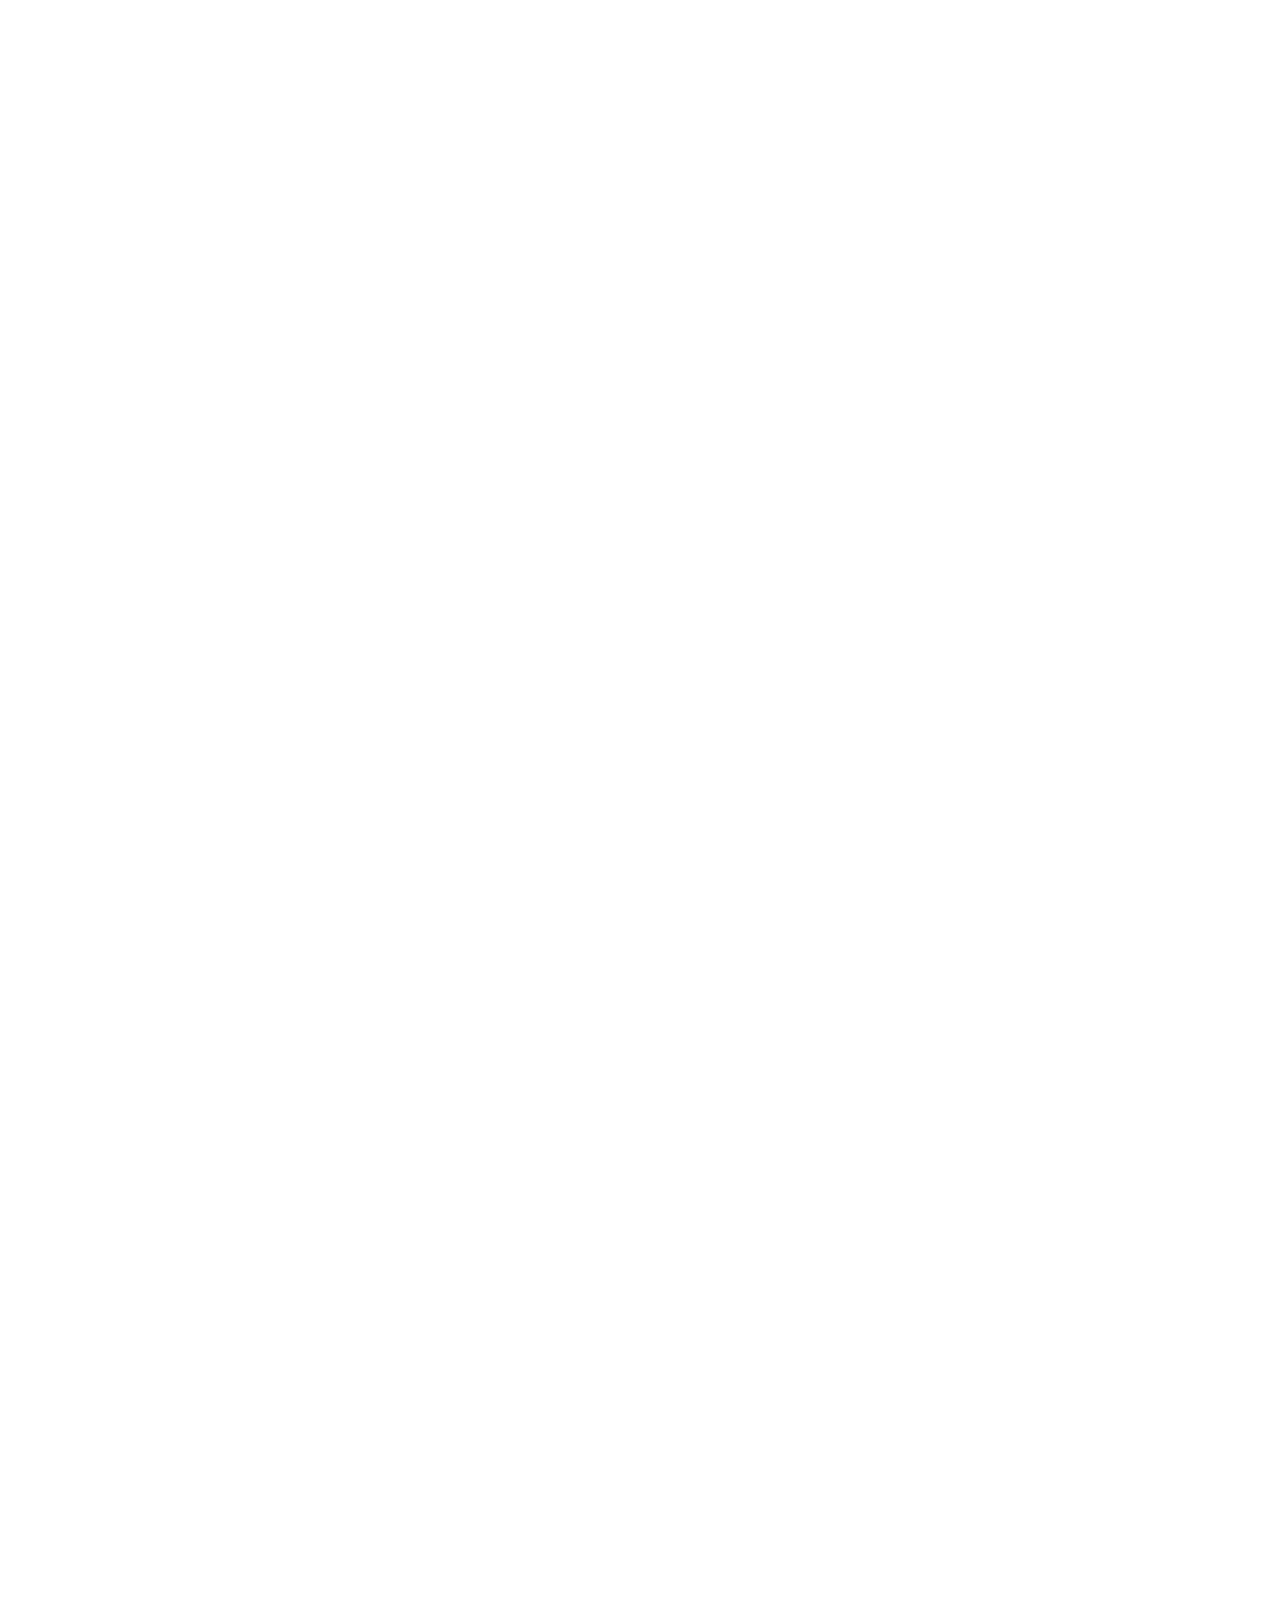
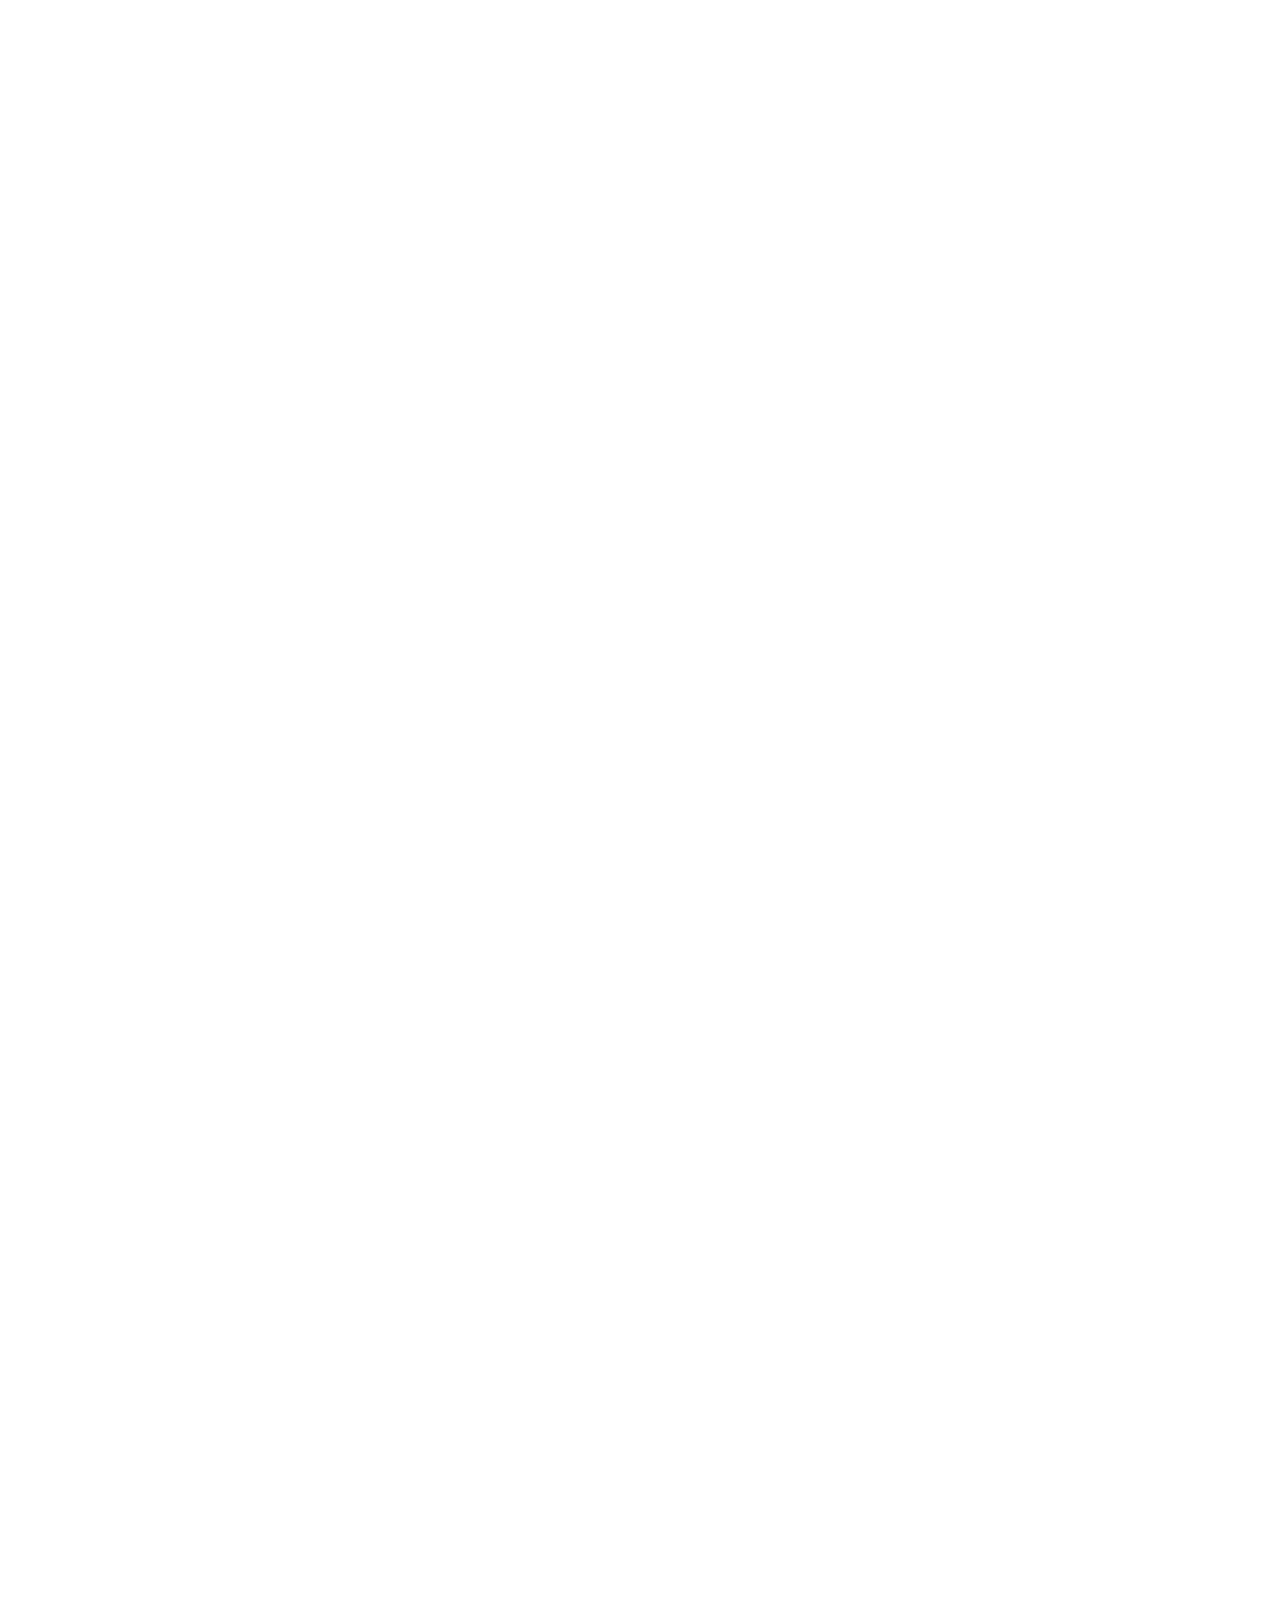
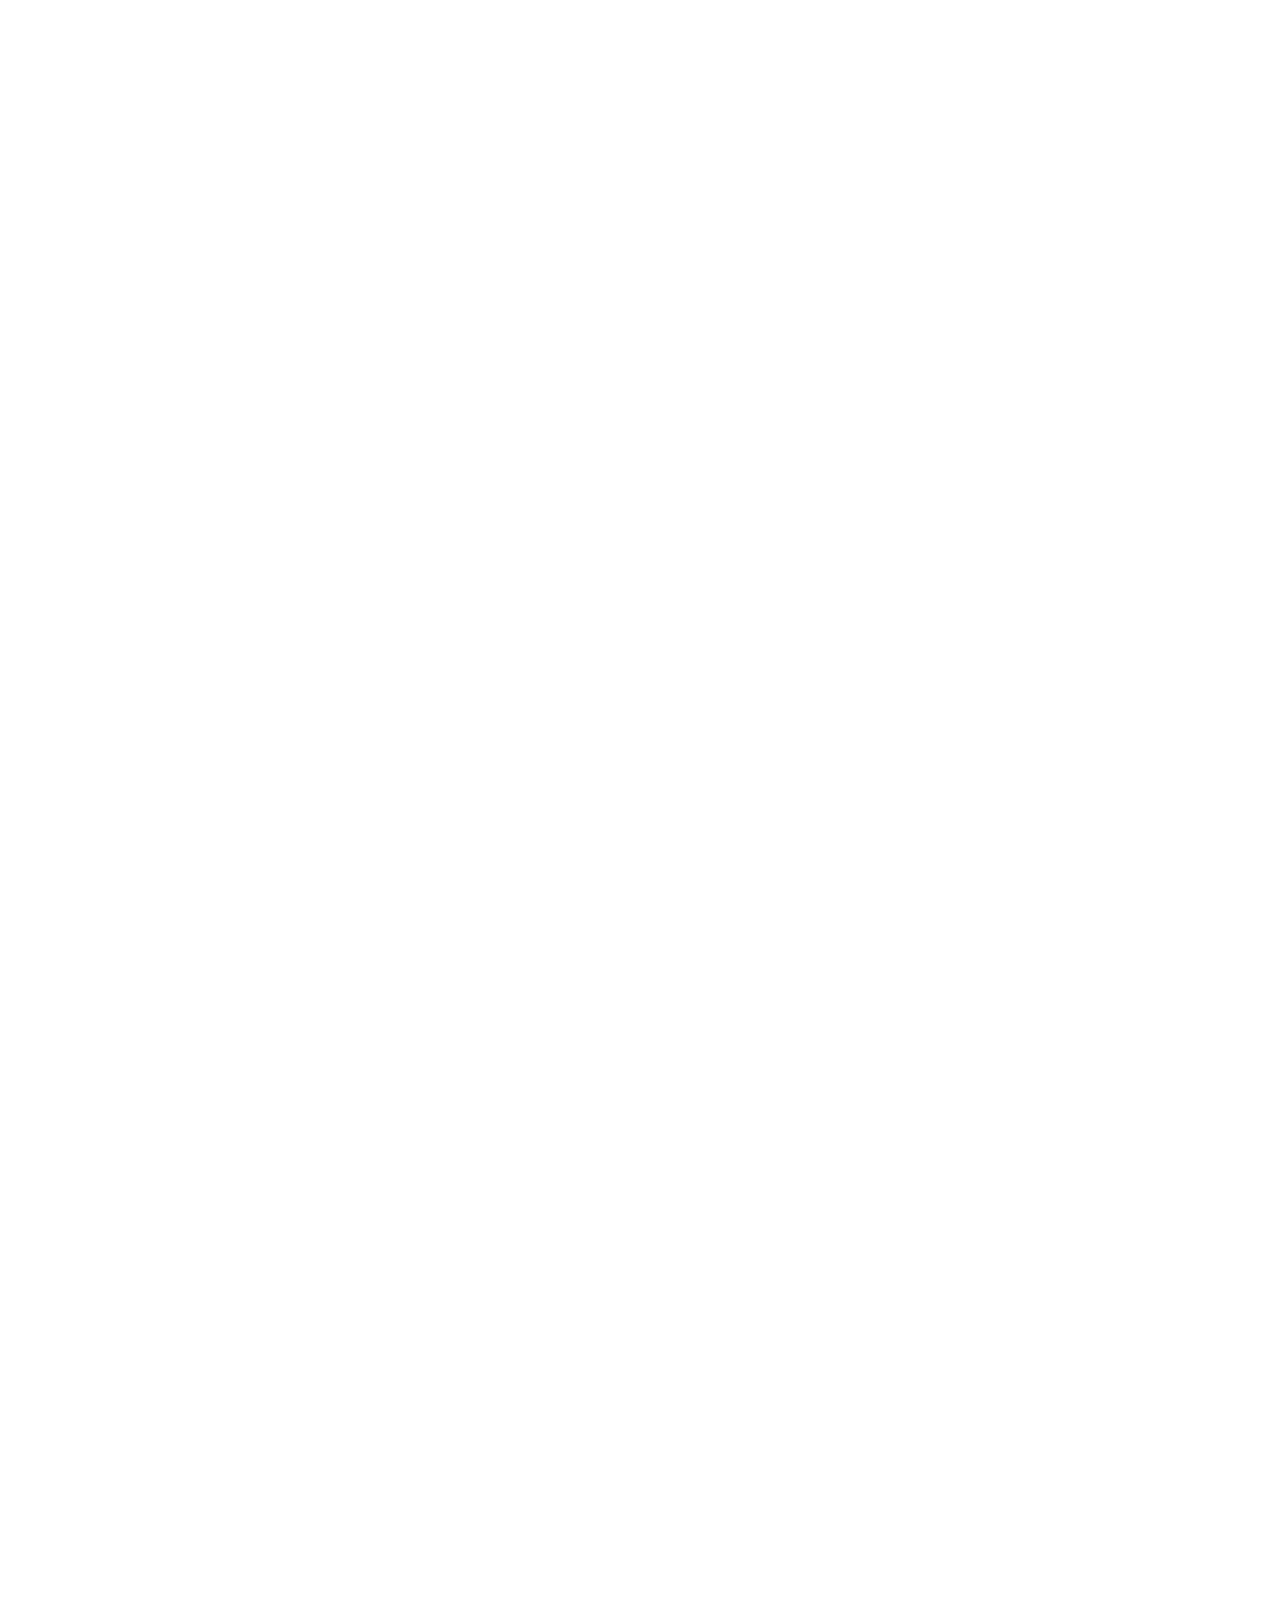
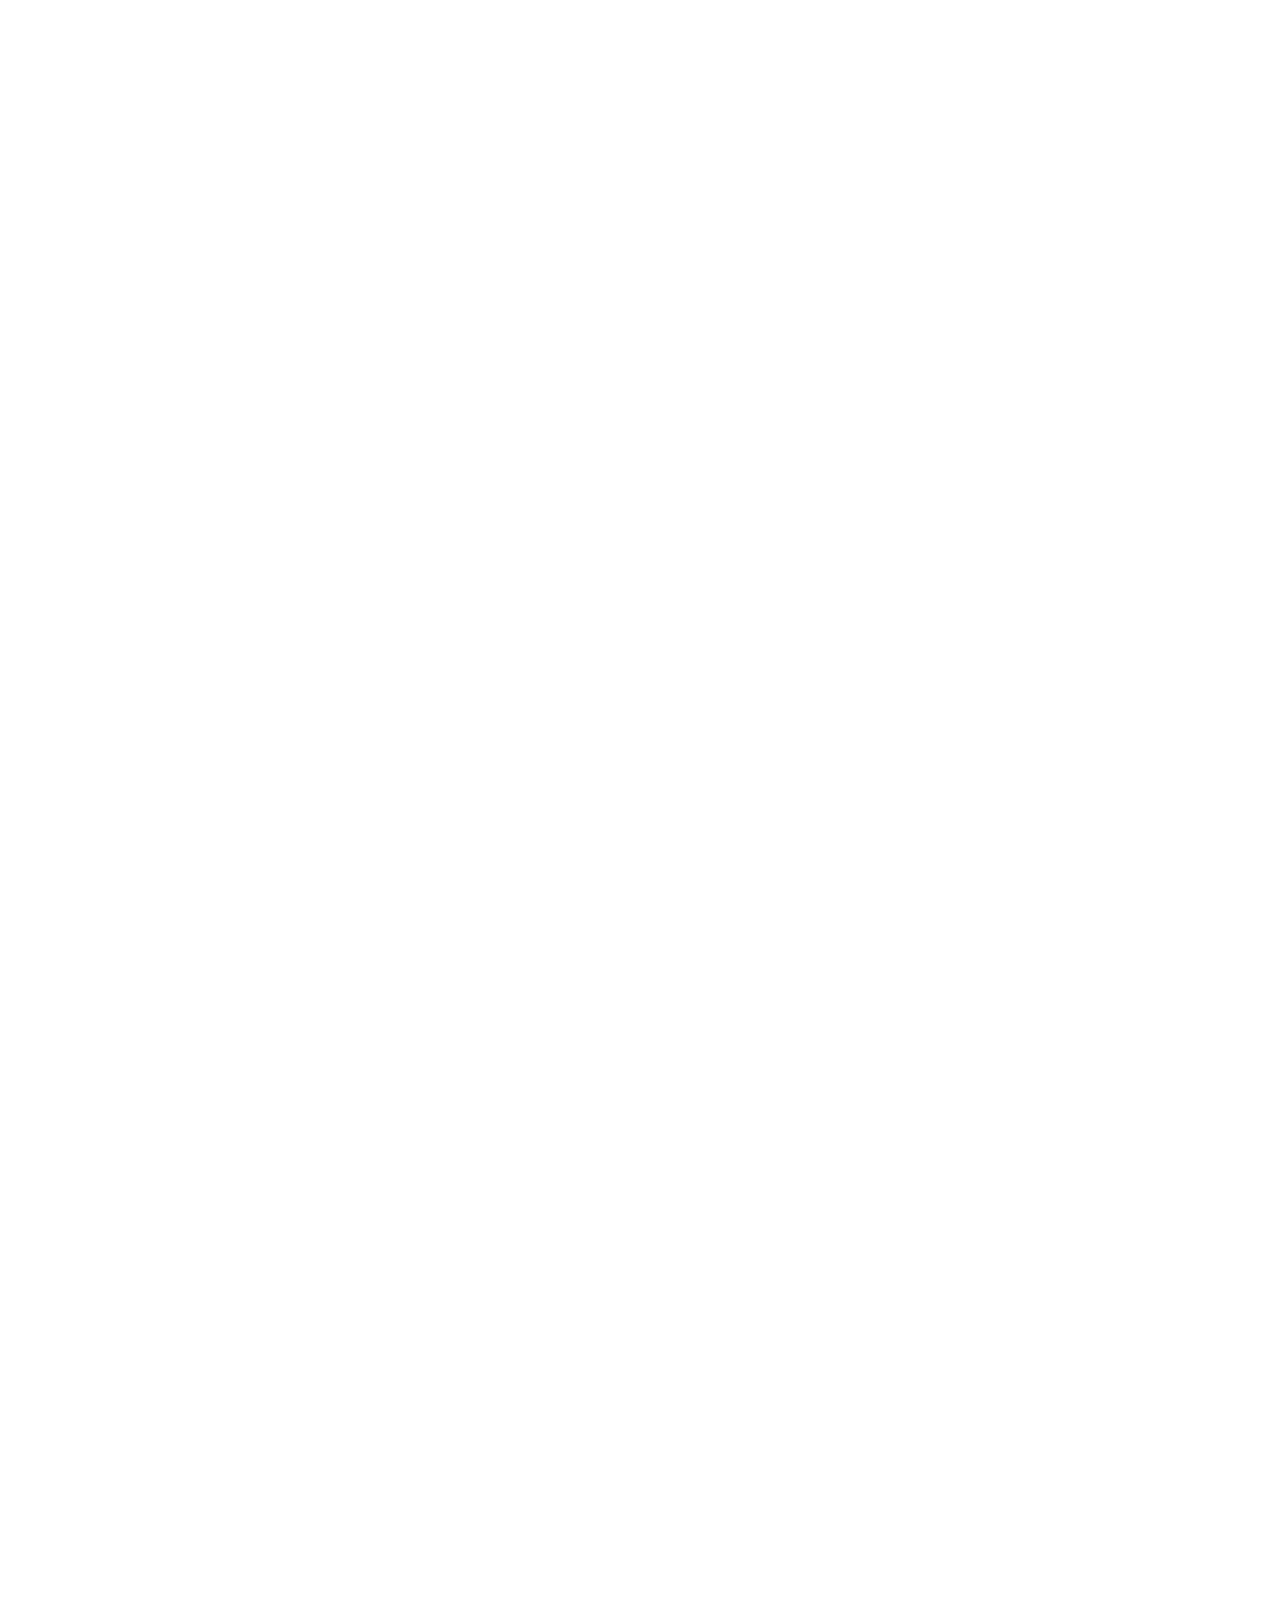
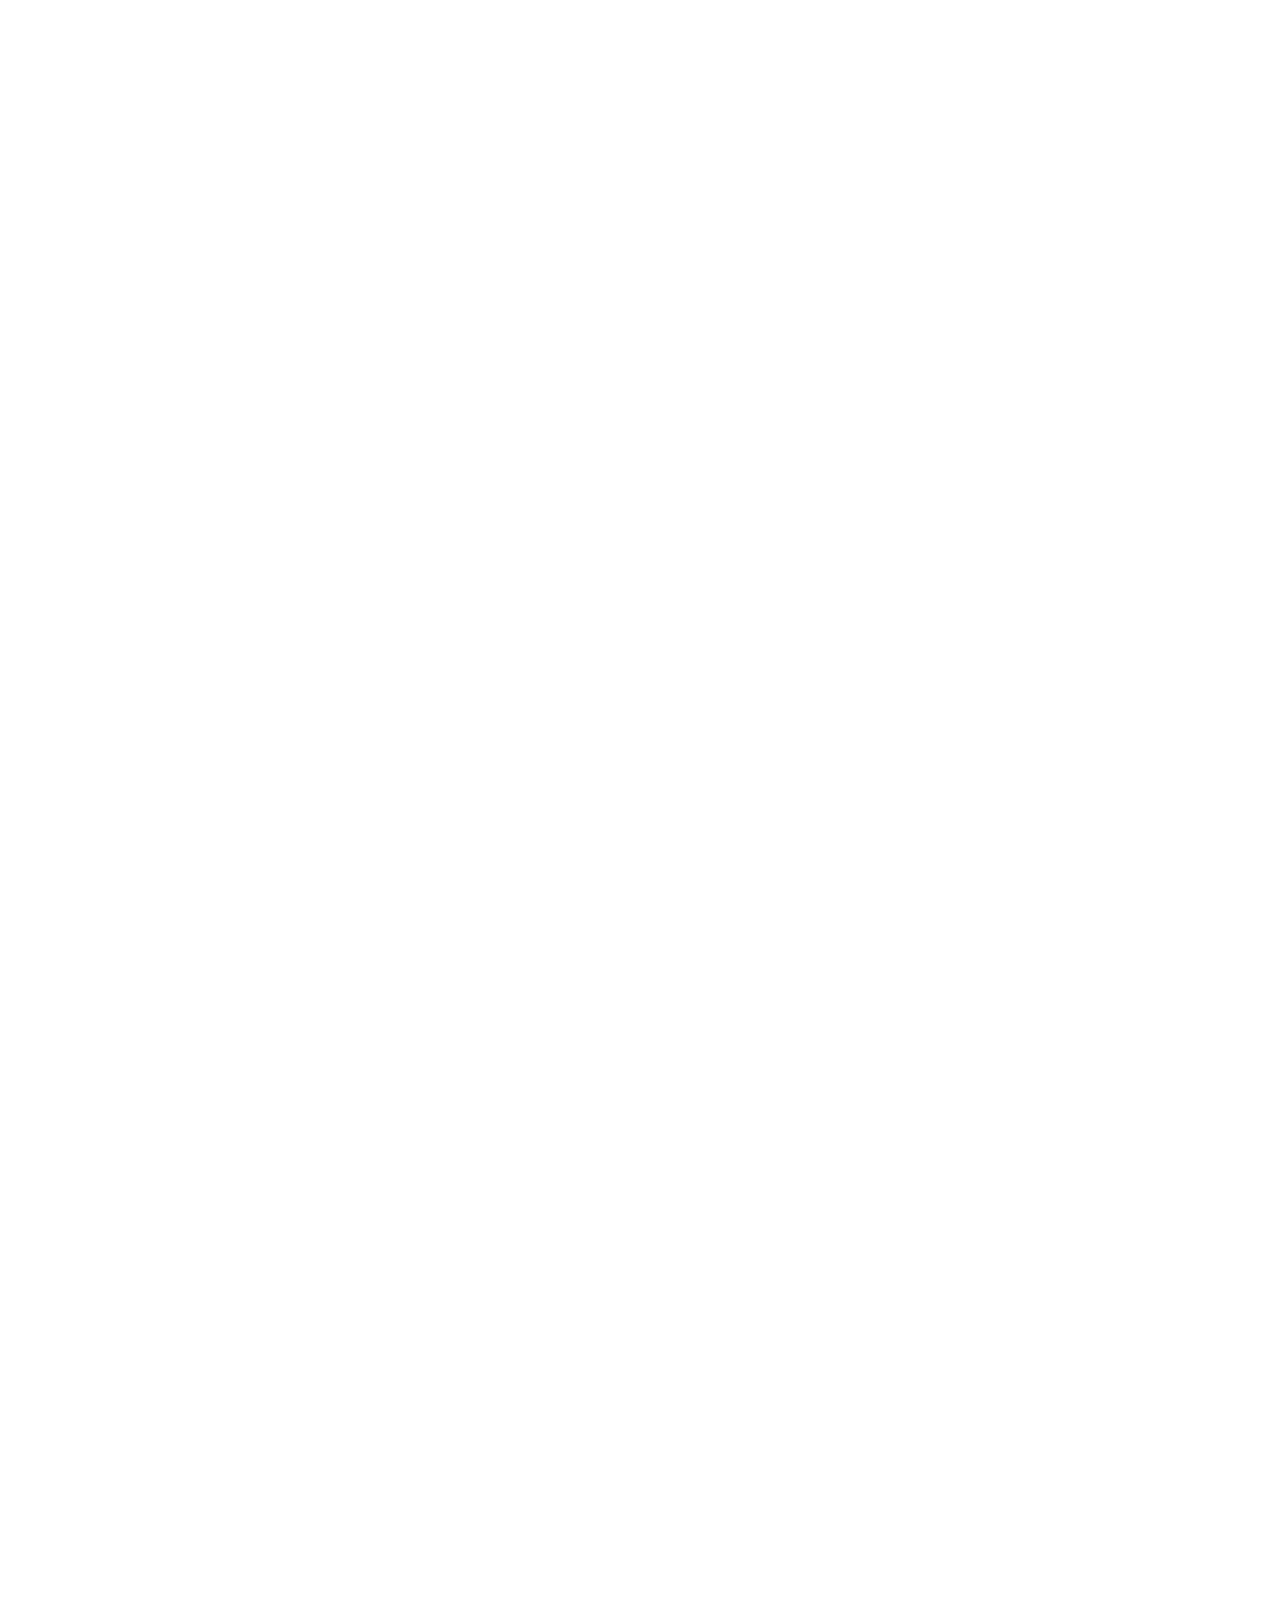
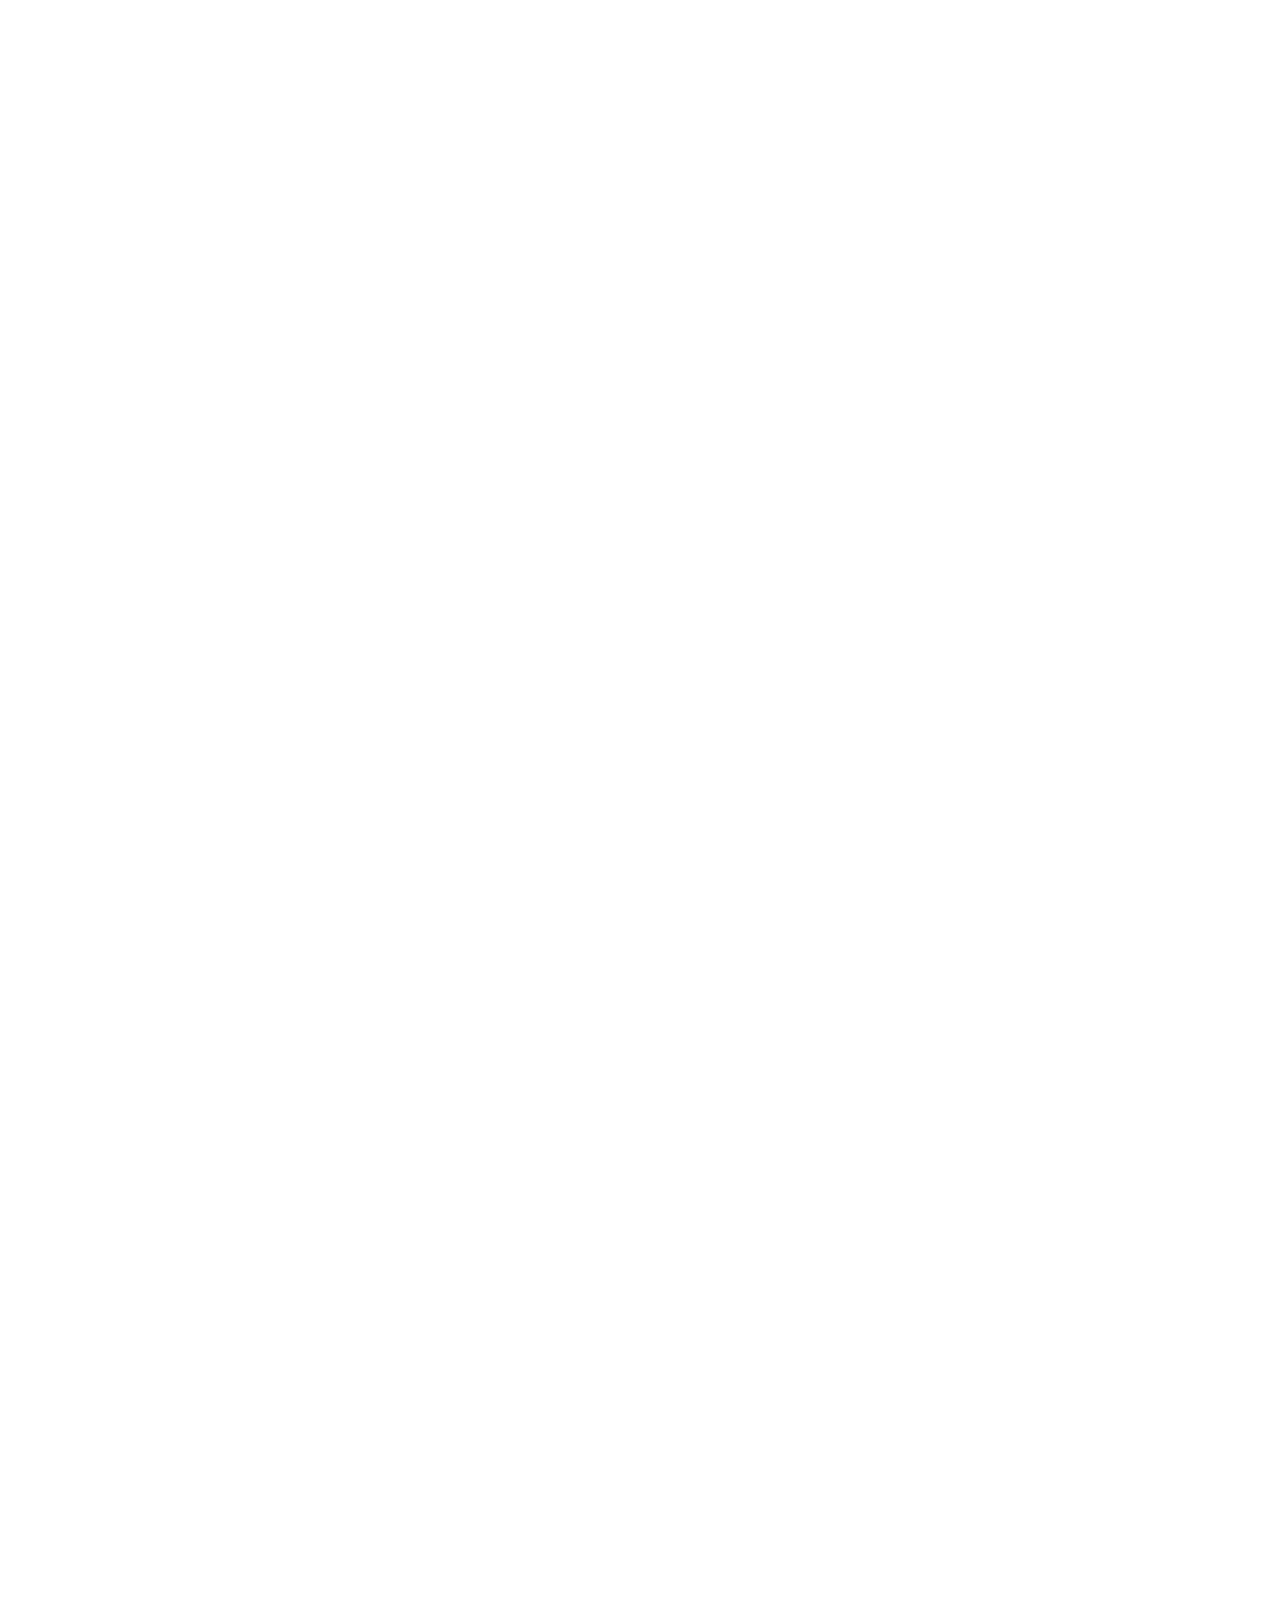
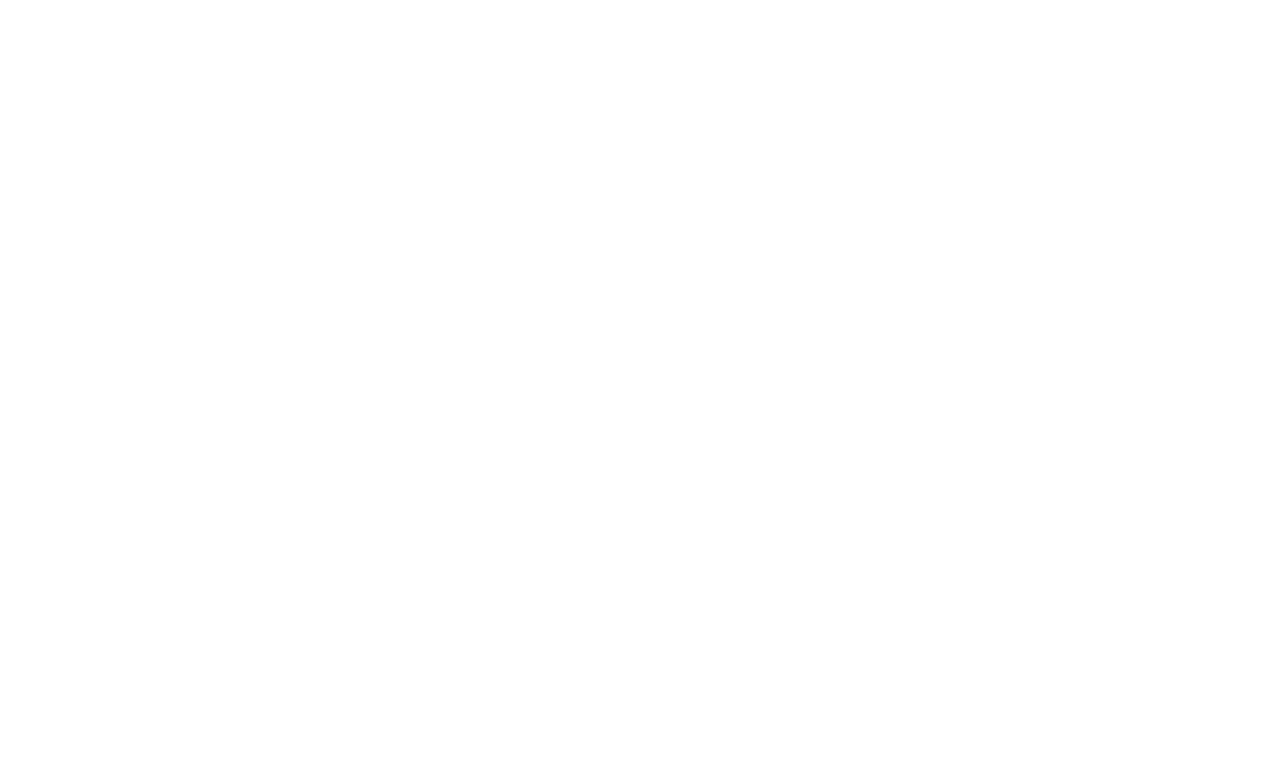
==== index.html @ 5a452958 "Update index.html" ====
<!DOCTYPE html>
<html lang="en">
<head>
	<title>Rommel D. Paras - Portfolio</title>
	<!-- META TAGS -->
	<meta charset="utf-8">
	<meta name="viewport" content="width=device-width, initial-scale=1, maximum-scale=1">
	<link rel="shortcut icon" type="image/x-icon" href="assets/img/favicon.ico">
	<meta name="author" content="Tanislav Robert">
	<meta name="description" content="Rommel D. Paras is a web developer, graphic artist and photographer. He is currently a college student at Holy Angel University pursuing to graduate and learn a lot when it comes in constructing a website. ">

	<!-- STYLES -->
	<link rel="stylesheet" href="assets/css/bootstrap.min.css">
	<link rel="stylesheet" href="assets/css/flexslider.css">
	<link rel="stylesheet" href="assets/css/animsition.min.css">
	<link rel="stylesheet" href="assets/css/style.css">
	<link rel="stylesheet" href="assets/css/owl.carousel.css">
	<link rel="stylesheet" href="assets/css/owl.theme.css">

	<!-- Fontawesome -->
	<link rel="stylesheet" href="https://maxcdn.bootstrapcdn.com/font-awesome/4.6.1/css/font-awesome.min.css">
	<link rel="stylesheet" href="https://cdn.linearicons.com/free/1.0.0/icon-font.min.css">
</head>

<body class="animsition">
	<!-- Border -->
	<span class="frame-line top-frame visible-lg"></span>
	<span class="frame-line right-frame visible-lg"></span>
	<span class="frame-line bottom-frame visible-lg"></span>
	<span class="frame-line left-frame visible-lg"></span>
	<!-- HEADER  -->
	<header class="main-header">
		<div class="container-fluid">
				<!-- box header -->
				<div class="box-header">
						<div class="box-logo">
								<a href="index.html"><img src="assets/img/LOGO.png" width="80" alt="Logo"></a>
						</div>
						<!-- box-nav -->
						<a class="box-primary-nav-trigger" href="#0">
								<span class="box-menu-icon"></span>
						</a>
						<!-- box-primary-nav-trigger -->
				</div>
				<!-- end box header -->

				<!-- nav -->
				<nav>
						<ul class="box-primary-nav">
								<li class="box-label">Rommel Paras - Portfolio</li>

								<li><a href="index.html">Home</a> <i class="lnr lnr-home"></i></li>
								<li><a href="about.html">About</a><i class="lnr lnr-user"></i></li>
							
		

								<li class="box-label">SOCIAL</li>

								<li class="box-social"><a href="https://www.facebook.com/me.rommel"><i class="fa fa-facebook" aria-hidden="true"></i></a></li>
								<li class="box-social"><a href="#0"><i class="fa fa-behance" aria-hidden="true"></i></a></li>
								<li class="box-social"><a href="https://twitter.com/juniorwebdvlpr"><i class="fa fa-twitter" aria-hidden="true"></i></a></li>
								<li class="box-social"><a href="#0"><i class="fa fa-dribbble" aria-hidden="true"></i></a></li>
						</ul>
				</nav>
				<!-- end nav -->

				<!-- box-intro -->
				<section class="box-intro bg-film">
						<div class="table-cell">

								<h3 class="box-headline letters rotate-2">
										<span class="box-words-wrapper">
												<b class="is-visible">CLEAN &nbsp;&amp;&nbsp; CREATIVE.</b>
												<b>&nbsp;SIMPLE &nbsp;&amp;&nbsp; POWERFUL.</b>
										</span>
								</h3><h1>ROMMEL PARAS</h1>

						</div>

						<div class="mouse">
								<div class="scroll"></div>
						</div>
				</section>
				<!-- end box-intro -->
		</div>
	</header>

	<!-- HISTORY OF AGENCY -->
	<section id="about" class="about mt-150 mb-50">
		<div class="container">
			<div class="row center">
				<div class="col-md-8 col-md-offset-2">
					<img src="assets/img/art2.png" alt="Khaki HTML Template" width="300">
					<div class="km-space"></div>
					<h4 class="lead">A student who is currently taking Bachelor of Science in Information and Communications Technology major in Web Development at Holy Angel University. Pursuing to graduate and to learn a lot when it comes in constructing a website. Possessing a good team spirit, deadline orientated and having the ability to organised and present complex solutions clearly. I have an excellent ability to remain good-humored and unflappable under pressure.</h4><br><br><br>
					  <p class="text-center"><a class="btn1 btn-primary" href="CV-Paras.pdf"><i class="fa fa-download" download></i> Download Resume</a></p>
				</div>
			</div><!-- description text -->
		</div>
	</section>

	<!-- FACTS  -->
	<div id="facts" class="facts mt-100 mbr-box mbr-section mbr-section--relative">
	<div class="first"><h1>WHAT I LOVE TO DO</h1></div><br>
		<div class="container">
			<div class="row text-center">
			    <div class="col-xs-12 col-lg-3 col-md-3">
                    <div class="count-item">
                        <i class="lnr lnr-book"></i>
                      
                        <div class="count-name-intro">Reading</div>
                    </div>
                </div>
                <div class="col-xs-12  col-lg-3 col-md-3">
                    <div class="count-item">
                        <i class="lnr lnr-screen"></i>
              
                        <div class="count-name-intro">Web Development</div>
                    </div>
                </div>
                <div class="col-xs-12  col-lg-3 col-md-3">
                    <div class="count-item">
                        <i class="lnr lnr-laptop"></i>
                 
                        <div class="count-name-intro">Graphics Design</div>
                    </div>
                </div>
                <div class="col-xs-12 col-lg-3 col-md-3">
                    <div class="count-item">
                        <i class="lnr lnr-camera"></i>
                     
                        <div class="count-name-intro">Photography</div>
                    </div>
                </div>
        	</div>
		</div>
	</div>

	<!-- TEAM -->
	<section id="team" class="team mbr-box mbr-section mbr-section--relative">
		<svg preserveAspectRatio="none" viewBox="0 0 100 102" height="100" width="100%" version="1.1" xmlns="http://www.w3.org/2000/svg">
			<path d="M0 0 L50 100 L100 0 Z" fill="#E07704" stroke="#E07704"></path>
		</svg>

		<br><br>

                <!-- single member -->
      	<div class="row center">
				<div class="col-md-8 col-md-offset-2 col-sm-12">
					<div class="section-title-parralax">
						<div class="process-numbers"><br></div>
						<h2>creative resume</h2>
					<center><img src="assets/img/team/member-2.jpg" height="1000px" width="500px" alt="Team Member" class="img-responsive"></center>	
					</div>
				</div>
			</div>


				
	<!-- FEATURES -->
	<div id="features" class="features mbr-box mbr-section mbr-section--relative">
	<div class="first"><h1 class="skill">SKILLS</h1></div><br><br><br>
		<div class="container">
						<div class="row center">
							<div class="feature-item">
								<div class="col-md-3 col-sm-6">
									<div class="item-head">
										<img src="assets/img/photoshop.png" height="100px" width="100px">
									</div>
									<h6>Photoshop</h6>
									<p></p>
								</div>
							</div>
							<!-- End features-item -->
							<div class="feature-item">
								<div class="col-md-3 col-sm-6">
									<div class="item-head">
										<img src="assets/img/Premiere_Pro-512.png" height="100px" width="100px">
									</div>
									<h6>Premiere Pro</h6>
									<p></p>
								</div>
							</div>
							<!-- End features-item -->

							<div class="feature-item">
								<div class="col-md-3 col-sm-6">
									<div class="item-head">
										<img src="assets/img/Adobe_After_Effects_CS6_Icon.png" height="100px" width="100px">
									</div>
									<h6>Adobe After Effects</h6>
									<p></p>
								</div>
							</div>
							<!-- End features-item -->

							<div class="feature-item">
								<div class="col-md-3 col-sm-6">
									<div class="item-head">
										<img src="assets/img/Adobe_Dreamweaver_CS6_Icon.png" height="100px" width="100px">
									</div>
									<h6>Adobe Dreamweaver</h6>
									<p></p>
								</div>
							</div>
							<!-- End features-item -->
							<!-- End features-item -->

							<div class="feature-item">
								<div class="col-md-3 col-sm-6">
									<div class="item-head">
										<img src="assets/img/Adobe_Illustrator_Icon_CS6.png" height="100px" width="100px">
									</div>
									<h6>Adobe Illustrator</h6>
									<p></p>
								</div>
							</div>
							<!-- End features-item -->
						</div>
					</div>
	</div>


				<div id="features" class="features mbr-box mbr-section mbr-section--relative">
								<div class="container">
										<div class="row center">
											<div class="feature-item">
											<div class="col-md-30 col-sm-6">
									<div class="item-head">
										<img src="assets/img/java.png" height="200px" width="200px">
									</div>
									<h6>Javascript</h6>
									
								</div>
							</div>
							<!-- End features-item -->
							<div class="feature-item">
								<div class="col-md-30 col-sm-6">
									<div class="item-head">
										<img src="assets/img/html.png" height="200px" width="200px">
									</div>
									<h6>Hyper Text Mark-up Language</h6>
									
								</div>
							</div>
							<!-- End features-item -->

							<div class="feature-item">
								<div class="col-md-30 col-sm-6">
									<div class="item-head">
										<img src="assets/img/css.png" height="200px" width="200px">
									</div>
									<h6>Cascading Style Sheet</h6>
									
								</div>
							</div>
							<!-- End features-item -->

							<div class="feature-item">
								<div class="col-md-30 col-sm-6">
									<div class="item-head">
										<img src="assets/img/angular-js.png" height="200px" width="200px">
									</div>
									<h6>Angular JS</h6>
									
								</div>
							</div>
							<!-- End features-item -->
							

							
							<!-- End features-item -->
						</div>
					</div>
	</div>
	<!-- SERVICES PARALAX -->
	<section id="services" class="services mbr-box mbr-section mbr-section--relative mbr-section--fixed-size mbr-section--full-height mbr-section--bg-adapted mbr-parallax-background"  style="background-image: url(assets/img/services.jpg);">
		<div class="section-overlay"></div>
		<div class="container">
			<div class="row center">
				<div class="col-md-8 col-md-offset-2 col-sm-12">
					<div class="section-title-parralax">
						<div class="process-numbers"><br></div>
						<h2>Transcripts</h2>
						<p class="module-subtitle"> 

						</p>
					</div>
				</div>
			</div>
			<div class="row">
				<div class="col-lg-21 left">
					<img src="assets/img/first.png"  >
					<h6>1st Year &amp; 1st Semester</h6>
					<p>Transcript 
						<br>1st Year College
					</p>
				</div>
				<div class="col-lg-21 right col-full left-0">
					<img src="assets/img/second.png"  >
					<h6>1st Year &amp; 2nd Semester</h6>
					<p>Transcript 
						<br>1st Year College
					</p>
				</div>
			</div>
			<div class="row">
				<div class="col-lg-23 left">
					<img src="assets/img/third.png"  >
					<h6>2nd Year &amp; 1st Sem</h6>
					<p>Transcript
						<br>2nd Year College
					</p>
				</div>
				<div class="col-lg-23 right col-full left-0">
					<img src="assets/img/fourth.png"  >
					<h6>2nd Year &amp; 2nd Sem</h6>
					<p>Transcript
						<br>2nd Year College
					</p>
				</div>
			</div>
		</div>
	</section>

	<!-- PORTFOLIO -->
	<section class="portfolio">
		<div class="top-right-separator hidden-xs"></div>
		<div class="container">
			<div class="col-md-8 col-md-offset-2 col-sm-12">
				<div class="row center">
					<div class="section-title mb-100">
						<div class="process-numbers"><br></div>
						<h2>portfolio</h2>
						<p class="module-subtitle">Here are my sample works.</p>
					</div>
				</div>
			</div>
			<!-- categories  -->
			<div class="col-md-3">
				<div class="row categories-grid">
					<nav class="categories">
						<ul class="portfolio_filter">
							<li><a href="" class="active" data-filter="*">all</a></li>
							<li><a href="" data-filter=".photography">photography</a></li>
							<li><a href="" data-filter=".web">webdesign</a></li>
							<li><a href="" data-filter=".logo">logo</a></li>
							<li><a href="" data-filter=".graphics">graphics</a></li>
							<li><a href="" data-filter=".ads">advertising</a></li>
							<li><a href="" data-filter=".fashion">fashion</a></li>
						</ul>
					</nav>
				</div>
			</div>

			<!-- all works -->
			<div class="col-md-9">
				<div class="row portfolio_container">
					<!-- single work -->
					<div class="col-md-4 logo">
						<a  href="assets/img/work-1.png" class="portfolio_item work-grid">
							<img src="assets/img/work-1.png" alt="image">
							<div class="portfolio_item_hover" >
								<div class="item_info">
									<span>Logo</span>
									<em>Design</em>
								</div>
							</div>
						</a>
					</div>
					<!-- end single work -->

					<!-- single work -->
					<div class="col-md-4  logo">
						<a href="assets/img/work9.jpg" class="portfolio_item work-grid">
							<img src="assets/img/work9.jpg" alt="image">
							<div class="portfolio_item_hover">
								<div class="item_info">
									<span>Logo</span>
									<em>Design</em>
								</div>
							</div>
						</a>
					</div>
					<!-- end single work -->
 
					<!-- single work -->
					<div class="col-md-4 photography">
						<a href="assets/img/work-5.jpg" class="portfolio_item work-grid">
							<img src="assets/img/work-5.jpg" alt="image">
							<div class="portfolio_item_hover">
								<div class="item_info">
									<span>Photography</span>
									<em>Design</em>
								</div>
							</div>
						</a>
					</div>
					<!-- end single work -->

					<!-- single work -->
					<div class="col-md-4 graphics ads">
						<a href="assets/img/work-4.jpg" class="portfolio_item work-grid">
							<img src="assets/img/work-4.jpg" alt="image">
							<div class="portfolio_item_hover">
								<div class="item_info">
									<span>Graphics</span>
									<em>Design</em>
								</div>
							</div>
						</a>
					</div>
					<!-- end single work -->

					<!-- single work -->
					<div class="col-md-4 photography fashion">
						<a href="assets/img/work-3.jpg" class="portfolio_item work-grid">
							<img src="assets/img/work-3.jpg" alt="image">
							<div class="portfolio_item_hover">
								<div class="item_info">
									<span>Portrait</span>
									<em>Photography</em>
								</div>
							</div>
						</a>
					</div>
					<!-- end single work -->

					<!-- single work -->
					<div class="col-md-4 graphic ads">
						<a href="assets/img/work-6.jpg" class="portfolio_item work-grid">
							<img src="assets/img/work-6.jpg" alt="image">
							<div class="portfolio_item_hover">
								<div class="item_info">
									<span>Graphics</span>
									<em>Design</em>
								</div>
							</div>
						</a>
					</div>
					<!-- end single work -->

					<!-- single work -->
					<div class="col-md-4 logo graphics">
						<a href="assets/img/work-2.png" class="portfolio_item work-grid">
							<img src="assets/img/work-2.jpg" alt="image">
							<div class="portfolio_item_hover">
								<div class="item_info">
									<span>Logo</span>
									<em>Design</em>
								</div>
							</div>
						</a>
					</div>
					<!-- end single work -->

					<!-- single work -->
					<div class="col-md-4 graphic">
						<a href="assets/img/resume.jpg" class="portfolio_item work-grid">
							<img src="assets/img/resume.jpg" alt="image">
							<div class="portfolio_item_hover">
								<div class="item_info">
									<span>Graphics</span>
									<em>Design</em>
								</div>
							</div>
						</a>
					</div>
					<!-- end single work -->

					<!-- single work -->
					<div class="col-md-4 photography">
						<a href="assets/img/land.jpg" class="portfolio_item work-grid">
							<img src="assets/img/land.jpg" alt="image">
							<div class="portfolio_item_hover">
								<div class="item_info">
									<span>Photography</span>
									<em>Design</em>
								</div>
							</div>
						</a>
					</div>
					<!-- end single work -->
				</div>
				<!-- end row -->
			</div>
			<!-- all works end -->
		</div>
		<!-- end container -->
	</section>
	<!-- portfolio -->

	<!-- CLIENTS -->
	<div id="clients" class="clients mt-100 mbr-box mbr-section mbr-section--relative">
		
		<div class="container">
			<div class="row">
						<div class="col-md-12">
						</div>
				<!--
						<div id="owl-demo">
								<div class="item"><img src="assets/img/clients/1.png" alt="Owl Image"></div>
								<div class="item"><img src="assets/img/clients/2.png" alt="Owl Image"></div>
								<div class="item"><img src="assets/img/clients/3.png" alt="Owl Image"></div>
								<div class="item"><img src="assets/img/clients/1.png" alt="Owl Image"></div>
								<div class="item"><img src="assets/img/clients/2.png" alt="Owl Image"></div>
								<div class="item"><img src="assets/img/clients/3.png" alt="Owl Image"></div>

						</div>-->
				</div>
		</div>
	</div>
	

	<!-- PRICING -->
	<section id="pricing" class="pricing mbr-box mbr-section mbr-section--relative mbr-section--full-height mbr-section--bg-adapted">
		<div class="container">
			<div class="row">
				<div class="col-md-8 col-md-offset-2 col-sm-12">
					<div class="row center">
						<div class="section-title mb-100">
							<div class="process-numbers"><br></div>
							<h2>Affiliations</h2>
							<h3 class="module-subtitle">School and Organizations</h3>
						</div>
					</div>
				</div>
			</div>

			<div class="row center">
				<div class="col-md-4 col-sm-6 col-xs-12">
					<div class="pricing_plan">
						<div class="plan_title"><h6>Rotaract</h6></div>
						<img src="assets/img/9.png" height="200px" width="200px">
						<div class="plan_price">
							
            
            </div>
						<ul class="list">
								<li><strong>Member</strong></li>
							<li><strong>Business</strong>Organization</li>
						</ul>
						<a href="http://www.hau.edu.ph/student_organizations/accreditedwideorganization.php#13" class="default-btn"> See More <i class="fa fa-angle-double-right" aria-hidden="true"></i></a>
					</div>
				</div>

				<div class="col-md-4 col-sm-6 col-xs-12">
					<div class="pricing_plan" style="background-color:rgba(243, 239, 135, 0.58)";>
						<div class="plan_title"><h6>HAU</h6></div>




                     <img src="assets/img/90.png" height="250px" width="200px">
						<div class="plan_price">
							
                
            </div>
						<ul class="list">
							<li><strong>Student</strong></li>
							<li><strong>2017</strong>Present</li>
						</ul>
						<a href="http://hau.edu.ph/" class="default-btn"> See More <i class="fa fa-angle-double-right" aria-hidden="true"></i></a>
					</div>
				</div>

				<div class="col-md-4 col-sm-6 col-xs-12">
					<div class="pricing_plan">
						<div class="plan_title"><h6>Codegeeks</h6></div>



					<img src="assets/img/6.png" height="200px" width="200px">
						<div class="plan_price">
							
            </div>
						<ul class="list">
							<li><strong>Member</strong></li>
							<li><strong>Staff</strong>Year 2015-2016</li>
						</ul>
						<a href="http://thecodegeeks.com/" class="default-btn"> See More <i class="fa fa-angle-double-right" aria-hidden="true"></i></a>
					</div>
				</div>
			</div>
		</div>
	</section>

	<!-- Testimonials -->
	<section id="testimonials" class="testimonials mt-100 mb-100 mbr-box mbr-section mbr-section--relative mbr-section--fixed-size mbr-section--bg-adapted mbr-parallax-background" style="background-image: url(assets/img/testimonials.jpg ); ">
        <div class="container">
        	<div class="row">
                <div class="col-md-12">
                    <div class="flexslider">
                        <ul class="slides">
                            <li>
                                <div class="avatar"><img src="assets/img/testimonial4.jpg" alt="Web Developer"></div>
                                <h5 >"Do IT with PASSION."</h5>
                                <p>Quotation.</p>
                            </li>
                           
                        </ul>
                    </div>
                </div>
            </div>
        </div>
	</section>

	<!-- Contact -->
	<section id="contact" class="contact mbr-box mbr-section mbr-section--relative mbr-section--bg-adapted">
		<div class="container">
			<div class="col-md-6 col-sm-12">
				<div class="row">
					<h4> let's work together</h4>
						<p class="libre-text mt-50">
							My mission is to offer the  highest level of  photography, web and graphics design services that are affordable, accessible and streamlined. I will focus on providing best in class services that are exclusively catered to fit the needs and resources of small business and individuals, and therefore make a positive impact on our customers businesses. With a level of professionalism and trust, I will exceed customer's expectations, and be respected and admired by our peers.
						</p>

					<a href="contact.html" class="default-btn"> Get in touch <i class="fa fa-angle-double-right" aria-hidden="true"></i></a>
				</div>
			</div>

			<!-- Subscribe block -->
			<div class=" col-md-offset-1 col-md-5 col-sm-12">
				<div class="row center">
					<div class="newsletter">
						<h4>SUBSCRIBE</h4>
						<p class="libre-text mb-50">
							Stay informed with our newsletter
						</p>
						<form action="#" method="post">
							<div class="input_1">
								<input type="text" name="email">
								<span>Enter your email adress</span>
							</div>
							<button id="submit_btn" class="default-btn"> Send <i class="fa fa-angle-double-right" aria-hidden="true"></i></button>

						</form>
					</div>
				</div>
			</div>
		</div>
	</section>

	<!-- Footer -->
<footer class="main-footer">

            <div class="container">
                <div class="row mt-100 mb-50 footer-widgets">
                    <!-- Start Contact Widget -->
                    <div class="col-md-6 col-xs-12">
                        <div class="footer-widget contact-widget">
                            <img src="assets/img/footerlogo.png" class="logo-footer img-responsive" height="100px" width="100px" alt="Footer Logo" />
                           <h2 class="footerr">So what are you waiting for?</h2>
                            <p>Check out what we can do for you so you can start on the right foot.</p>
                            <ul class="social-icons">
                                <li>
                                    <a class="facebook" href="https://www.facebook.com/me.rommel"><i class="fa fa-facebook"></i></a>
                                </li>
                                <li>
                                    <a class="twitter" href="https://twitter.com/rommonster"><i class="fa fa-twitter"></i></a>
                                </li>
                                  <li>
                                    <a class="instgram" href="https://www.instagram.com/rommonster/"><i class="fa fa-instagram"></i></a>
                                </li>
                                <li>
                                    <a class="google" href="https://mail.google.com/mail/u/0/#inbox"><i class="fa fa-google-plus"></i></a>
                                </li>
                                <li>
                                    <a class="dribbble" href="#"><i class="fa fa-dribbble"></i></a>
                                </li>
                                <li>
                                    <a class="linkdin" href="#"><i class="fa fa-linkedin"></i></a>
                                </li>
                                <li>
                                    <a class="flickr" href="#"><i class="fa fa-flickr"></i></a>
                                </li>
                                <li>
                                    <a class="tumblr" href="#"><i class="fa fa-tumblr"></i></a>
                                </li>
                                <li>
                                    <a class="vimeo" href="#"><i class="fa fa-vimeo-square"></i></a>
                                </li>
                                <li>
                                    <a class="skype" href="#"><i class="fa fa-skype"></i></a>
                                </li>
                            </ul>
                        </div>
                    </div><!-- .col-md-3 -->
                    <!-- End Contact Widget -->

                    <!-- Start Twitter Widget -->
                    <div class="col-md-3 col-xs-12">
                        <div class="footer-widget twitter-widget">
                            <h4>Twitter</h4>
														Email: clipper.deleon@gmail.com <br>
														Phone: +69 975 844 6040
                        </div>
                    </div><!-- .col-md-3 -->
                    <!-- End Twitter Widget -->

                    <!-- Start Flickr Widget -->
                    <div class="col-md-3 col-xs-12">
                        <div class="footer-widget company-links">
                            <h4>Company</h4>
							<ul class="footer-links">
								<li><a href="index.html">Home</a></li>
								<li><a href="about.html">About</a></li>
								
							</ul>
                        </div>
                    </div><!-- .col-md-3 -->
                    <!-- End Flickr Widget -->
                </div><!-- .row -->
         
		    <!-- Start Copyright -->
                <div class="copyright-section">
                    <div class="row">
                        <div class="col-md-6">
                            <p>&copy; 2018 rommelparas.github.io -  All Rights Reserved <a href="#">Rommel  D. Paras</a> </p>
                        </div><!-- .col-md-6 -->
                    </div><!-- .row -->
                </div>
                <!-- End Copyright -->
            </div>


	</footer>
	<!-- SCRIPTS -->
	<script type="text/javascript" src="assets/js/jquery-2.2.3.min.js"></script>
	<script type="text/javascript" src="assets/js/animated-headline.js"></script>
	<script type="text/javascript" src="assets/js/menu.js"></script>
	<script type="text/javascript" src="assets/js/modernizr.js"></script>
	<script type="text/javascript" src="assets/js/isotope.pkgd.min.js"></script>
	<script type="text/javascript" src="assets/js/jquery.flexslider-min.js"></script>
	<script type="text/javascript" src="assets/js/jquery.animsition.min.js"></script>
	<script type="text/javascript" src="assets/js/init.js"></script>
	<script type="text/javascript" src="assets/js/main.js"></script>
	<script type="text/javascript" src="assets/js/smooth-scroll.js"></script>
	<script type="text/javascript" src="assets/js/numscroller.js"></script>
	<script type="text/javascript" src="assets/js/wow.min.js"></script>
	<script type="text/javascript" src="assets/js/owl.carousel.min.js"></script>

	<script type="text/javascript">
		$(window).load(function() {
			new WOW().init();

			// initialise flexslider
			$('.flexslider').flexslider({
				animation: "fade",
				directionNav: true,
				controlNav: false,
				keyboardNav: true,
				slideToStart: 0,
				animationLoop: true,
				pauseOnHover: false,
				slideshowSpeed: 4000,
			});

			smoothScroll.init();

			// initialize isotope
			var $container = $('.portfolio_container');
			$container.isotope({
				filter: '*',
			});

			$('.portfolio_filter a').click(function(){
				$('.portfolio_filter .active').removeClass('active');
				$(this).addClass('active');

				var selector = $(this).attr('data-filter');
				$container.isotope({
					filter: selector,
					animationOptions: {
						duration: 500,
						animationEngine : "jquery"
					}
				});
				return false;
			});
		});	
		
	</script>
</body>
</html>
---- assets/css/style.css ----
/*

@Author: Tanislav Robert Marian.
@URL: http://www.woctech.ro

This file contains the styling for the actual theme, this
is the file you need to edit to change the look of the
theme.


// Table of contents //

		Body
	00.  General
	01.  Header & footer
	02.  Homepage slider
	03.  About us
	04.  Facts
	05.  Services
	06.  Portfolio
	07.  Team
	08.  Pricing
	09.  Testimonials
	10. Blog
	11. Contact & Subscribe
	12. Single Project
	13. Services page
	14. Contact page

*/
@import url(https://fonts.googleapis.com/css?family=Lato:400,900,300);
@import 'https://fonts.googleapis.com/css?family=Cantarell:400,700';



/* --------------------------------

00.GENERAL STYLES

-------------------------------- */


*{
	outline:0;padding: 0;margin:0;
	-webkit-box-sizing:border-box;
	        box-sizing:border-box;
}

body{

		background: #fff;
		color:#777;
    font:400 14px/1.8 'Cantarell', sans-serif;
		-webkit-font-smoothing: antialiased;
    -moz-osx-font-smoothing: grayscale;
    overflow-x: hidden;
}

/* #####  text  ##### */

h1,h2,h3,h4,h5,h6{
	color:white;
	font-family: 'Cantarell', sans-serif;
    text-align: center;
}

a:hover:after {
    width: 50%;
}
a:hover, a:focus {
    color: #000;
    text-decoration: none;
}

ol, ul {
    list-style: none;
}

p{
    color: #777;
    font-size: 15px;
    font-weight: 300;
}

.lead{
	color: #000;
	font-size: 20px;
        margin-bottom: -50px;
    margin-top: -30px;
}
}

.libre-text{
	font-family: "Cantarell", "Times New Roman",
	sans-serif; font-size: 15px;
}

@media only screen and (max-width : 480px){
	.libre-text{ font-size: 14px;
		}
	}

.white-color{
	color:white;
}

.green-text{
	color:#7beec7;
}

.gray-text{
	color:#ccc !important;
}

.white{
	color:#fff;
}

.yellow{
	color: #ffeedb !important;
}

.bolder {
    font-weight: 900;
    color:#ffeedb;
}

.uppercase{
	text-transform: uppercase;
}

ul.social-icons li a:hover{
	color:#7beec7;
}


/* #####  diagram skills  ##### */

.skills {
	float:left;
	clear:both;
	width:100%;
}

.skills ul,
.skills li {
	display:block;
	list-style:none;
	margin:0;
	padding:0;
}

.skills li {
	float:right;
	clear:both;
	padding:0 15px;
	height:35px;
	line-height:35px;
	color:#fff;
	margin-bottom:1px;
	font-size:17px;
	letter-spacing: 1px;
	text-transform: uppercase;
}

#diagram {
	float:right;
	width:600px;
	height:600px;
}

.get {
	display:none;
}

@media only screen and (max-width : 992px){

	#diagram {

	float:left;
	width:700px;
	height:600px;

	}

}

@media only screen and (min-width : 992px){

	#diagram {

	float:right;
	width:450px;
	height:450px;

	}

}

@media only screen and (min-width : 1200px){

 	#diagram {

	float:right;
	width:600px;
	height:600px;
	margin-top: -50px !important;

	}
}


/* #####  sections  ##### */


.section-overlay ~ .container {
    position: relative;
    z-index: 5;
}

section{
	position: relative;
}

.section-overlay {
	position: absolute;
    width: 100%;
    top: 0;
    left: 0;
    height: 100%;
    z-index: 1;
    background-image: url(../img/dot.gif);
    opacity: 0.06;
}

.center {
    text-align: center;
}

.right{
	text-align: right;
}

.left{
	text-align: left;
}

.mt-50{
	margin-top: 50px;
}
.mt-100{
	margin-top: 100px;
}

.mt-150{
	margin-top: 150px;
}

.mb-50{
	margin-bottom: 50px;
}

.mb-100{
	margin-bottom: 100px;
}

.mb-150{
	margin-bottom: 150px;
}

.mbr-box {
    display: table;
    width: 100%;
}

.mbr-section--bg-adapted {
    background-attachment: scroll;
    background-position: 50% 0;
    background-repeat: no-repeat;
    background-size: cover;
}

.mbr-section--full-height {
    height: 100vh;
}
.mbr-section--fixed-size {
    overflow: hidden;
}
.mbr-section--relative {
    position: relative;
}
.mbr-section {
    padding: 0 20px;
}
.mbr-parallax-background, .mbr-background {
    background-attachment: fixed !important;
    background-position: 50% 0;
    background-repeat: no-repeat;
    background-size: cover !important;
}

.mbr-background {
  background-attachment: scroll !important;
}


/* #####  links, buttons  ##### */

a{
    text-decoration: none;
    font-weight: 400;
    color: #777;
    -webkit-transition: all .2s ease-in-out;
    transition: all .2s ease-in-out;
}

.btn-hero:hover:after {
    width: 100%;
 	background-color: #000;
}

.btn-hero-white:hover:after {
    width: 100%;
}

.default-btn {
	position: relative;
    display: inline-block;
    -webkit-transition: all .3s ease-in-out;
    transition: all .3s ease-in-out;
    padding: 0 0 50px 0;
    font-size: 14px;
    letter-spacing: 1px;
    margin-top: 70px;
    font-weight: 400;
}

.default-btn i {
    opacity: 0;
    position: absolute;
    font-size: 25px;
    -webkit-transition: all .3s ease-in-out;
    transition: all .3s ease-in-out;
    right: 30px;
    top: 0;
    color:#ccc;
}
.gray-btn{
		color: #777 !important;
    text-transform: uppercase;
    font-weight: 400;
    font-size: 12px !important;
}

.default-btn:hover i {
    opacity: 1;
    right: -30px;
}

.default-btn:hover:after {
    width: 100%;
}

.default-btn:after {
    content: "";
    position: absolute;
    top: 27px;
    left: 0;
    width: 50%;
    height: 2px;
    background-color: #ccc;
    -webkit-transition: all .3s ease-in-out;
    transition: all .3s ease-in-out;
}

.btn-hero-white:after {
    content: "";
    position: absolute;
    top: 27px;
    left: 0;
    width: 50%;
    height: 2px;
    background-color: #fff;
    -webkit-transition: all .3s ease-in-out;
    transition: all .3s ease-in-out;
}

.white:hover {
    color: #fff;
    text-decoration: none;
}


/*section's titles*/

.module-subtitle {
    text-transform: none !important;
    color: #000;
    font-family: "Cantarell", "Times New Roman", sans-serif;
    text-align: center;
    font-size: 20px;
    margin-bottom: 50px;
}

.module-title-large{
		font-size: 60px;
		font-weight: 400 !important;
		text-transform: uppercase;
    letter-spacing: 10px;
    text-align: center;
    margin-bottom: 35px;
}

@media only screen and (max-width : 480px){

 	.module-title-large{
    	font-size: 25px;
    	font-weight: 400 !important;
    	text-transform: uppercase;
    	text-align: center;
    	margin-bottom: 0px;
    	margin-top: 0px;
	}

	.module-subtitle {
    	text-align: center;
    	margin: 15px 0 15px;
    	font-size: 14px;
	}

	.module-description {
    text-align: left !important;
    margin-bottom: 0px !important;
    line-height: 1.4;
	}

	.up-title {
    letter-spacing: 2px !important;
    font-size: 13px !important;
	}
}

.module-description {
    text-align: center;
    margin-bottom: 70px;
}

.up-title {
    text-align: center;
    font-weight: 400 !important;
    letter-spacing: 5px;
    color: #ffeedb;
    font-size: 25px;
}

.black-font{
	color: #000;
}

.section-title h2{
	text-transform: uppercase;
	letter-spacing: 10px;
	color:#000;
	font-size: 25px;
	font-weight: 400;
}

.section-title-parralax h2{
		text-transform: uppercase;
		letter-spacing: 10px;
		color: #000;
		font-size: 40px;
		font-weight: 700;
		margin-top: -145px;
		margin-bottom: 100px;
}


@media (max-width: 992px) {
	.section-title{
		margin : 0 auto 50px;
	}

}


/* #####  lists  ##### */

ul.list li{
    list-style: none;
    position: relative;
    margin-bottom: 10px;
    padding: 0 20px;
}

ul.list li:last-child{
	margin-bottom: 0
}

ul.list_2 li{
	list-style: none;
	float: left;
	width: 100%;
}

ul.list_2 li a{
	display: inline-block;
	padding: 20px;
	border-bottom: solid 1px #bfbfbf;
	width: 100%;
	-webkit-transition:all .2s ease-in-out;
	transition:all .2s ease-in-out;
}

ul.list_2 li:first-child a{
	border-top:solid 1px #bfbfbf;
}

ul.list_2 li a > span{
	float: right;
}

ul.list_2 li a:hover{
	border-bottom: solid 1px #7beec7;
}

ul.tags{
	float: left;
}

ul.tags li{
	list-style: none;
	margin-right: 5px;
	margin-bottom: 5px;
	float: left;
}

ul.tags li a{
	display: inline-block;
	height: 30px;
	line-height: 30px;
	color:#999999;
	background-color: #e5e5e5;
	padding: 0 15px;
	font-size: 12px;
	text-transform: uppercase;
}
ul.tags li a:hover{
	background-color: #f2f2f2;
	color:#60606e;
}


/* #####  buttons  ##### */

.btn{
	height: 50px;
	line-height: 50px;
	min-width: 150px;
	text-align: center;
	font-weight: 700;
	text-transform: uppercase;
	border-radius:0;
	padding: 0;
	-webkit-transition:all .2s ease-in-out;
	transition:all .2s ease-in-out;
}

.btn:hover{
	-webkit-transform:scale(1.01);
	    -ms-transform:scale(1.01);
	        transform:scale(1.01);
	-webkit-box-shadow: 0 0 10px rgba(0,0,0,.2);
	        box-shadow: 0 0 10px rgba(0,0,0,.2);
}
.btn.green{
	background-color: #7beec7;
	color:#fff;
}
.btn.white{
	background-color: #fff;
	color:#7beec7;
}

@media (max-width: 992px) {
	.btn{
		margin: 20px 0;
	}
}


/*tab menu*/

.tab{
	overflow: hidden;
	float: left;
}

.tab nav{
	width: 100%;
	display: inline-block;
	float: left;
	border-bottom: solid 2px #e6e6e6;
	margin-bottom: 30px;
	position: relative;
}

.tab nav .bottom-line{
	height: 2px;
	background-color: #7beec7;
	position: absolute;
	bottom: -2px;
	left: 0;
	-webkit-transition:all .2s ease-in-out;
			transition:all .2s ease-in-out;
}

.tab nav a{
	font-size: 12px;
	font-weight: 700;
	text-transform: uppercase;
	padding: 0 10px 20px;
	color:#999999;
	display: inline-block;
	-webkit-transition:all .2s ease-in-out;
			transition:all .2s ease-in-out;
	position: relative;
}

.tab nav a.current{
	color:#60606e;
}

.tab .tab_single{
	display: none;
}

.tab .tab_single.shown{
	display: block;
}


/* --------------------------------

01.HEADER & FOOTER

-------------------------------- */

/* frames */
/*
.frame-line {
    position: fixed;
    left: 0;
    right: 0;
    display: block;
    background: #fff;
    z-index: 999999;
}

.frame-line.left-frame {
    width: 30px;
    left: 0;
    height: 100%;
    right: auto;
}

.frame-line.bottom-frame {
    height: 30px;
    bottom: 0;
}

.frame-line.right-frame {
    width: 30px;
    right: 0;
    height: 100%;
    left: auto;
}

.frame-line.top-frame {
    height: 30px;
    top: 0;
}

*/


/* header */

.box-header {
    position: absolute;
    top: 0;
    left: 0;
    height: 50px;
    width: 100%;
    z-index: 3;
    box-shadow: 0 1px 2px rgba(0, 0, 0, 0.3);
    -webkit-font-smoothing: antialiased;
    -moz-osx-font-smoothing: grayscale;
}

.box-header {
    height: 80px;
    background: transparent;
    box-shadow: none;
    top: 50px;
}

.box-header {
    -webkit-transition: background-color 0.3s;
    transition: background-color 0.3s;
    -webkit-transform: translate3d(0, 0, 0);
    transform: translate3d(0, 0, 0);
    -webkit-backface-visibility: hidden;
    backface-visibility: hidden;
}

.box-header.is-fixed {
    position: fixed;
    top: -50px;
    background-color: rgba(255, 255, 255, 0.96);
    -webkit-transition: -webkit-transform 0.3s;
    transition: -webkit-transform 0.3s;
    transition: transform 0.3s;
    transition: transform 0.3s, -webkit-transform 0.3s;
}

.box-header.is-visible {
    -webkit-transform: translate3d(0, 100%, 0);
    transform: translate3d(0, 100%, 0);
}

.box-header.menu-is-open {
    background-color: rgba(255, 255, 255, 0.96);
}

.box-logo {
    display: block;
    padding: 20px;
    margin-left: 50px;
}

.box-primary-nav-trigger {
    position: absolute;
    right: 0;
    top: 0;
    height: 100%;
    width: 50px;
    background-color: #fff;
}

.box-primary-nav-trigger .box-menu-icon {
    display: inline-block;
    position: absolute;
    left: 50%;
    top: 50%;
    bottom: auto;
    right: auto;
    -webkit-transform: translateX(-50%) translateY(-50%);
    transform: translateX(-50%) translateY(-50%);
    width: 35px;
    height: 2px;
    background-color: #000;
    -webkit-transition: background-color 0.3s;
    transition: background-color 0.3s;
    list-style: none;
}

.box-primary-nav-trigger .box-menu-icon::before,
.box-primary-nav-trigger .box-menu-icon:after {
    content: '';
    width: 80%;
    height: 100%;
    position: absolute;
    background-color: #000;
    right: 0;
    -webkit-transition: -webkit-transform .3s, top .3s, background-color 0s;
    -webkit-transition: top .3s, background-color 0s, -webkit-transform .3s;
    transition: top .3s, background-color 0s, -webkit-transform .3s;
    transition: transform .3s, top .3s, background-color 0s;
    transition: transform .3s, top .3s, background-color 0s, -webkit-transform .3s;
}

.box-primary-nav-trigger .box-menu-icon::before {
    top: -5px;
}

.box-primary-nav-trigger .box-menu-icon::after {
    top: 5px;
}

.box-primary-nav-trigger .box-menu-icon.is-clicked {
    background-color: rgba(255, 255, 255, 0);
}

.box-primary-nav-trigger .box-menu-icon.is-clicked::before {
    top: 0;
    -webkit-transform: rotate(135deg);
    transform: rotate(135deg);
}

.box-primary-nav-trigger .box-menu-icon.is-clicked::after {
    top: 0;
    -webkit-transform: rotate(225deg);
    transform: rotate(225deg);
}

.box-primary-nav-trigger {
    width: 100px;
    padding-left: 1em;
    background-color: transparent;
    height: 30px;
    line-height: 30px;
    right: 50px;
    top: 50%;
    bottom: auto;
    -webkit-transform: translateY(-50%);
    transform: translateY(-50%);
}

.box-primary-nav-trigger .box-menu-text {
    display: inline-block;
}

.box-primary-nav-trigger .box-menu-icon {
    left: auto;
    right: 1em;
    -webkit-transform: translateX(0) translateY(-50%);
    transform: translateX(0) translateY(-50%);
}

.box-primary-nav {
    position: fixed;
    left: 0;
    top: 0;
    height: 100%;
    width: 100%;
    background: rgba(0, 0, 0, 0.96);
    z-index: 2;
    text-align: center;
    padding: 50px 0;
    -webkit-backface-visibility: hidden;
    backface-visibility: hidden;
    overflow: auto;
    -webkit-overflow-scrolling: touch;
    -webkit-transform: translateY(-100%);
    transform: translateY(-100%);
    -webkit-transition-property: -webkit-transform;
    transition-property: -webkit-transform;
    transition-property: transform;
    transition-property: transform, -webkit-transform;
    -webkit-transition-duration: 0.4s;
    transition-duration: 0.4s;
    list-style: none;
}

.box-primary-nav li {
    font-size: 22px;
    font-size: 1.375rem;
    font-weight: 300;
    -webkit-font-smoothing: antialiased;
    -moz-osx-font-smoothing: grayscale;
    margin: .2em 0;
    text-transform: capitalize;
}

.box-primary-nav a {
    display: inline-block;
    padding: .4em 1em;
    border-radius: 0.25em;
    -webkit-transition: all 0.2s;
    transition: all 0.2s;
    color: #fff;
    text-decoration: none;
		letter-spacing: 2px;
}
.box-primary-nav a:focus {
    outline: none;
}

.no-touch .box-primary-nav a:hover {
    text-decoration: none;
    color: #ddd;
}

.box-primary-nav .box-label {
    color: #e8e0b0;
    text-transform: uppercase;
    font-weight: 700;
    font-size: 17px;
    margin: 2.4em 0 .8em;
}

.box-primary-nav .box-social {
    display: inline-block;
    margin: 10px .4em;
}

.box-primary-nav .box-social a {
    width: 30px;
    height: 30px;
    padding: 0;
    font-size: 20px
}

.box-primary-nav.is-visible {
    -webkit-transform: translateY(0);
    transform: translateY(0);
}

.box-primary-nav {
    padding: 150px 0 0;
}

.box-primary-nav li {
    font-size: 18px;
}


/* box-intro
==================================================*/

.box-intro {
    text-align: center;
    display: table;
    height: 100vh;
    width: 100%;
    background-image: url(../img/header.jpg);
	
    background-position: center center;
    -webkit-background-size: cover;
    -moz-background-size: cover;
    -o-background-size: cover;
    background-size: cover;
}

.bg-film:before {
    background: url(../img/dot.gif);
    opacity: 0.03;
    content: "";
    left: 0;
    top: 0;
		position: absolute;
		height: 100%;
		width: 100%;
		z-index: 1;
}

.box-intro .table-cell {
    display: table-cell;
    vertical-align: middle;
}

.box-intro em {
    font-style: normal;
    text-transform: uppercase
}

b{
	  font-weight: 300;
      color: white;

}

b i:last-child {
    color: white !important;
}

.box-intro h1{
		font-size: 40px;
	  margin-top: 35px;
	  color: white;
	  letter-spacing: 40px;
		font-weight: bolder;
}

.box-intro h3 {
		font-family: "Cantarell", sans-serif;
		font-size: 20px;
		letter-spacing: 10px;
		text-transform: uppercase;
		color: white;
		line-height: 4;
		font-weight: bolder;
}


/* mouse effect */

.mouse {
		position: absolute;
		width: 20px;
		height: 35px;
		bottom: 100px;
		left: 50%;
		margin-left: -12px;
		border-radius: 15px;
		border: 1px solid #888;
		-webkit-animation: intro 1s;
		animation: intro 1s;
}

.scroll {
		display: block;
	  width: 1px;
	  height: 5px;
	  margin: 6px auto;
	  border-radius: 4px;
	  background: #999;
	  -webkit-animation: finger 2s infinite;
	  animation: finger 2s infinite;
}

@keyframes intro {
    0% {
        opacity: 0;
        -webkit-transform: translateY(40px);
        transform: translateY(40px);
    }
    100% {
        opacity: 1;
        -webkit-transform: translateY(0);
        transform: translateY(0);
    }
}

@-webkit-keyframes finger {
    0% {
        opacity: 1;
    }
    100% {
        opacity: 0;
        -webkit-transform: translateY(20px);
        transform: translateY(20px);
    }
}

@keyframes finger {
    0% {
        opacity: 1;
    }
    100% {
        opacity: 0;
        -webkit-transform: translateY(20px);
        transform: translateY(20px);
    }
}


/* text rotate */

.box-headline {
    font-size: 130px;
    line-height: 1.0;
}

.box-words-wrapper {
    display: inline-block;
    position: relative;
}

.box-words-wrapper b {
    display: inline-block;
    position: absolute;
    white-space: nowrap;
    left: 0;
    top: 0;
}

.box-words-wrapper b.is-visible {
    position: relative;
}

.no-js .box-words-wrapper b {
    opacity: 0;
}

.no-js .box-words-wrapper b.is-visible {
    opacity: 1;
}

.box-headline.rotate-2 .box-words-wrapper {
    -webkit-perspective: 300px;
    perspective: 300px;
}

.box-headline.rotate-2 i,
.box-headline.rotate-2 em {
    display: inline-block;
    -webkit-backface-visibility: hidden;
    backface-visibility: hidden;
}

.box-headline.rotate-2 b {
    opacity: 0;
}

.box-headline.rotate-2 i {
    -webkit-transform-style: preserve-3d;
    transform-style: preserve-3d;
    -webkit-transform: translateZ(-20px) rotateX(90deg);
    transform: translateZ(-20px) rotateX(90deg);
    opacity: 0;
}

.is-visible .box-headline.rotate-2 i {
    opacity: 1;
}

.box-headline.rotate-2 i.in {
    -webkit-animation: box-rotate-2-in 0.4s forwards;
    animation: box-rotate-2-in 0.4s forwards;
}

.box-headline.rotate-2 i.out {
    -webkit-animation: box-rotate-2-out 0.4s forwards;
    animation: box-rotate-2-out 0.4s forwards;
}

.box-headline.rotate-2 em {
    -webkit-transform: translateZ(20px);
    transform: translateZ(20px);
}

.no-csstransitions .box-headline.rotate-2 i {
    -webkit-transform: rotateX(0deg);
    transform: rotateX(0deg);
    opacity: 0;
}

.no-csstransitions .box-headline.rotate-2 i em {
    -webkit-transform: scale(1);
    transform: scale(1);
}

.no-csstransitions .box-headline.rotate-2 .is-visible i {
    opacity: 1;
}

@-webkit-keyframes box-rotate-2-in {
    0% {
        opacity: 0;
        -webkit-transform: translateZ(-20px) rotateX(90deg);
    }
    60% {
        opacity: 1;
        -webkit-transform: translateZ(-20px) rotateX(-10deg);
    }
    100% {
        opacity: 1;
        -webkit-transform: translateZ(-20px) rotateX(0deg);
    }
}

@keyframes box-rotate-2-in {
    0% {
        opacity: 0;
        -webkit-transform: translateZ(-20px) rotateX(90deg);
        transform: translateZ(-20px) rotateX(90deg);
    }
    60% {
        opacity: 1;
        -webkit-transform: translateZ(-20px) rotateX(-10deg);
        transform: translateZ(-20px) rotateX(-10deg);
    }
    100% {
        opacity: 1;
        -webkit-transform: translateZ(-20px) rotateX(0deg);
        transform: translateZ(-20px) rotateX(0deg);
    }
}

@keyframes box-rotate-2-out {
    0% {
        opacity: 1;
        -webkit-transform: translateZ(-20px) rotateX(0);
        transform: translateZ(-20px) rotateX(0);
    }
    60% {
        opacity: 0;
        -webkit-transform: translateZ(-20px) rotateX(-100deg);
        transform: translateZ(-20px) rotateX(-100deg);
    }
    100% {
        opacity: 0;
        -webkit-transform: translateZ(-20px) rotateX(-90deg);
        transform: translateZ(-20px) rotateX(-90deg);
    }
}

@media (max-width: 992px) {

		.box-intro h1 {
	    font-size: 25px;
	    letter-spacing: 5px;
	}

	.box-intro h3 {
    font-size: 12px;
    letter-spacing: 8px;
	}
}


/* #####  Footer  ##### */

footer.main-footer{
		background-color:black;
		z-index: 0;
        margin-bottom: -50px;
}

footer p {
    color: white;
}

footer a {
    color: #fff;
    font-family: "Cantarell", "Times New Roman", sans-serif;
}

footer a:hover {
    color: #000;
    text-decoration: none;
}

.logo-footer{
		margin-bottom: 30px;
}

.footer-widget h4 {
		color: #777;
		text-transform: uppercase;
		margin-bottom: 30px;
		font-size: 15px;
		position: relative;
		z-index: 2;
}

.contact-widget ul.social-icons li {
    display: inline-block;
    margin-right: 4px;
    margin-bottom: 4px;
}

.contact-widget ul.social-icons li a i {
    font-size: 15px;
    width: 25px;
    height: 30px;
    color: #777;
    display: block;
    border-radius: 2px;
    -webkit-border-radius: 2px;
    -moz-border-radius: 2px;
    -o-border-radius: 2px;
    transition: all 0.2s ease-in-out;
    -moz-transition: all 0.2s ease-in-out;
    -webkit-transition: all 0.2s ease-in-out;
    -o-transition: all 0.2s ease-in-out;
}

.contact-widget ul.social-icons li a:hover {
    text-decoration: none;
}

.contact-widget ul.social-icons li a.facebook:hover i {
   	color: #507CBE;
}

.contact-widget ul.social-icons li a.twitter:hover i {
   	color: #63CDF1;
}

.contact-widget ul.social-icons li a.google:hover i {
   	color: #F16261;
}

.contact-widget ul.social-icons li a.dribbble:hover i {
   	color: #E46387;
}

.contact-widget ul.social-icons li a.linkdin:hover i {
   	color: #90CADD;
}

.contact-widget ul.social-icons li a.tumblr:hover i {
   	color: #4D7EA3;
}

.contact-widget ul.social-icons li a.flickr:hover i {
   	color: #E474AF;
}

.contact-widget ul.social-icons li a.instgram:hover i {
   	color: #4D4F54;
}

.contact-widget ul.social-icons li a.vimeo:hover i {
   	color: #87D3E0;
}

.contact-widget ul.social-icons li a.skype:hover i {
  	color: #36C4F3
}

.contact-widget span {
   	font-weight: 900;
}

.contact-widget ul li {
   	margin-bottom: 12px;
}

.contact-widget ul li p a {
   	color: #777;
}

.contact-widget p {
   padding-bottom: 20px;
}

.twitter-widget a:hover {
   	color: #000;
   	text-decoration: none;
}

.twitter-widget ul li {
   	margin-bottom: 20px;
}

.twitter-widget ul li span {
    color: #777;
}

.company-links a{
	color: #777;
    margin-left: 72px;
}

.company-links a:hover{
	color: #ccc;
}

.copyright-section {
    padding: 30px 0;
    font-size: 15px;
        border-top: 1px solid #131313;
}

.copyright-section p {
    font-size: 15px;
}


@media (max-width: 992px) {
	footer.main-footer *{
		text-align: center;
	}
	footer.main-footer ul.social-icons{float: left;width: 100%;text-align: center;}
	footer.main-footer nav.footer-nav ul li{
		text-align: center;
		width: 100%;
	}
	footer.main-footer nav.footer-nav ul li, footer.main-footer nav.footer-nav ul li:first-child{
		margin-left:0;
		margin-bottom: 20px;
	}
}


@media only screen and (max-width: 480px){

	footer.main-footer{
		padding: 0;
	}

	footer.main-footer *{
		text-align: left;
	}
}


/* --------------------------------

03.ABOUT US

-------------------------------- */
.km-space {
    height: 60px;
}

.about .bottom-right-separator{
	bottom:-230px !important;

}


/* --------------------------------

04.FACTS

-------------------------------- */

.facts {
		padding: 100px 0 50px 0;
		background-color: #E07704;
		border-top: 15px double #ffffff
}

@media only screen and (max-width : 480px) {
	.facts {
		padding: 50px 0 100px 0;
	}
}


#facts .bottom-separator {
    border-color: #f7f7f7 transparent transparent transparent;
}

.bottom-right-separator {
    width: 0;
    z-index: 3;
    position: absolute;
    bottom: -180px;
    right: 0;
    height: 0;
    border-style: solid;
    border-width: 180px 0 0 100vw;
    border-color: #fff transparent transparent transparent;
}

.numscroller{
	  font-size: 45px;
	  color: #000;
	  margin-top: -125px;
}

.count-name-intro{
		font-size: 20px;
		color: #000;
		letter-spacing: 2px;
}

.count-item i{
		font-size: 110px;
		color: #fff;
}

@media only screen and (max-width : 992px){

	.count-item{
		margin-top: 20px;
	}
}


/* --------------------------------

04.FEATURES

-------------------------------- */
.features {
	padding: 100px 0 100px 0;
	background-color: #dedbdb;
	border-top: 15px double #fff;
}

@media only screen and (max-width : 480px) {
	.features {
		padding: 50px 0 100px 0;
	}
}

.features .feature-item .item-head {
    position: relative;
    display: block;
}

.features .feature-item .item-head i {
    font-size: 50px;
		color:#000;
}

.features .feature-item h6 {
		text-transform: uppercase;
		margin-top: 15px;
		margin-bottom: 0;
		padding: 0;
		color: #000;
		font-weight: 700;
		letter-spacing: 1px;
}

.features .feature-item p {
    margin-top: 20px;
    margin-bottom: 0;
    padding: 0;
}

/* --------------------------------

05.SERVICES

-------------------------------- */

.services h2{
		text-transform: uppercase;
	  letter-spacing: 5px;
	  color: #000;
	  font-size: 40px;
	  font-weight: 700;
	  margin-top: -145px;
	  margin-bottom: 100px;
}

.services {
    padding: 0 0 200px;
}

.services h6 {
    text-transform: uppercase;
    font-weight: 700;
    font-size: 15px;
    line-height: 2;
    color: #000;
}

.services i {
    display: block;
    font-size: 50px;
    color: #000;
}

/* --------------------------------

06.PORTFOLIO

-------------------------------- */

.portfolio h2{
		text-transform: uppercase;
	  letter-spacing: 5px;
	  color: #000;
	  font-size: 40px;
	  font-weight: 700;
	  margin-top: -145px;
	  margin-bottom: 100px;
}

.top-right-separator {
    width: 0;
    position: absolute;
    top: -180px;
    right: 0;
    height: 0;
    border-style: solid;
    border-width: 0 0 180px 100vw;
    border-color: transparent transparent #fff transparent;
    z-index: 1;
}

#services .top-right-separator {
    border-color: transparent transparent #fff transparent;
}

.portfolio .categories-grid span{
		font-size: 30px;
		margin-bottom: 50px;
		display: inline-block;
}

.portfolio_container img{
		width: 100%;
}

.portfolio .categories-grid .categories ul li{
		list-style: none;
		margin: 20px 0;
}

.portfolio .categories-grid .categories ul li a{
    display: inline-block;
    text-transform: uppercase;
    color: #777;
    margin-left: 20px;
    font-size: 13px;
    font-weight: 400;
}

.portfolio .categories-grid .categories ul li a.active{
    margin-left: 0;
    padding: 0 10px;
    color: #000;
		font-weight: 700;
}


@media (max-width: 992px) {
	.portfolio .categories-grid span{margin-bottom: 0;text-align:center;width:100%;}
	.portfolio .categories-grid .categories ul li{
		text-align: center;
	}
	.portfolio .categories-grid .categories ul li a{
		margin-left: 0;
	}
}

.portfolio_item{
	position: relative;
	overflow: hidden;
	margin-bottom: 30px;
	display: inline-block;
}

.portfolio_item .portfolio_item_hover{
	cursor: url(../img/read.png), auto;
	position: absolute;
	top:0;
	left: 0;
	height: 100%;
	width: 100%;
	background-color: #fff;
	-webkit-transform:translateX(-100%);
	    -ms-transform:translateX(-100%);
	        transform:translateX(-100%);
	opacity: 0;
	-webkit-transition:all .2s ease-in-out;
			transition:all .2s ease-in-out;
}

.portfolio_item .portfolio_item_hover .item_info{
		text-align: center;
		position: absolute;
		top:50%;
		left: 50%;
	-webkit-transform:translate(-50%,-50%);
	    -ms-transform:translate(-50%,-50%);
	        transform:translate(-50%,-50%);
}

.portfolio_item .portfolio_item_hover .item_info span{
		display: inline-block;
		font-family: 'Cantarell', sans-serif;
		font-weight: 400;
		text-transform: uppercase;
		color:#000;
		font-size: 20px;
		-webkit-transform:translateY(20px);
	    -ms-transform:translateY(20px);
	        transform:translateY(20px);
					-webkit-transition:all .5s ease-in-out .3s;
		transition:all .5s ease-in-out .3s;
		opacity: 0;
}

.portfolio_item .portfolio_item_hover .item_info em{
	font-weight: 400;
	display: inline-block;
	background-color: #000;
	padding: 5px;
	color:#ffeedb;
	margin-top: 5px;
	-webkit-transform:translateY(20px);
	    -ms-transform:translateY(20px);
	        transform:translateY(20px);
	-webkit-transition:all .5s ease-in-out .5s;
			transition:all .5s ease-in-out .5s;
	opacity: 0;
}

.portfolio_item:hover .portfolio_item_hover{
	opacity: 1;
	-webkit-transform:translateY(0);
	    -ms-transform:translateY(0);
	        transform:translateY(0);
}

.portfolio_item:hover .item_info em,
.portfolio_item:hover .item_info span
{
	opacity: 1;
	-webkit-transform:translateY(0);
	    -ms-transform:translateY(0);
	        transform:translateY(0);
}
/* --------------------------------

07.TEAM

-------------------------------- */

.team {
		padding: 0 0 100px;
}


.process-numbers {
		color: #e07704;
		font-weight: 700;
		font-size: 150px;
		text-transform: uppercase;
		letter-spacing: 2px;
		z-index: 1;
}

.team h3{
		color: black;
    text-transform: uppercase;
    font-size: 40px;
    font-weight: 400;
    line-height: 2;
    letter-spacing: 10px;
}

@media (min-width: 1200px) {
	.top-separator {
    	top: -48px;
 	}
 	#facts .bottom-separator{
 		bottom: -48px;
 	}
}

.member-thumb {
    overflow: hidden;
    position: relative;
}

.team-member span {
    font-size: 13px;
    color: #fff;
    font-weight: 400;
    letter-spacing: 1px;
    opacity: .5;
}

.member-thumb .overlay h6 {
		font-size: 15px;
		line-height: 24px;
		margin-top: 50%;
		text-transform: uppercase;
		color: #333;
		font-weight: 700;
}

.member-thumb .overlay p {
    font-size: 15px;
    color: #777;
    opacity: .5;
    font-weight: 400;
}

.member-thumb .overlay {
    padding: 100px 0;
    line-height: 24px;
}

.team-member h6 {
		font-size: 15px;
		font-family: "Cantarell", "Times New Roman", sans-serif;
		line-height: 10px;
		margin: 30px 0 15px;
		color: #333;
		text-transform: uppercase;
		font-weight: 700;
}

.member-thumb:hover .overlay {
    cursor: url(../img/eye.png), auto;
    opacity: 0.8;
    -webkit-transform: rotateY(0deg) scale(1,1);
    -moz-transform: rotateY(0deg) scale(1,1);
    -ms-transform: rotateY(0deg) scale(1,1);
    -o-transform: rotateY(0deg) scale(1,1);
    transform: rotateY(0deg) scale(1,1);
}

.team-member:hover h6 {
    color: #333;
}

.social-links {
    font-size: 13px;
    cursor: pointer;
}

.social-links a {
    display: inline-block;
    padding: 3px 7px;
    color: #333;
}

.social-links a:hover {
    text-decoration: none;
    color: #000;
}

.cover {
    position: absolute;
    width: 100%;
    height: 100%;
    left: 0;
    top: 0;
    padding: 15px;
}

.overlay {
    background-color: rgb(255, 255, 255);
    text-align: center;
    position: absolute;
    left: 0;
    top: 0;
    width: 100%;
    height: 100%;
    padding: 7px;
    opacity: 0;
    transition: all 0.5s ease 0s;
    -webkit-transition: all 850ms ease-in-out;
    -moz-transition: all 850ms ease-in-out;
    -o-transition: all 850ms ease-in-out;
    transition: all 850ms ease-in-out;

}

/* --------------------------------

08.PRICING

-------------------------------- */

.pricing {
	padding: 100px 0 50px 0;
}

.pricing h2{
		text-transform: uppercase;
	  letter-spacing: 5px;
	  color: #000;
	  font-size: 40px;
	  font-weight: 700;
	  margin-top: -145px;
	  margin-bottom: 100px;
}

.plan_price .numscroller{
	color: #000;
}

.pricing_plan {
    border:1px solid #ddd;
}

.plan_title h6{
	font-size: 30px;
	font-family: "Cantarell", "Times New Roman", sans-serif;
	padding: 40px;
    color: black;
}

.plan_price .numscroller {
    letter-spacing: 1px;
    font-size: 50px;
    color: #000;
	padding: 35px;
}

.list li {
    padding: 15px 20px;
    color: #777;
    font-size: 15px;
    font-weight: 400;
}

 

.list strong{
	margin-right: 5px;
	color:#000;
}

@media only screen and (max-width : 480px){

	.pricing_plan {
		margin-top: 5px;
	}


}


/* --------------------------------

09.CLIENTS

-------------------------------- */
 #clients{
	 background-color: #dedbdb;
	 padding: 0 0 50px;
	 border-bottom: 15px double #fff;
 }

 .svgcolor-light, .svgcolor-dark {
    position: relative;
    top: -2px;
    z-index: 3;
}

#owl-demo{
	  padding-top: 30px;
}

#owl-demo .item{
  	margin: 3px;
}

#owl-demo .item img{
  	display: block;
  	height: auto;
		margin: 0 auto;
}
/* --------------------------------

09.BTN

-------------------------------- */
.btn-primary {
    color: #fff;
    background-color: #121d1f;
    padding: 10px 20px;
    border-color: #121d1f;
    border-radius: 0;
}
/*.btn-primary {
    color: #fff;
   background-color: black;
border-color: #E07704;}*/

 .btn {
    display: inline-block;
    padding: 12px 12px;
    margin-bottom: 0;
    font-size: 14px;
    font-weight: normal;
    line-height: 1.42857143;
    text-align: center;
    white-space: nowrap;
    vertical-align: middle;
    -ms-touch-action: manipulation;
    touch-action: manipulation;
    cursor: pointer;
    -webkit-user-select: none;
    -moz-user-select: none;
    -ms-user-select: none;
    user-select: none;
    background-image: none;
    border: 1px solid transparent;
    border-radius: 4px;
}


/* --------------------------------

09.TESTIMONIALS

-------------------------------- */

.testimonials {
    padding: 100px 0 100px;
    color: #fff;
}

.flexslider .avatar {
    width: 82px;
    height: 82px;
    margin: 0 auto;
    vertical-align: middle;
    overflow: hidden;
    border-radius: 50%;
    border: double 3px #777;
    background-color: #fff;
}

.flexslider .avatar img {
    width: 82px;
    height: auto;
}

.flexslider h5 {
    font-size: 30px;
    font-family: "Cantarell", "Times New Roman", sans-serif;
    margin: 30px 0;
    text-align: center;
}

.flexslider p {
    color: white;
    letter-spacing: 2px;
    text-align: center;
}

.flex-direction-nav a:before {
    font-size: 40px !important;
    color: #000 !important;
}

@media only screen and (max-width : 768px){
 	#testimonials {
    padding: 200px 0 200px;
    color: #fff;
}
	}



/* --------------------------------

11.SUBSCRIBE & CONTACT

-------------------------------- */

.contact {
		background-color: #fff;
    padding: 100px 0 50px 0;
    color: #000;
}

.contact .bottom-right-separator{
		border-color: #fff transparent transparent transparent;
		bottom: -180px;
}

.contact h4{
		color: #000;
    text-transform: uppercase;
    font-size: 20px;
    letter-spacing: 10px;
    line-height: 1.5;
}

.contact a:hover{
		color: #777;
}

.contact a{
		margin-top: 40px !important;
		color: #777;
}

.newsletter{
		border-left: 1px dashed #e0e0e1;
    padding-left: 50px;
}

#submit_btn {
    color: #777;
    background-color: transparent;
    border: none;
    margin-top: 30px;
    outline: none;
}

#submit_btn:hover{
		color:#777;
}

@media only screen and (max-width : 480px){
	.contact{
			padding: 50px 0 50px;
	}

	.newsletter{
			border-left: none;
    	padding: 0;
    	text-align: left;
    	border-top: 3px double #0C0C0C;
	}

	.input_1 {
    	border: 1px dashed #e0e0e1;
	}

	.input_1 > span{
			left: 0px !important;
	}
}

/* --------------------------------

12.SINGLE PROJECT

-------------------------------- */

.site-hero_2 {
    background: url("../img/site-hero2.jpg") no-repeat;
    background-size: cover;
    height: 600px;
    width: 100%;
    position: relative
}

.site-hero_2 .page-title {
    position: absolute;
    top: 50%;
    left: 50%;
    -webkit-transform: translate(-50%, -50%);
    -ms-transform: translate(-50%, -50%);
    transform: translate(-50%, -50%);
    text-align: center;
}

.site-hero_2 h2{
		color: #777;
    text-transform: uppercase;
    font-size: 25px;
    line-height: 2;
    letter-spacing: 10px
}

.small-title{
		color: white;
    font-weight: 700;
    letter-spacing: 1px;
    font-size: 12px;
}

.project_descr .bottom-right-separator{
		bottom: -180px;
}

#facts h2{
		text-transform: uppercase;
		letter-spacing: 10px;
		color: #000;
		font-size: 25px;
		font-weight: 400;
}

.slide {
    background-repeat: no-repeat;
    position: absolute;
    width: 100%;
    height: 600px;
    z-index: -1 !important;
    top: 0;
    left: 0;
    background-position: 0;
    -webkit-background-size: cover;
    -moz-background-size: cover;
    -o-background-size: cover;
    background-size: cover;
}

.green-section .top-right-separator{
	top: -180px;
}

ul.project_list li{
	list-style: none;
    position: relative;
    padding-left: 20px;
    margin-bottom: 10px;
}

ul.project_list li:before{
		font-family: "Linearicons-Free";
		content: '\e870';
    position: absolute;
    left: 0;
    color: #777;
}

ul.social-icons li {
    list-style: none;
    float: left;
    margin: 0 10px;
}

ul.social-icons li i{
	color: #ccc
}

.share-title {
	margin-top: 30px;
    letter-spacing: 2px;
    font-weight: 400;
    font-size: 13px;
    border-bottom: 1px solid rgba(204, 204, 204, 0.55);
    padding: 10px;
    text-transform: uppercase;
}

.project_slider .flex-direction-nav a{
	top:65%;
}

.pages_pagination{
	width: 100%;
	height: 50px;
	line-height: 50px;
	float: left;
	text-align: right;
	font-size: 24px;
	margin: 50px 0;
}

.pages_pagination .all{
	float: left;
}

.pages_pagination > a{
	display: inline-block;
	height: 100%;
	width: 50px;
	text-align: center;
}

.pages_pagination > a:hover{
	color:#000;
}


/* #####  INPUTS & TEXTAREAS STYLES  ##### */

.input_1{
    height: 50px;
    width: 100%;
    border-bottom: 1px dashed #e0e0e1;
    position: relative;
}

.input_1 input[type="text"]{
		height: 100%;
		width: 100%;
		border:0;
		padding: 0 20px;
		float: left;
		position: relative;
		background-color: transparent;
		z-index: 2;
		font-size: 14px;
		color:#9a9a9a;
}

.input_1 > span{
    position: absolute;
    top: 50%;
    left: 20px;
    -webkit-transform: translateY(-52%);
    -ms-transform: translateY(-52%);
    transform: translateY(-52%);
    font-weight: 300;
    font-size: 13px;
    color: #777;
    -webkit-transition: all .2s ease-in-out;
    transition: all .2s ease-in-out;
    z-index: 1;
}

.input_1 > span.active,.textarea_1 > span.active{
	color:#000;
	font-size: 10px;
	top:0px;
	left: 5px;
	padding: 5px
}


/* ##### BENEFITS STYLES  ##### */

.benefits_single{margin-bottom: 30px;}
.benefits_single:nth-last-child(-n+3){margin-bottom: 30px;}
.benefits_single > i{
	display: inline-block;
	background-color: #7beec7;
	height: 40px;
	width: 40px;
	line-height: 40px;
	text-align: center;
	color:white;
	font-size: 30px;
	margin-right: 20px;
}
.benefits_single > .title{
	display: inline-block;
	height: 40px;
	line-height: 40px;
	color:#60606e;
}



/* --------------------------------

13.SERVICES PAGE

-------------------------------- */

ul.services-list li:before {
    font-family: "Linearicons-Free";
    content: '\e870';
    position: absolute;
    left: 0;
    color: #777;
		font-weight: bold;
}

ul.services-list li{
		list-style: none;
		position: relative;
		margin-bottom: 15px;
		padding: 0 25px;
		color: #777;
		text-transform: uppercase;
		font-size: 12px;
		letter-spacing: 1px;
}


.benefits_1_single > i:after{
		font-family: "Linearicons-Free";
	  content: '\e870';
	  position: absolute;
	  bottom: -22px;
	  left: -22px;
	  z-index: -1;
	  color: #ffeedb;
	  font-weight: bold;
	  font-size: 90px;
}

.benefits_1_single{
		width: 100%;
		text-align: center;
}

.benefits_1_single p{
		font-size: 14px;
}

.benefits_1_single > i{
		display: inline-block;
		font-size: 50px;
		position: relative;
		color: #000;
}

.benefits_1_single h6{
    font-size: 14px;
    font-weight: 400;
    color: #777;
    letter-spacing: 1px;
    margin-bottom: 10px;
    text-transform: uppercase;
}

.srv_pricing {
		padding: 0 0 100px;
		background: #ffeedb;
		border-bottom: 15px double #fff;
}


/* --------------------------------

14.CONTACT PAGE

-------------------------------- */

.site-hero-contact {
    background: url("../img/site-hero-contact.jpg") no-repeat;
    background-size: cover;
    height: 600px;
    width: 100%;
    position: relative
}

.site-hero-contact .page-title {
    position: absolute;
    top: 50%;
    left: 50%;
    -webkit-transform: translate(-50%, -50%);
    -ms-transform: translate(-50%, -50%);
    transform: translate(-50%, -50%);
    text-align: center;
}

.site-hero-contact h2{
		color: #777;
    text-transform: uppercase;
    font-size: 25px;
    line-height: 2;
    letter-spacing: 10px
}

.form-group {
    margin-bottom: 20px !important;
}

.detail h3 {
    color: #000;
    font-weight: 700;
    font-size: 15px;
    text-transform: uppercase;
}


.detail h4 {
    letter-spacing: 1px;
    color: #777;
    font-weight: 300;
    font-size: 15px;
}

.detail p {
    color: #777;
    font-size: 12px;
    font-weight: 300;
    line-height: 2;
}

.detail i {
    color: black;
    font-size: 50px;
}

.contact-form{
    margin-top: 50px;
}

#message.form-control{
    width: 100%;
    height: 190px;
    padding: 10px;
    padding-bottom: 0;
    border: 0 ;
    box-shadow: none;
    background: transparent;
    border-bottom: 1px solid #ddd;
    color: #000;
    font-size: 12px;
    letter-spacing: 1px;
    font-weight: 300;
    border-radius: 0px;
}

#email.form-control{
    width: 100%;
    height: 50px;
    padding: 10px;
    padding-bottom: 0;
    border: 0;
    border-radius: 0px;
    box-shadow: none;
    background: transparent;
    border-bottom: 1px solid #ddd;
    color: #000;
    font-size: 12px;
    letter-spacing: 1px;
    font-weight: 300;
}

#name.form-control{
    width: 100%;
    height: 50px;
    padding: 10px;
    padding-bottom: 0;
    border: 0;
    border-radius: 0px;
    box-shadow: none;
    background: transparent;
    border-bottom: 1px solid #ddd;
    color: #000;
    font-size: 12px;
    letter-spacing: 1px;
    font-weight: 300
}

#company.form-control{
    width: 100%;
    height: 50px;
    padding: 10px;
    padding-bottom: 0;
    border: 0;
    border-radius: 0px;
    box-shadow: none;
    background: transparent;
    border-bottom: 1px solid #ddd;
    color: #000;
    font-size: 12px;
    letter-spacing: 1px;
    font-weight: 300;
}
.footerr{    color: white;
    font-family: 'Cantarell', sans-serif;
    text-align: center;
    margin-left: -150px;
}
.skill{
    color: black;
}
.em{
    margin-left: -124px;
}
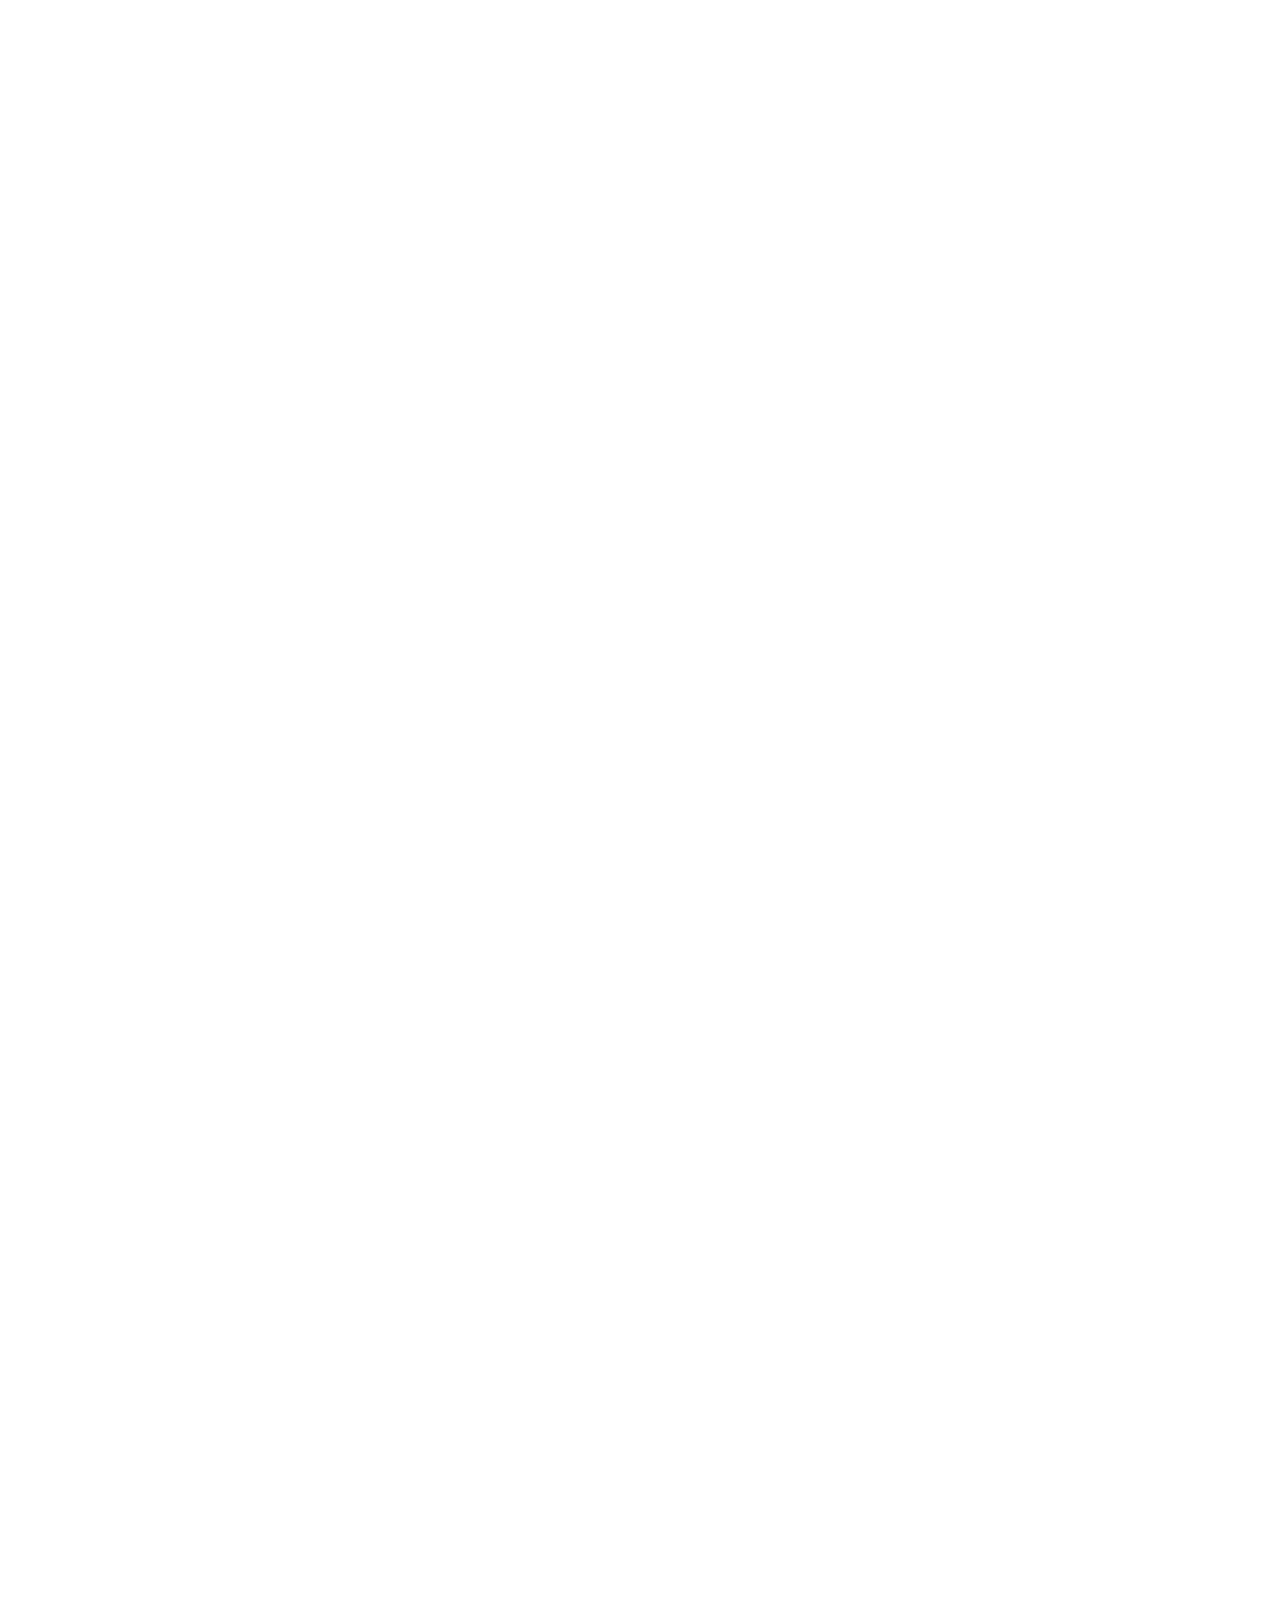
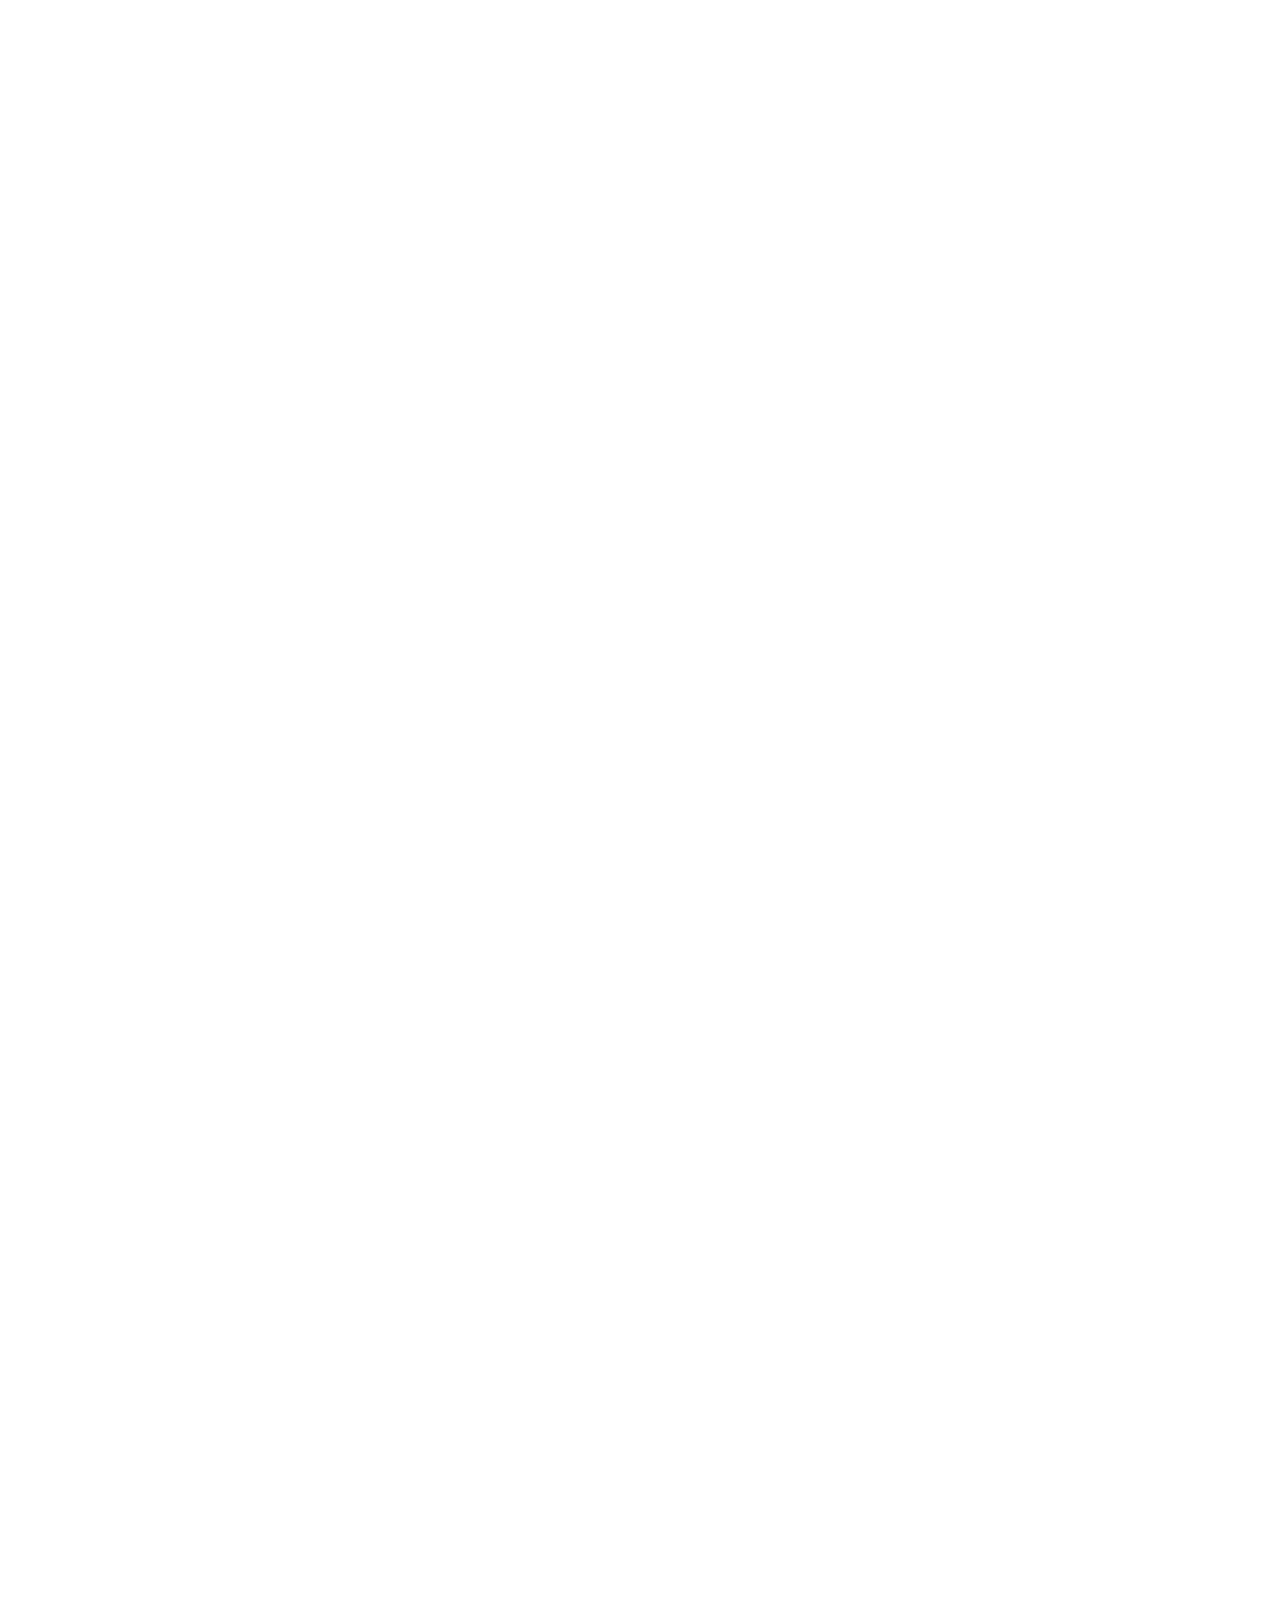
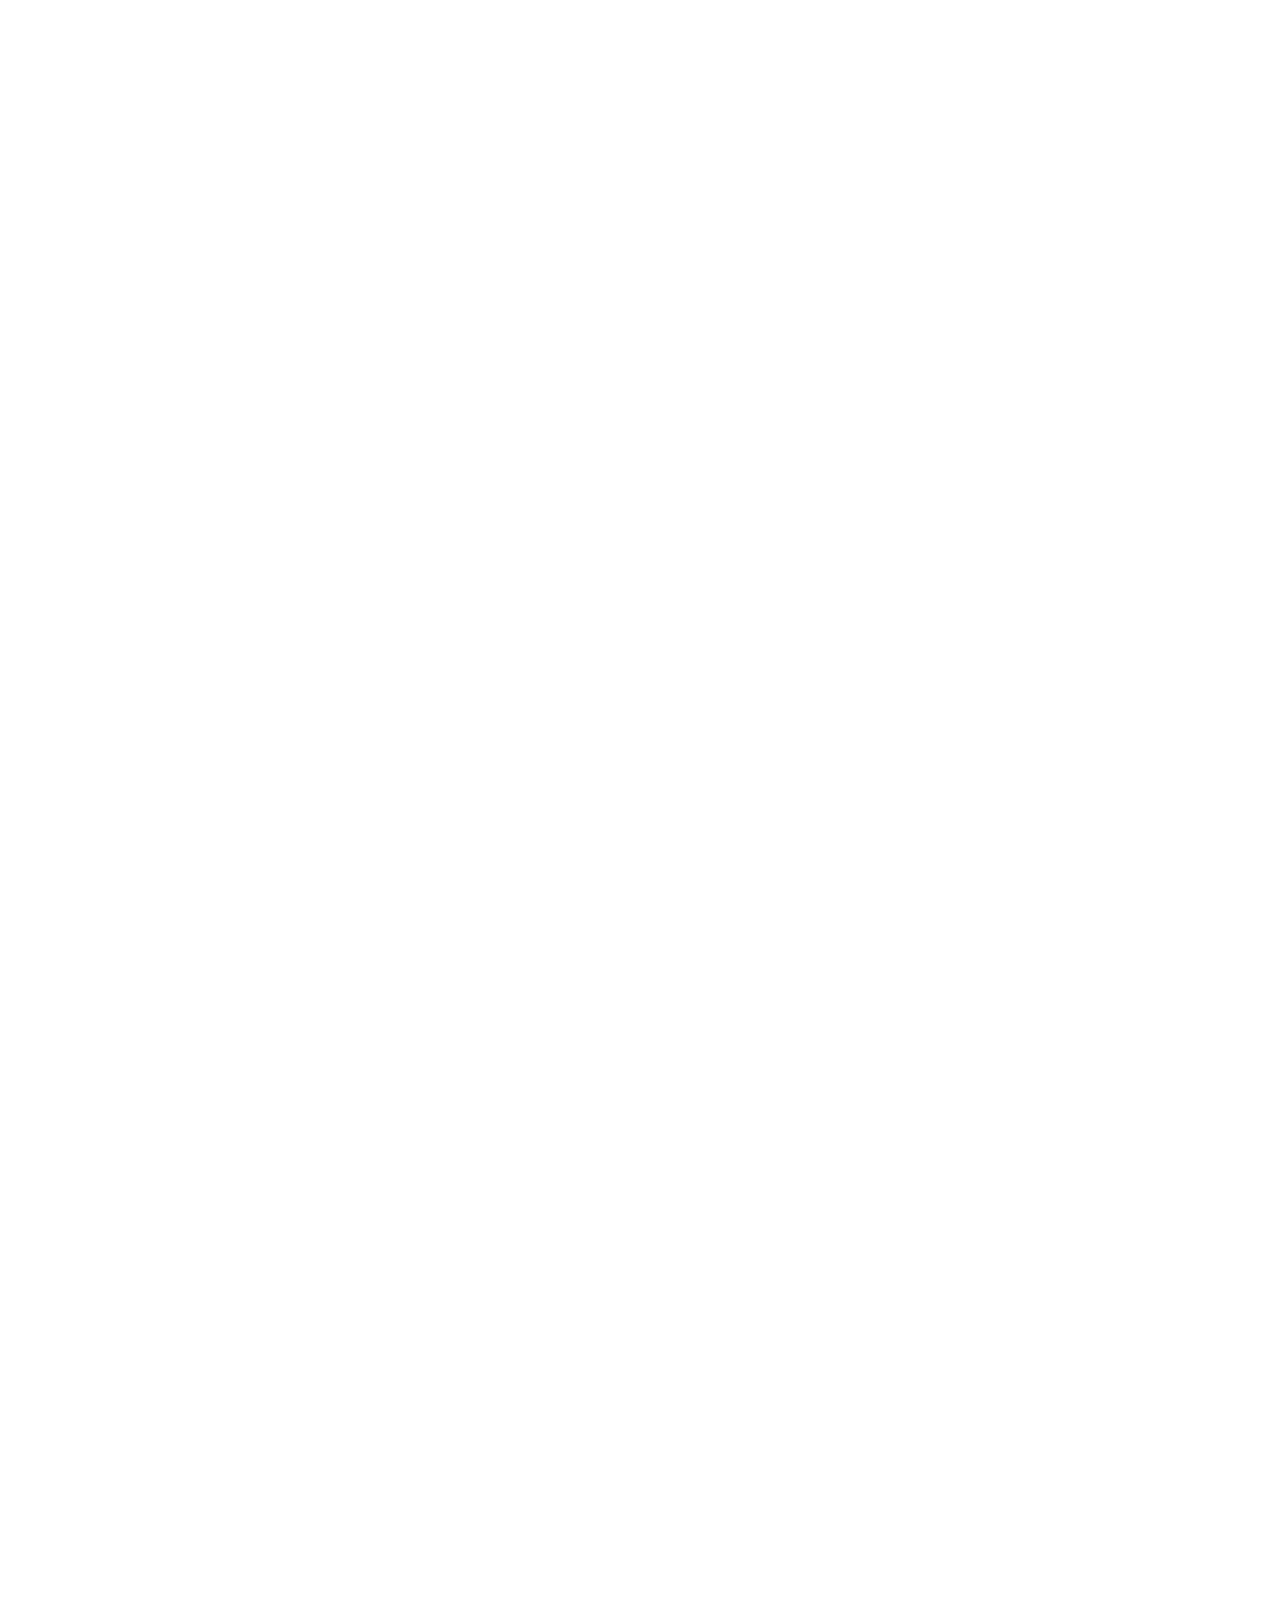
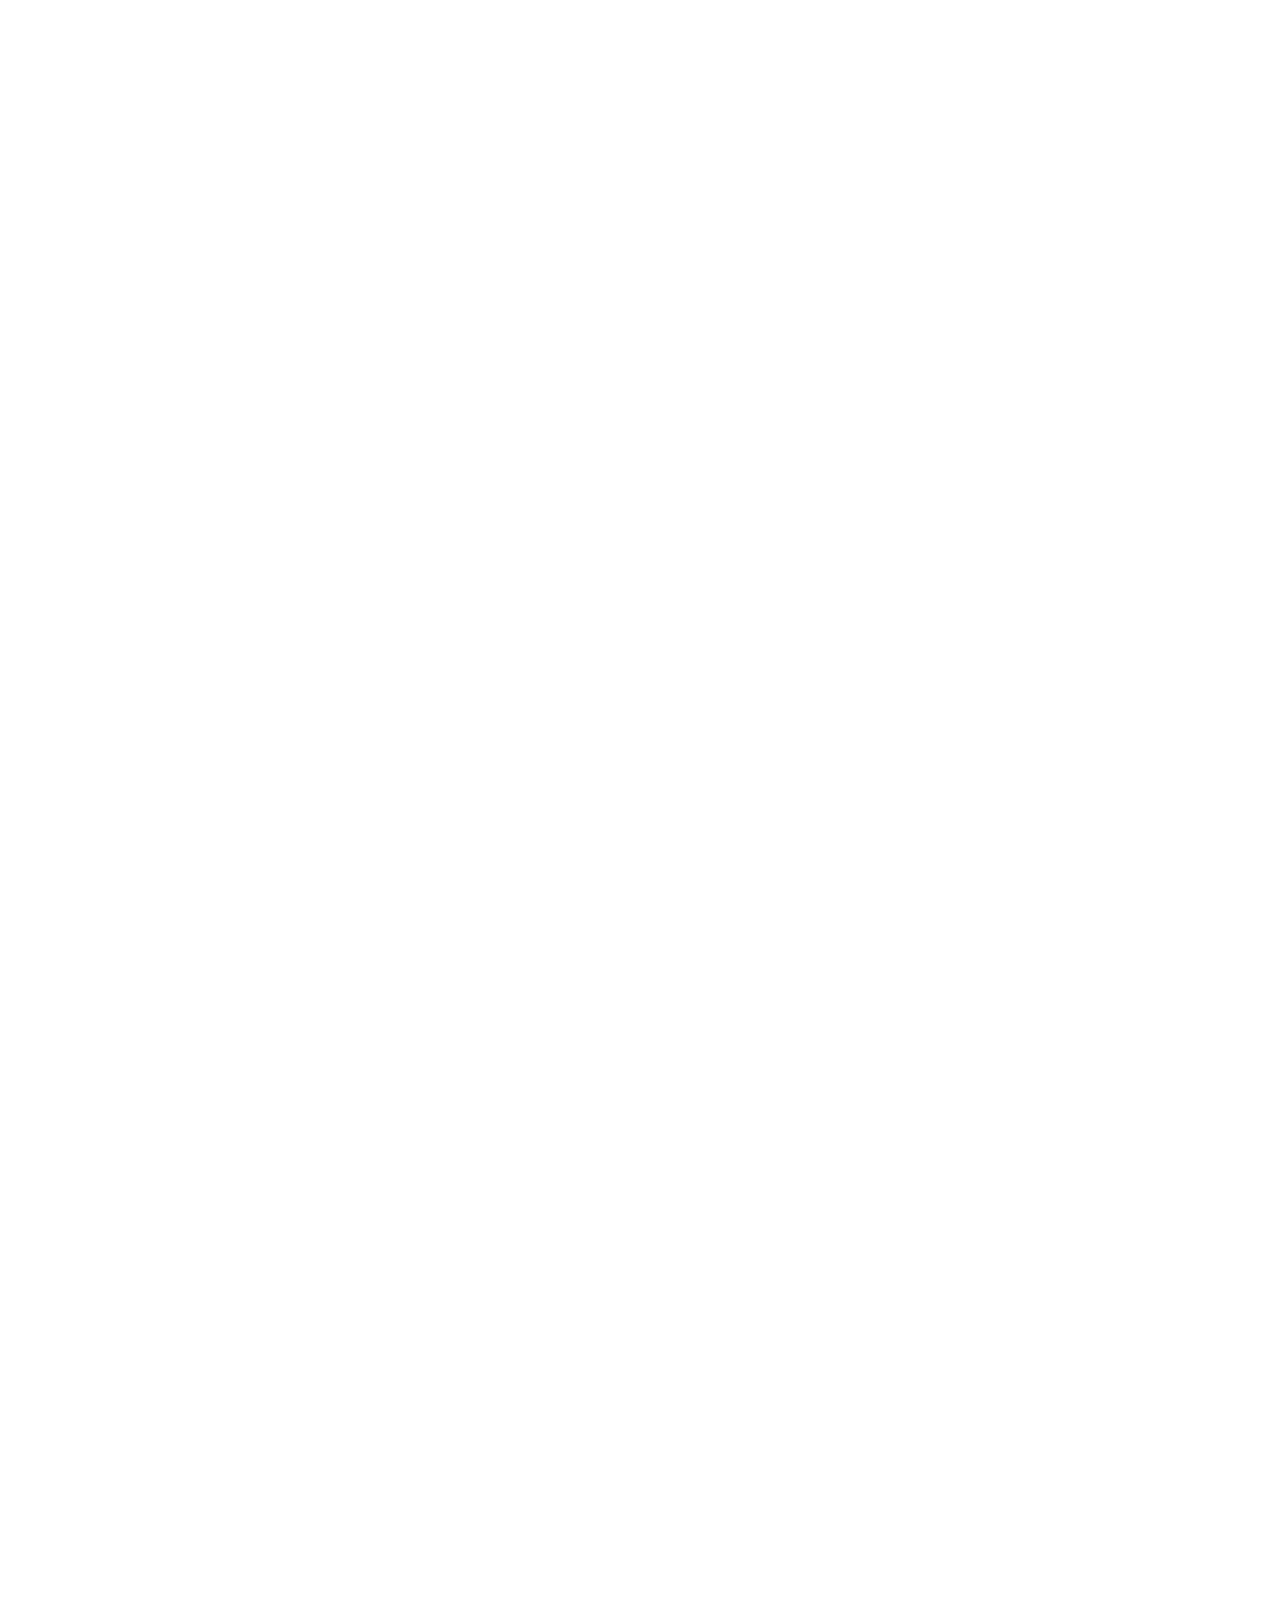
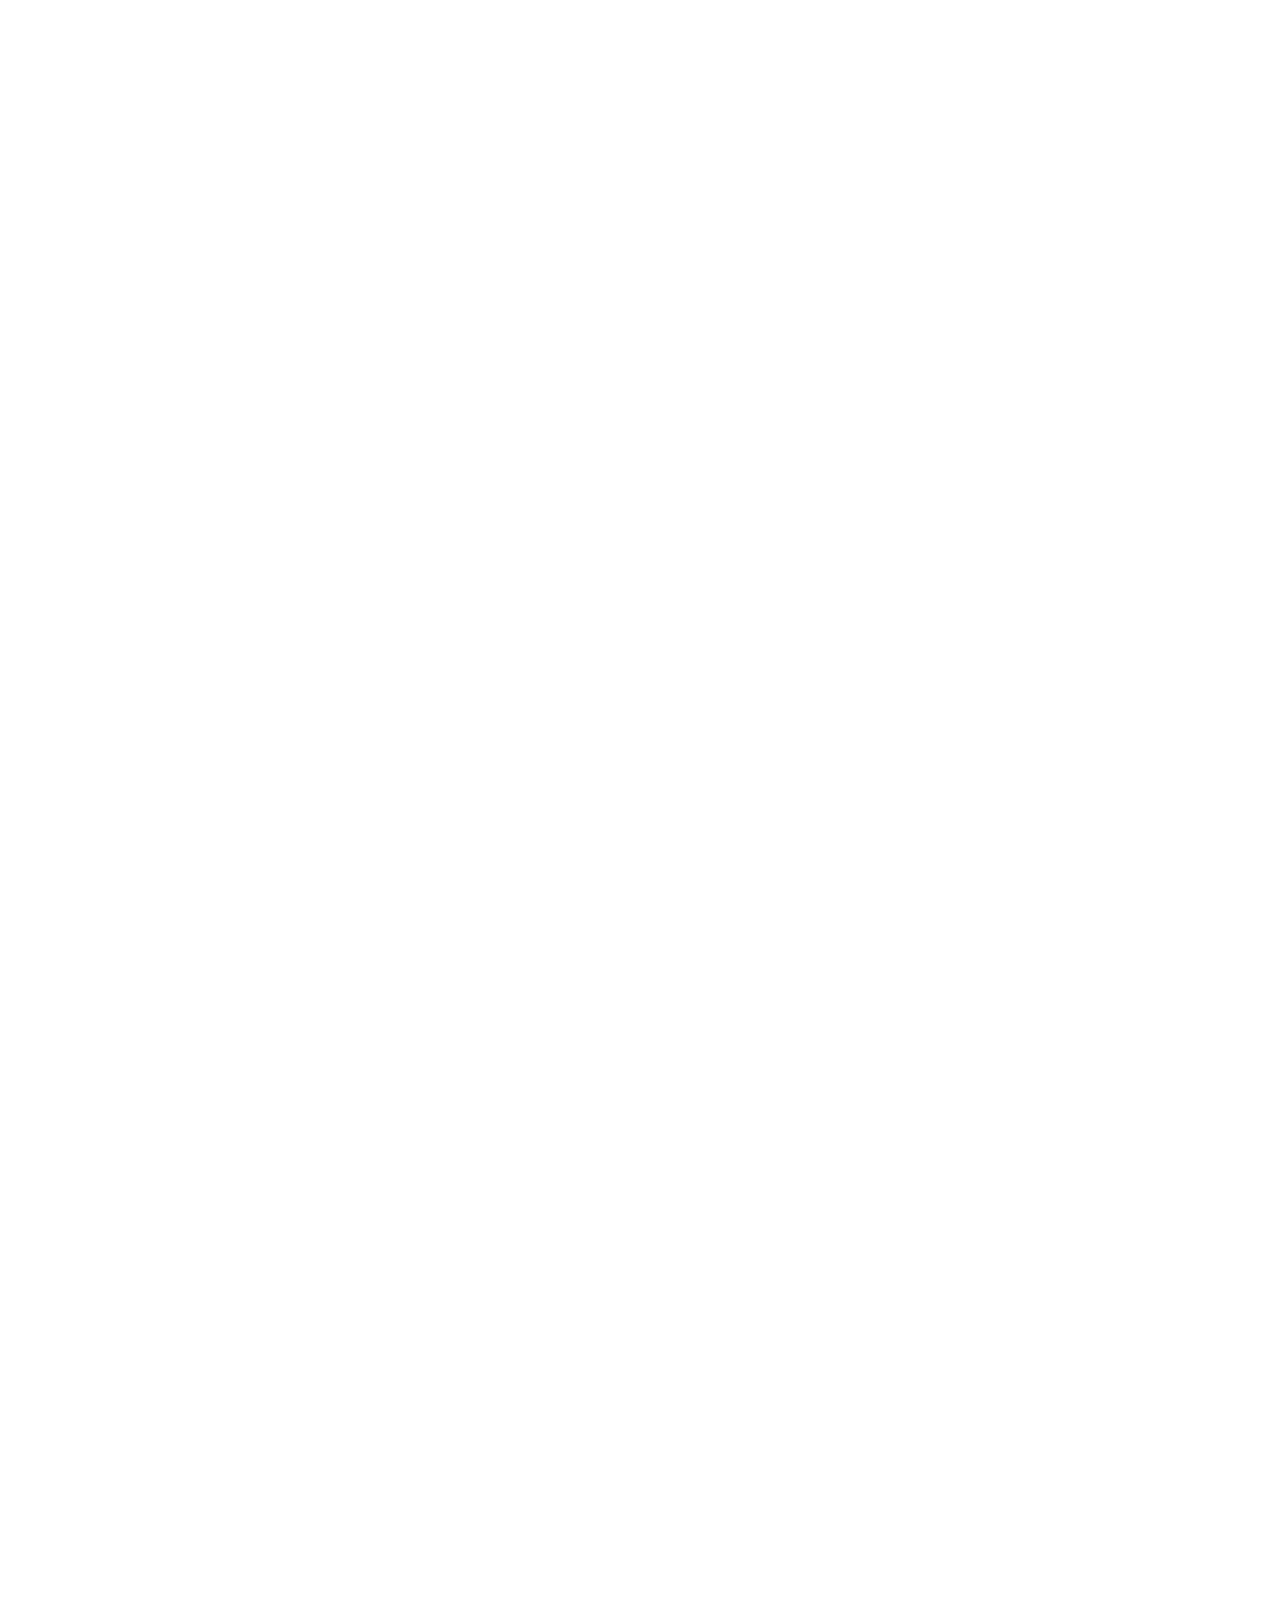
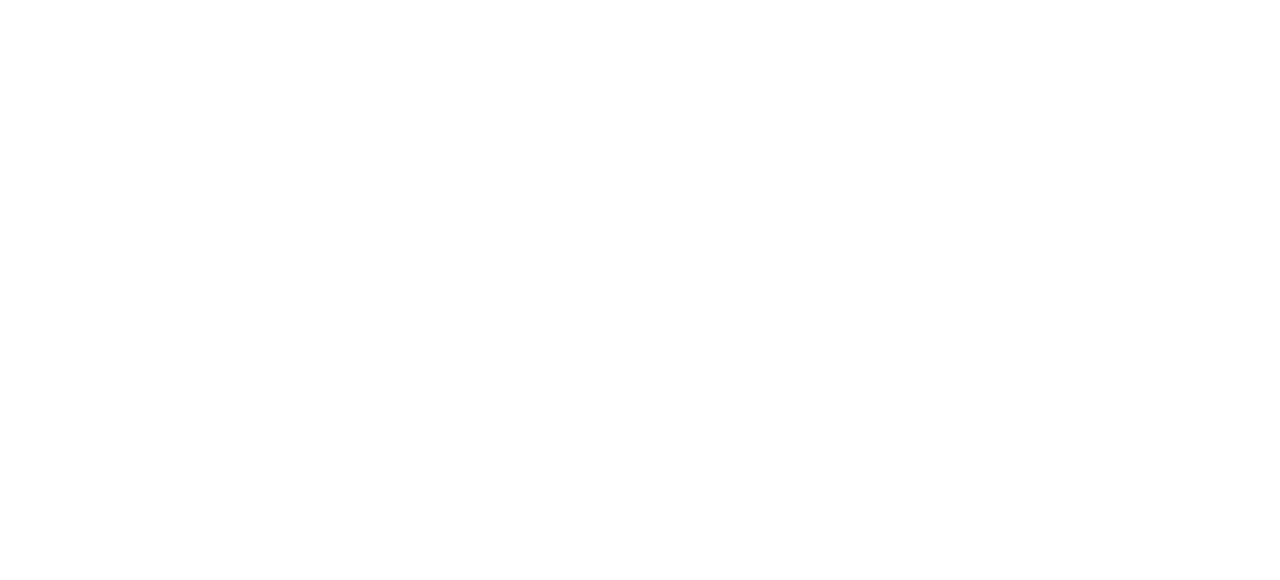
==== commit d4ee44a7: "Update index.html" ====
--- a/index.html
+++ b/index.html
@@ -273,7 +273,7 @@
 						</div>
 					</div>
 	</div>
-	<!-- SERVICES PARALAX -->
+	<!--
 	<section id="services" class="services mbr-box mbr-section mbr-section--relative mbr-section--fixed-size mbr-section--full-height mbr-section--bg-adapted mbr-parallax-background"  style="background-image: url(assets/img/services.jpg);">
 		<div class="section-overlay"></div>
 		<div class="container">
@@ -321,7 +321,7 @@
 				</div>
 			</div>
 		</div>
-	</section>
+</section>-->
 
 	<!-- PORTFOLIO -->
 	<section class="portfolio">
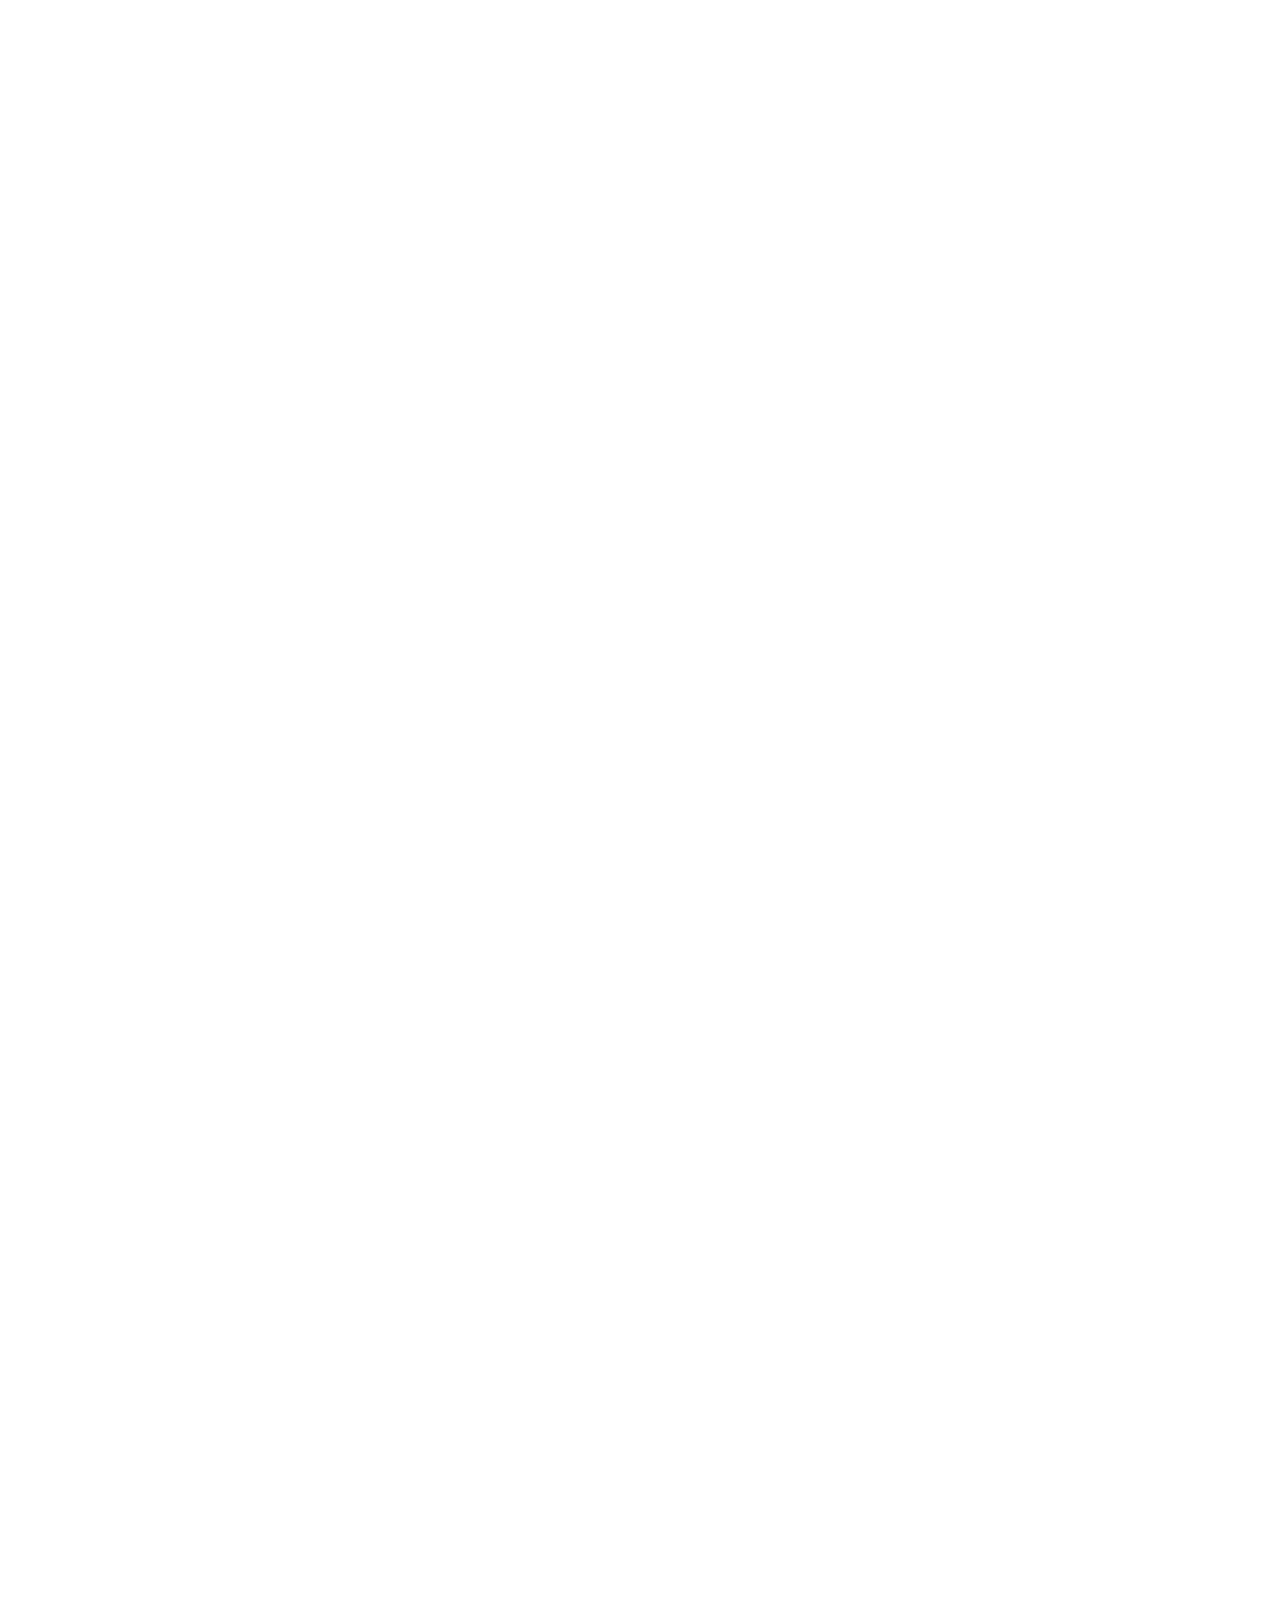
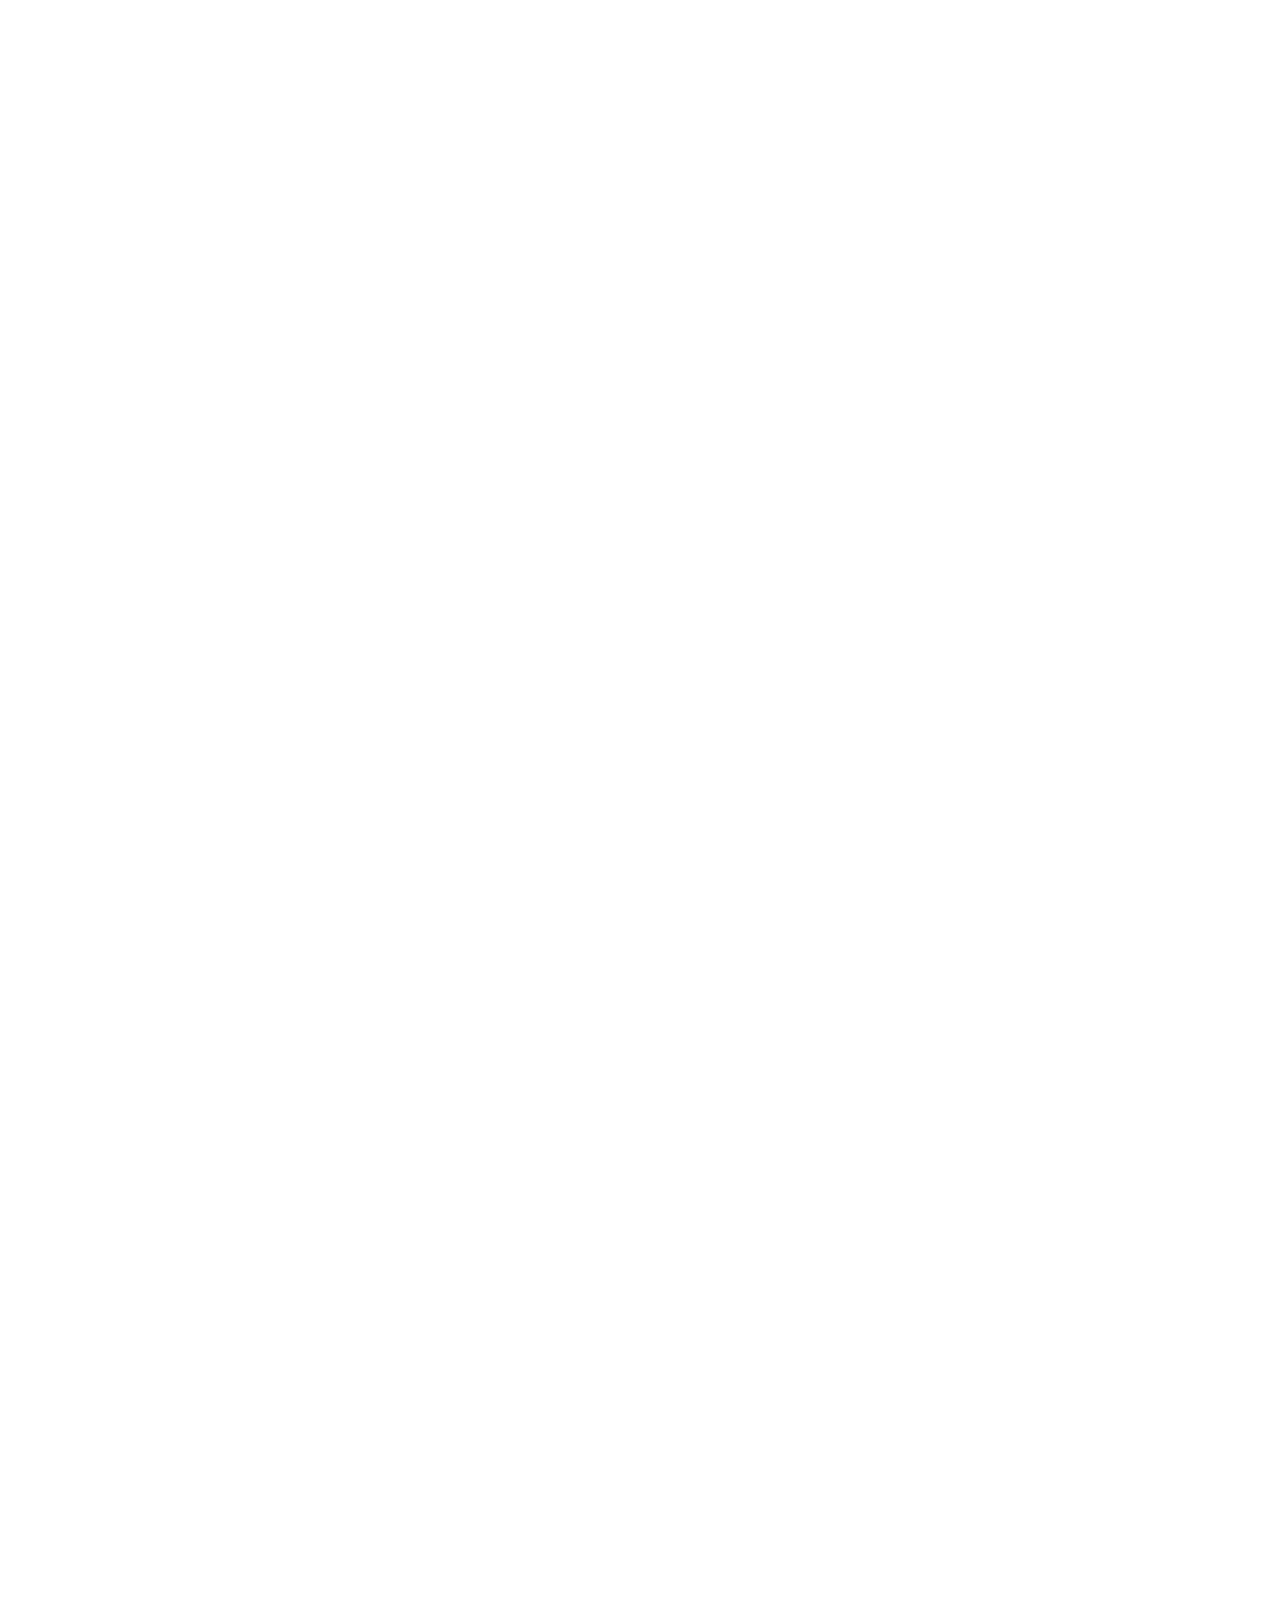
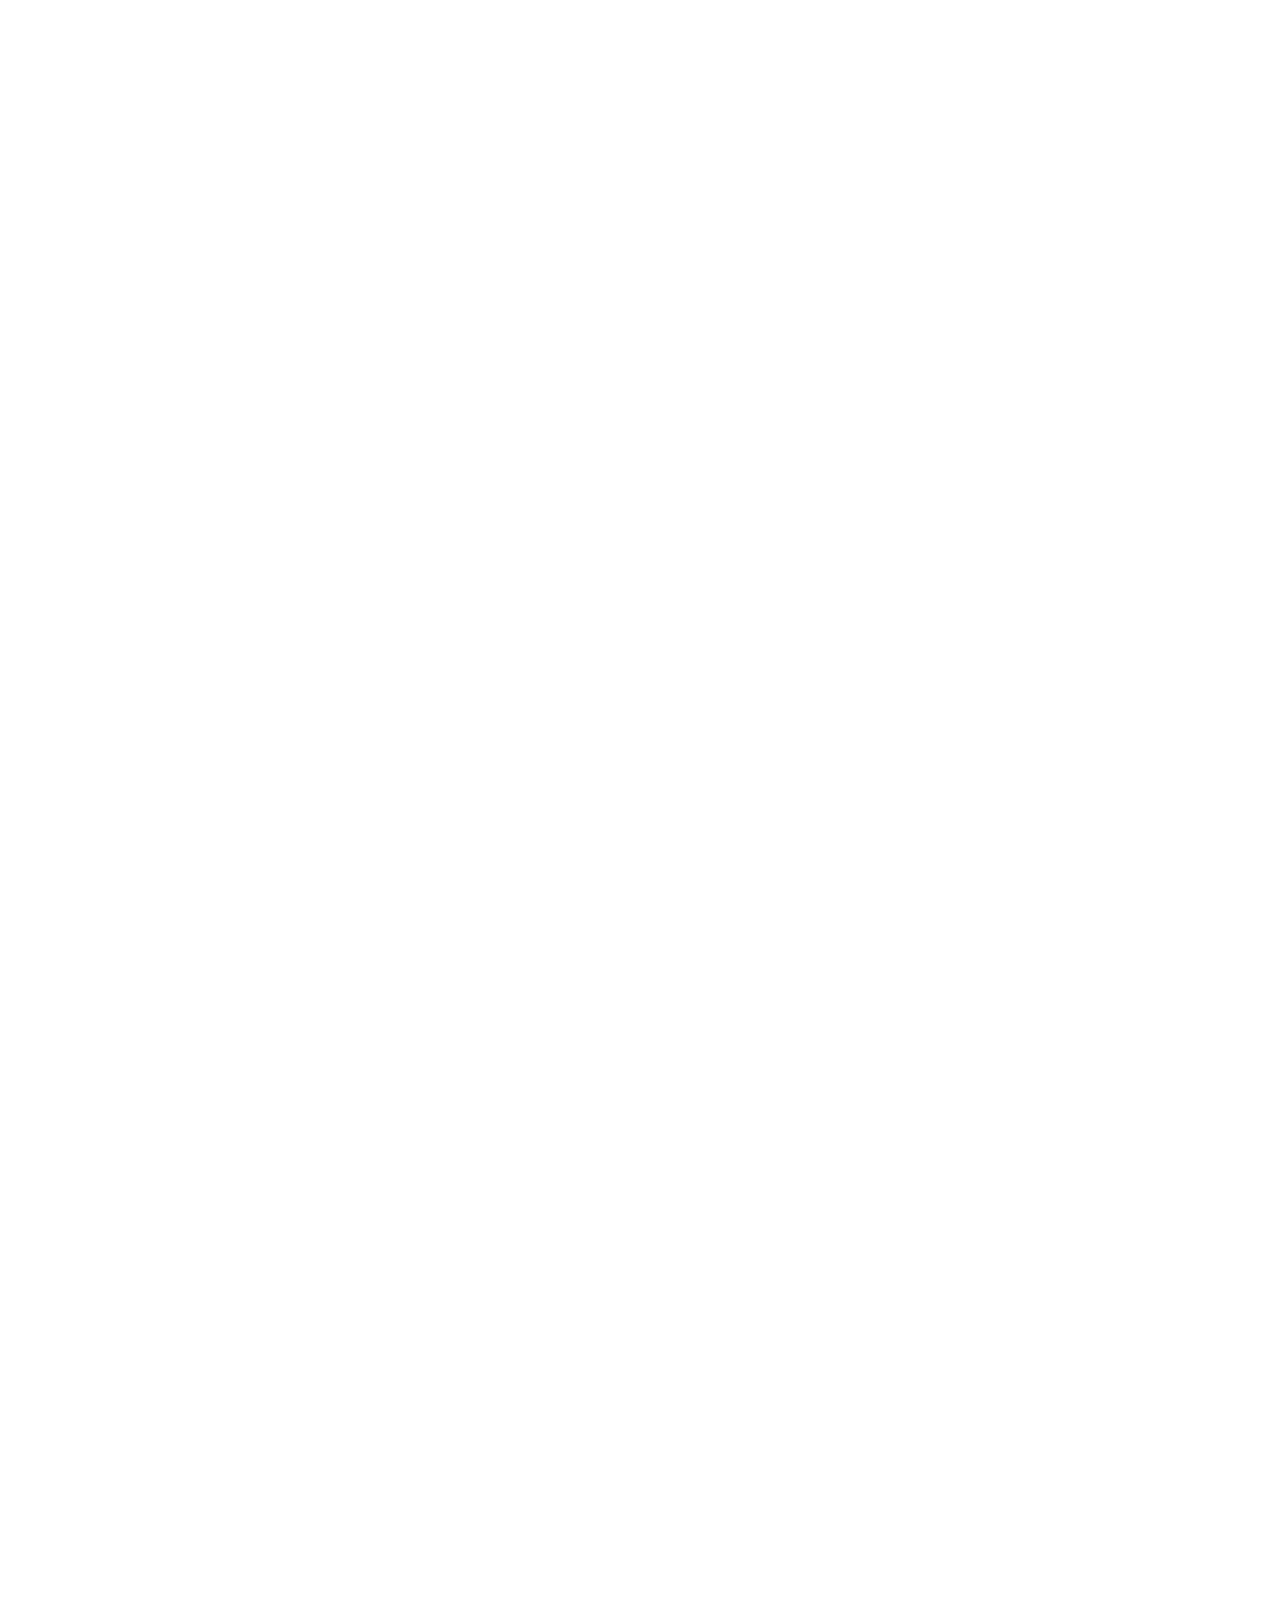
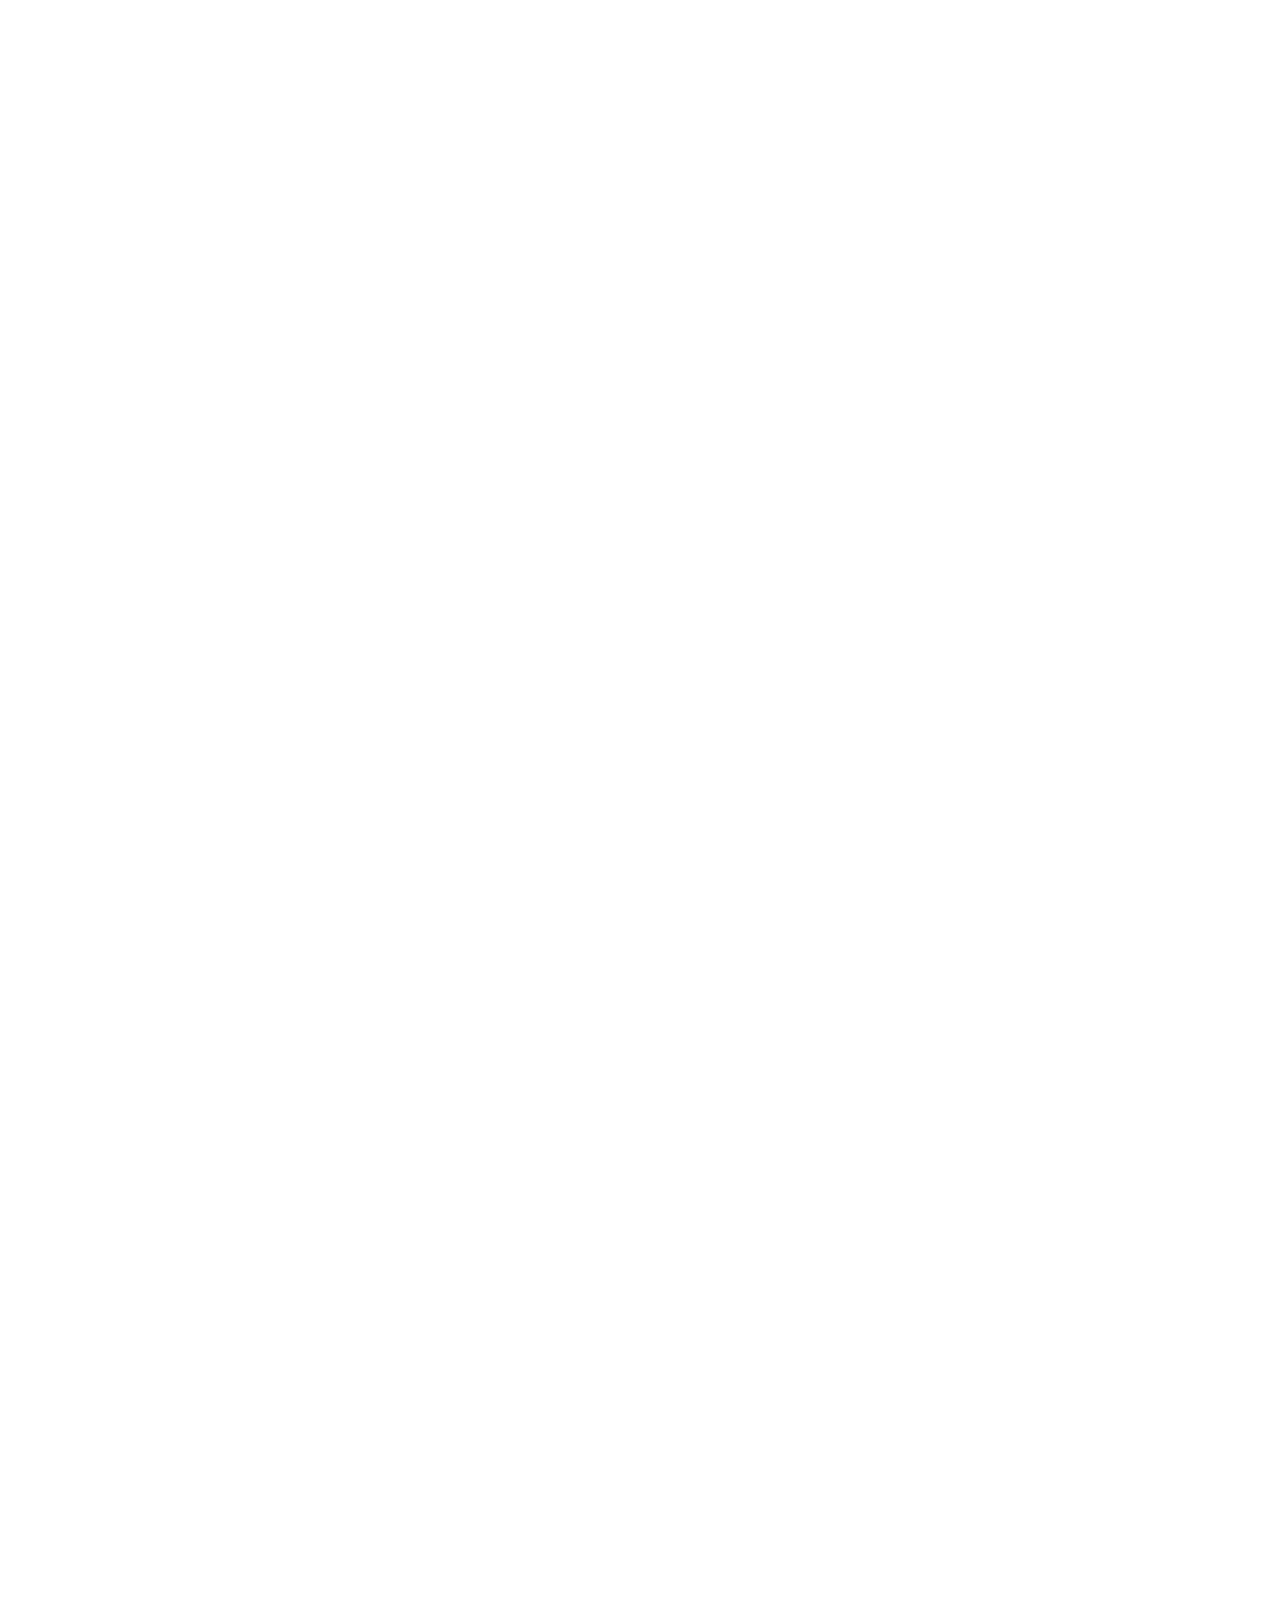
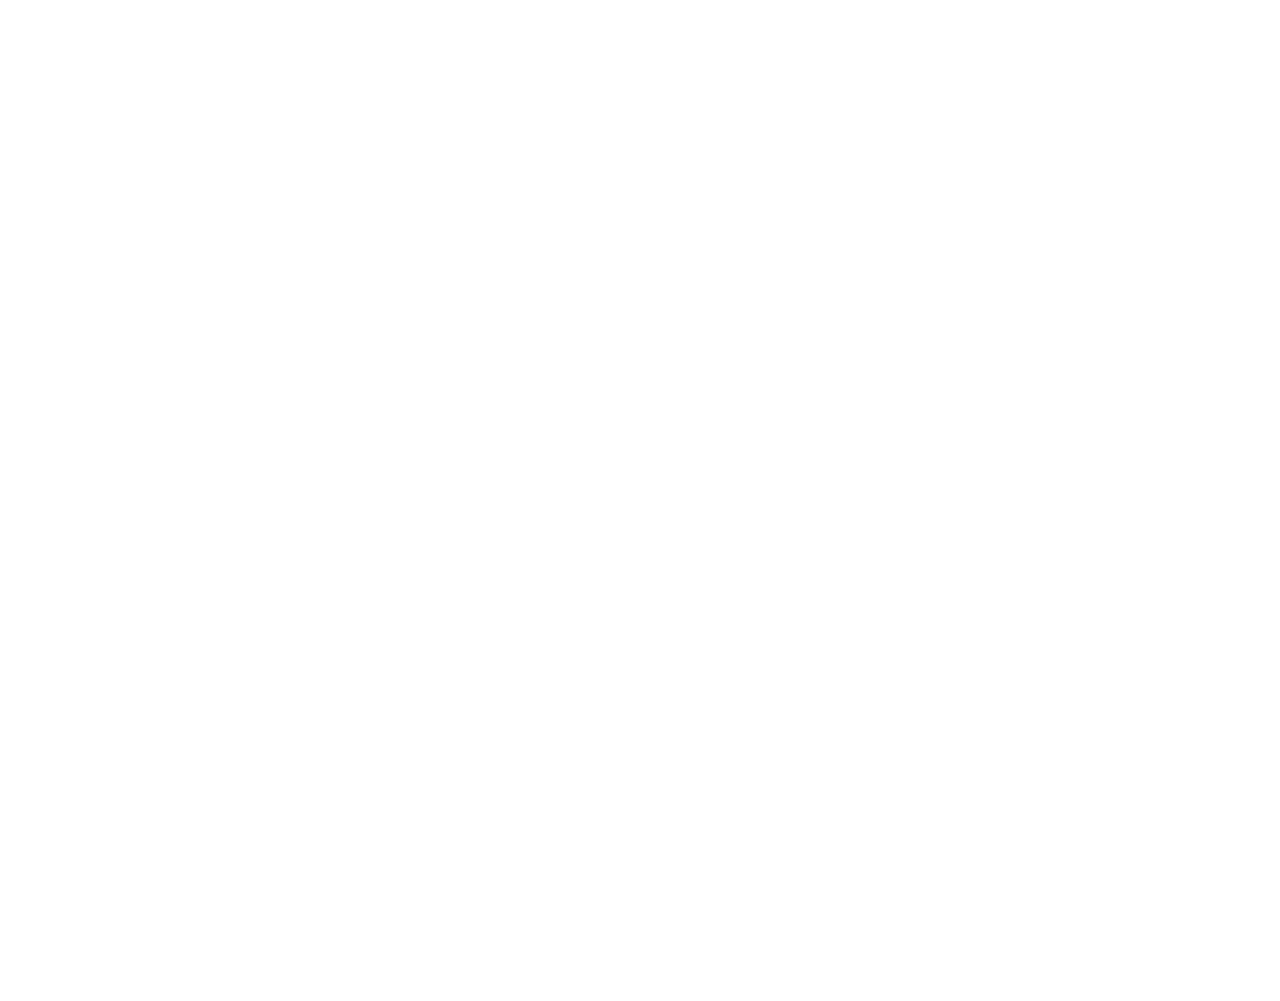
==== commit 242976f4: "Update index.html" ====
--- a/index.html
+++ b/index.html
@@ -585,62 +585,9 @@
 		</div>
 	</section>
 
-	<!-- Testimonials -->
-	<section id="testimonials" class="testimonials mt-100 mb-100 mbr-box mbr-section mbr-section--relative mbr-section--fixed-size mbr-section--bg-adapted mbr-parallax-background" style="background-image: url(assets/img/testimonials.jpg ); ">
-        <div class="container">
-        	<div class="row">
-                <div class="col-md-12">
-                    <div class="flexslider">
-                        <ul class="slides">
-                            <li>
-                                <div class="avatar"><img src="assets/img/testimonial4.jpg" alt="Web Developer"></div>
-                                <h5 >"Do IT with PASSION."</h5>
-                                <p>Quotation.</p>
-                            </li>
-                           
-                        </ul>
-                    </div>
-                </div>
-            </div>
-        </div>
-	</section>
-
-	<!-- Contact -->
-	<section id="contact" class="contact mbr-box mbr-section mbr-section--relative mbr-section--bg-adapted">
-		<div class="container">
-			<div class="col-md-6 col-sm-12">
-				<div class="row">
-					<h4> let's work together</h4>
-						<p class="libre-text mt-50">
-							My mission is to offer the  highest level of  photography, web and graphics design services that are affordable, accessible and streamlined. I will focus on providing best in class services that are exclusively catered to fit the needs and resources of small business and individuals, and therefore make a positive impact on our customers businesses. With a level of professionalism and trust, I will exceed customer's expectations, and be respected and admired by our peers.
-						</p>
-
-					<a href="contact.html" class="default-btn"> Get in touch <i class="fa fa-angle-double-right" aria-hidden="true"></i></a>
-				</div>
-			</div>
-
-			<!-- Subscribe block -->
-			<div class=" col-md-offset-1 col-md-5 col-sm-12">
-				<div class="row center">
-					<div class="newsletter">
-						<h4>SUBSCRIBE</h4>
-						<p class="libre-text mb-50">
-							Stay informed with our newsletter
-						</p>
-						<form action="#" method="post">
-							<div class="input_1">
-								<input type="text" name="email">
-								<span>Enter your email adress</span>
-							</div>
-							<button id="submit_btn" class="default-btn"> Send <i class="fa fa-angle-double-right" aria-hidden="true"></i></button>
-
-						</form>
-					</div>
-				</div>
-			</div>
-		</div>
-	</section>
-
+	
+
+	
 	<!-- Footer -->
 <footer class="main-footer">
 
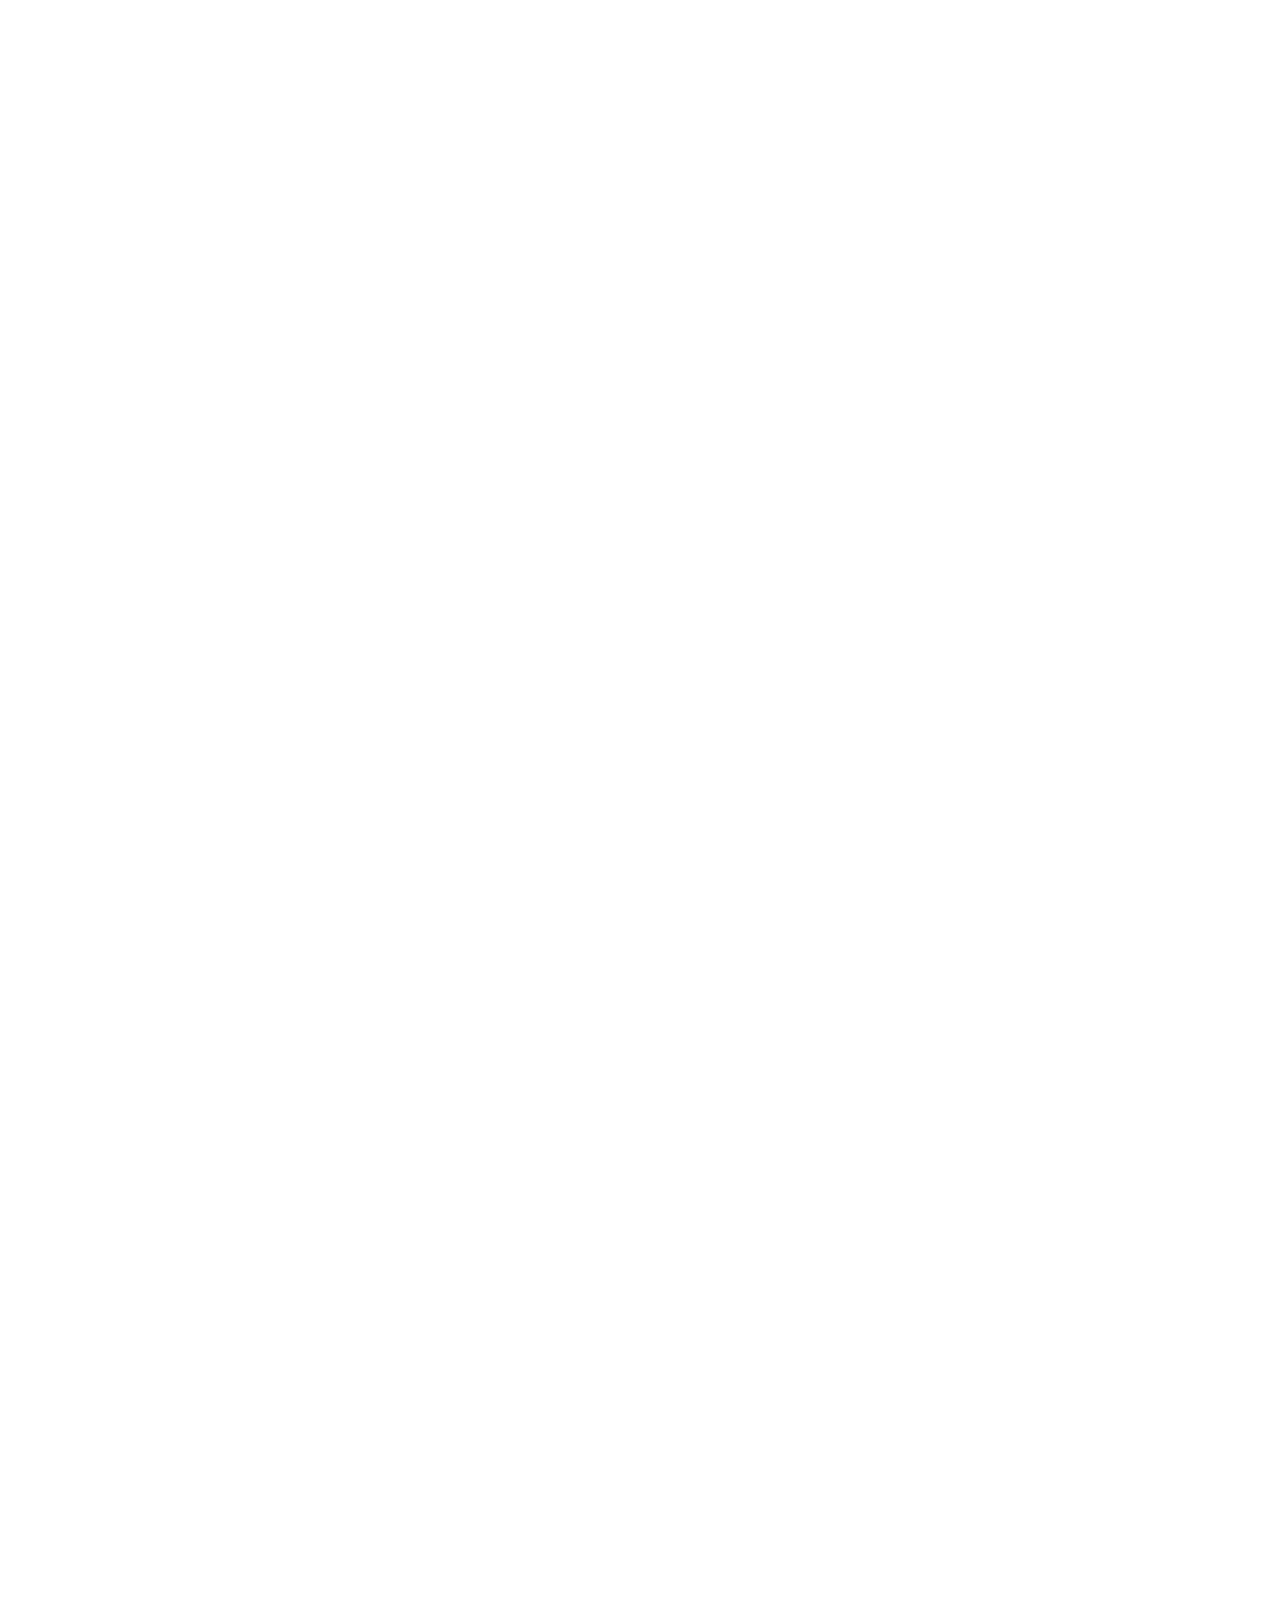
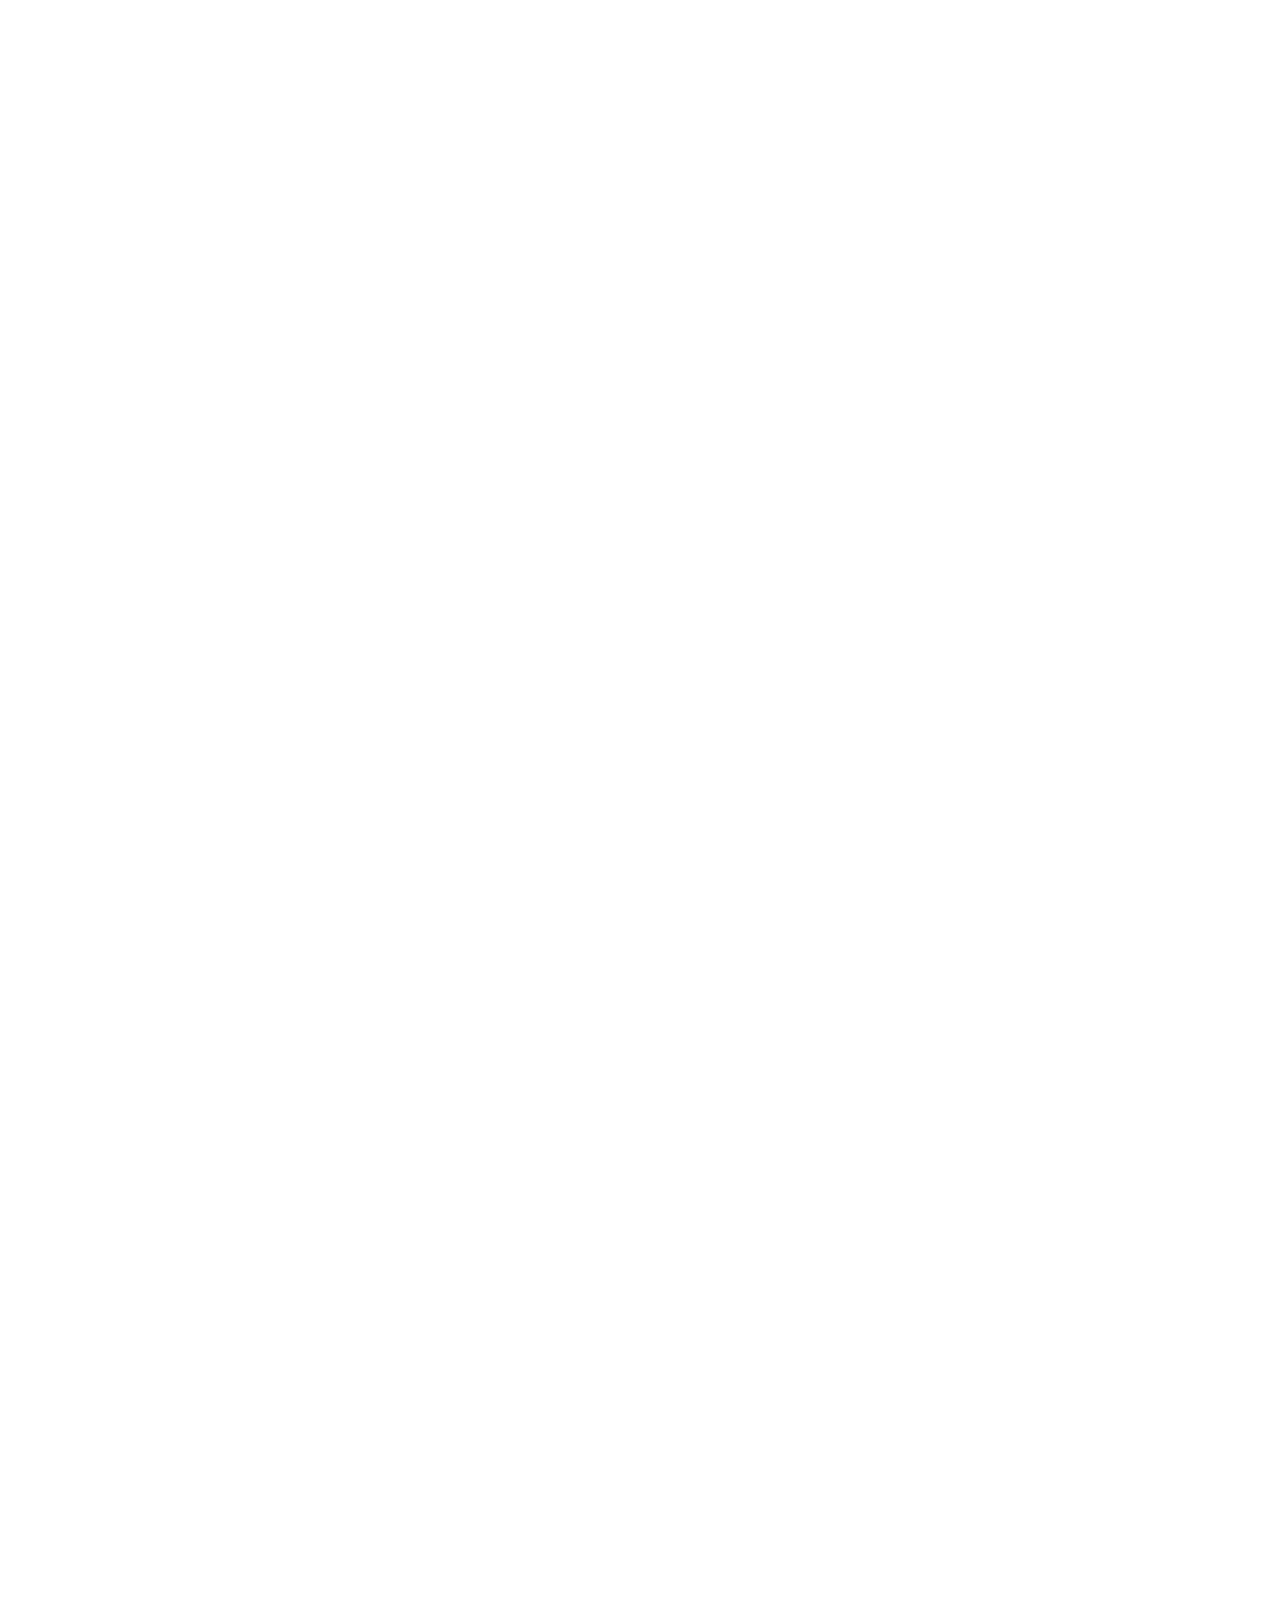
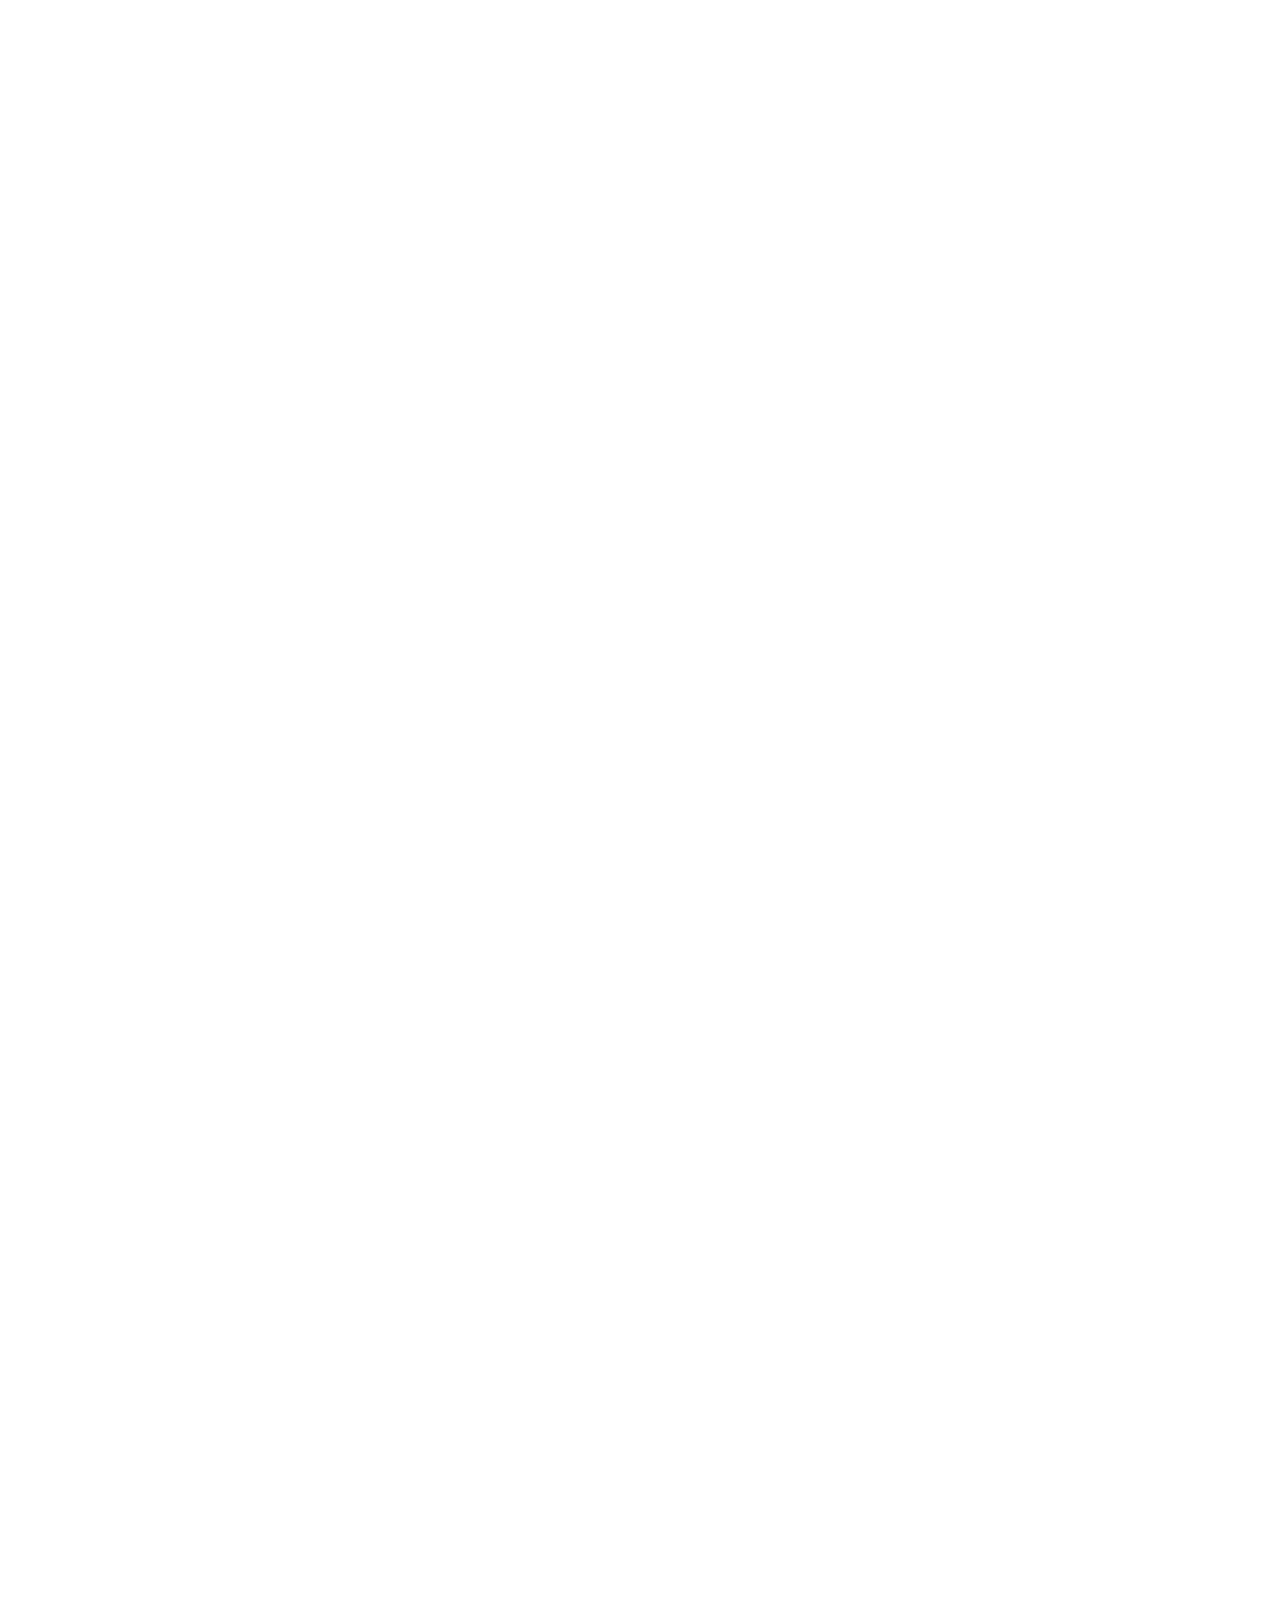
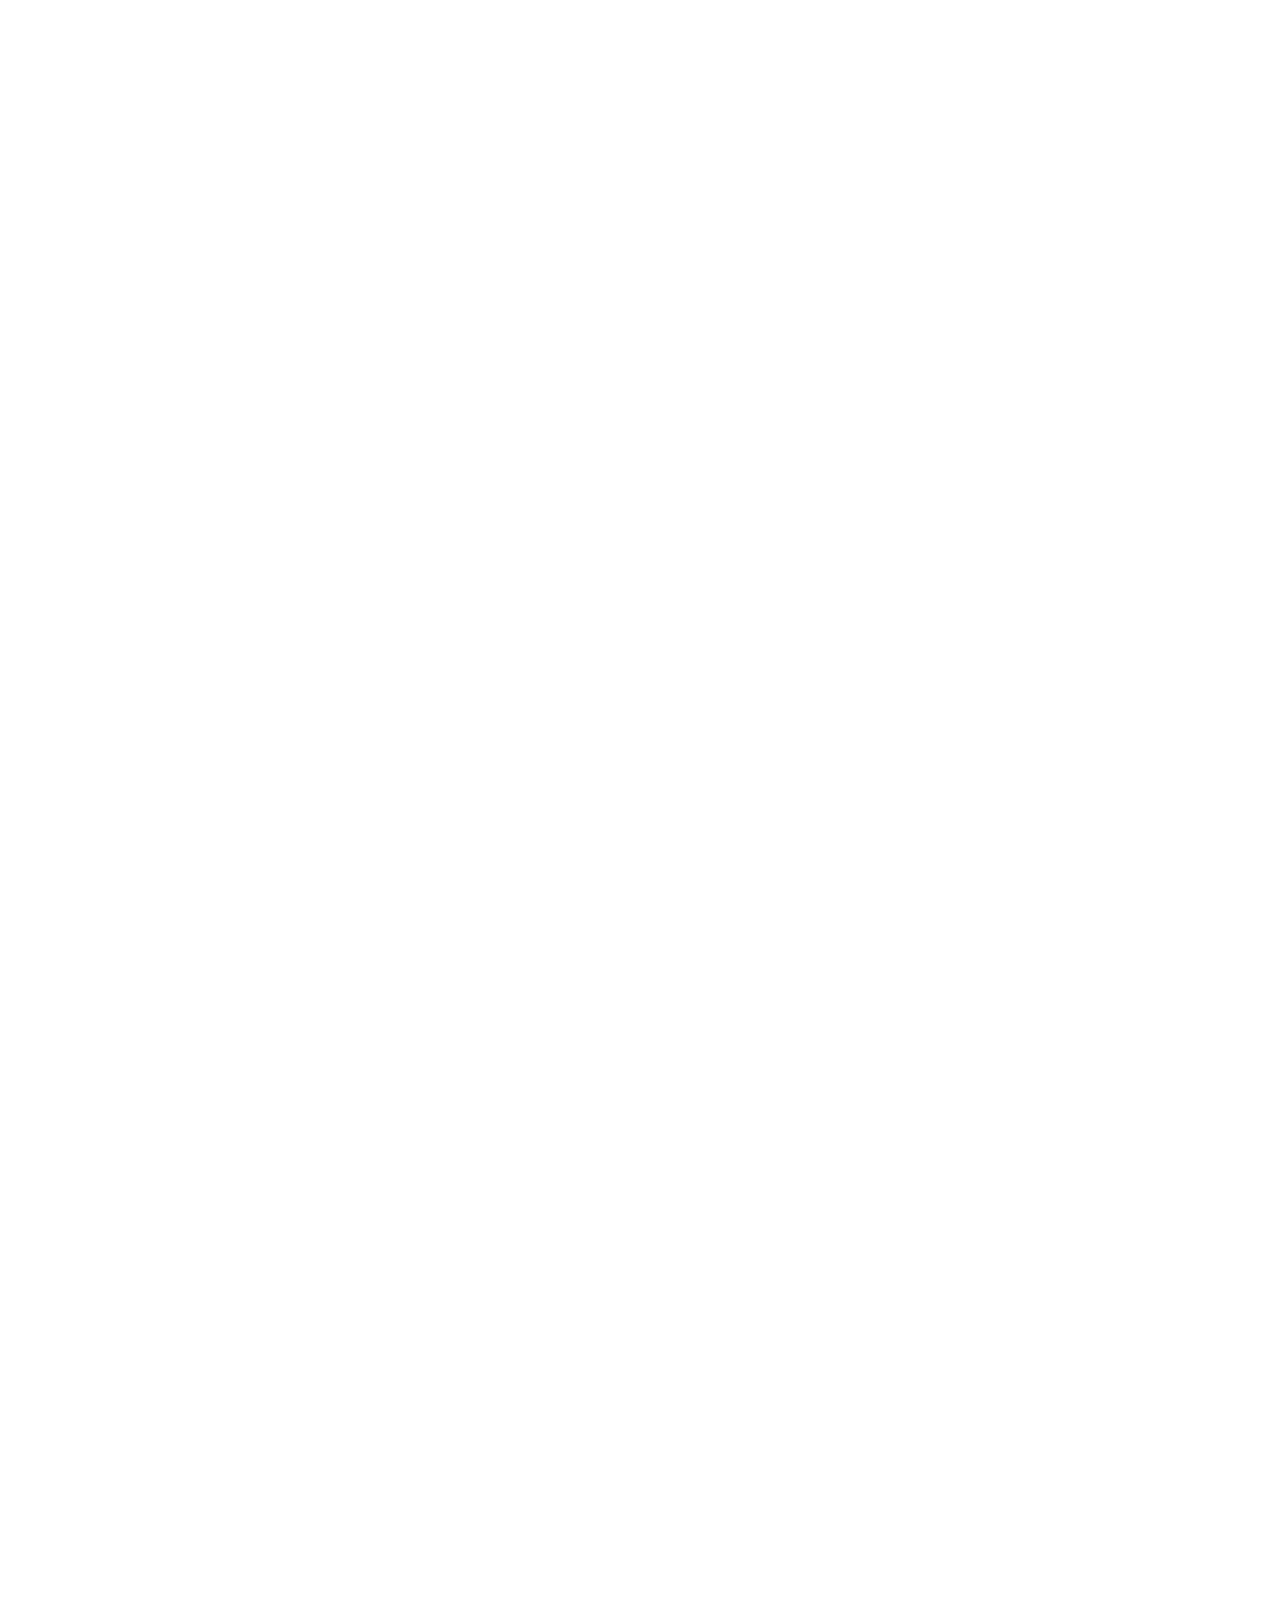
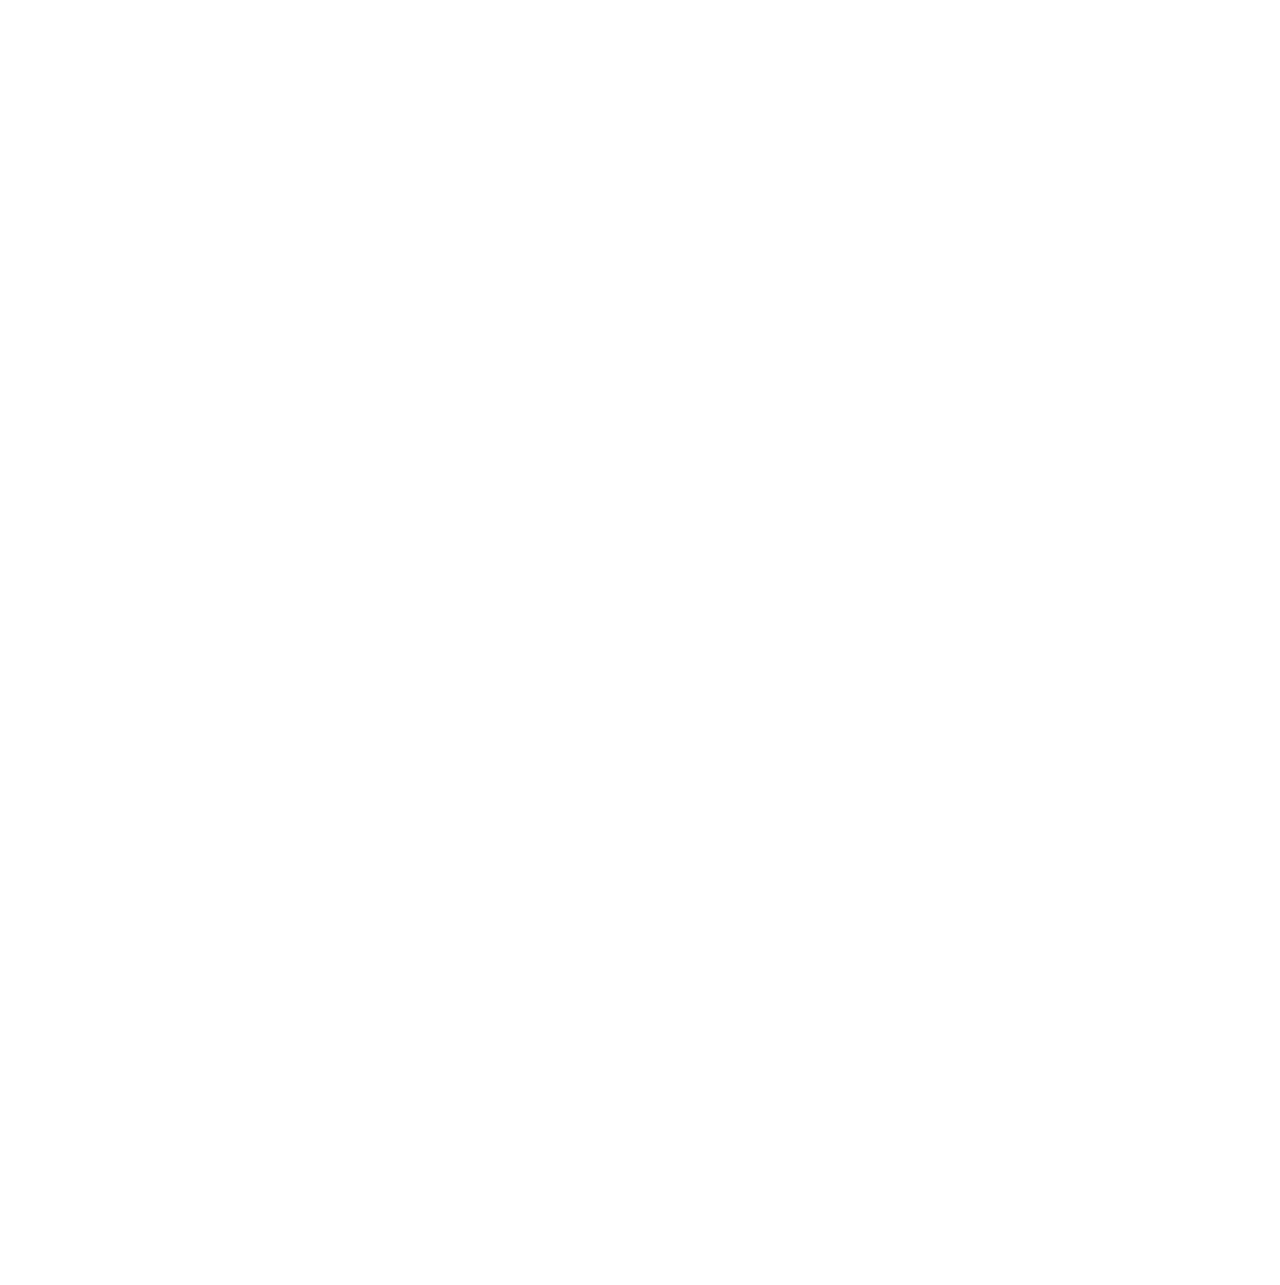
==== commit b62635b4: "Update index.html" ====
--- a/index.html
+++ b/index.html
@@ -22,7 +22,7 @@
 	<link rel="stylesheet" href="https://cdn.linearicons.com/free/1.0.0/icon-font.min.css">
 </head>
 
-<body class="animsition">
+        <body class="animsition">
 	<!-- Border -->
 	<span class="frame-line top-frame visible-lg"></span>
 	<span class="frame-line right-frame visible-lg"></span>
@@ -46,21 +46,16 @@
 
 				<!-- nav -->
 				<nav>
-						<ul class="box-primary-nav">
+				<ul class="box-primary-nav">
 								<li class="box-label">Rommel Paras - Portfolio</li>
-
 								<li><a href="index.html">Home</a> <i class="lnr lnr-home"></i></li>
 								<li><a href="about.html">About</a><i class="lnr lnr-user"></i></li>
-							
-		
-
 								<li class="box-label">SOCIAL</li>
-
 								<li class="box-social"><a href="https://www.facebook.com/me.rommel"><i class="fa fa-facebook" aria-hidden="true"></i></a></li>
 								<li class="box-social"><a href="#0"><i class="fa fa-behance" aria-hidden="true"></i></a></li>
 								<li class="box-social"><a href="https://twitter.com/juniorwebdvlpr"><i class="fa fa-twitter" aria-hidden="true"></i></a></li>
 								<li class="box-social"><a href="#0"><i class="fa fa-dribbble" aria-hidden="true"></i></a></li>
-						</ul>
+				</ul>
 				</nav>
 				<!-- end nav -->
 
@@ -90,9 +85,9 @@
 		<div class="container">
 			<div class="row center">
 				<div class="col-md-8 col-md-offset-2">
-					<img src="assets/img/art2.png" alt="Khaki HTML Template" width="300">
+					<img src="assets/img/art2.png" alt="Rommel_Paras_Objective" width="300">
 					<div class="km-space"></div>
-					<h4 class="lead">A student who is currently taking Bachelor of Science in Information and Communications Technology major in Web Development at Holy Angel University. Pursuing to graduate and to learn a lot when it comes in constructing a website. Possessing a good team spirit, deadline orientated and having the ability to organised and present complex solutions clearly. I have an excellent ability to remain good-humored and unflappable under pressure.</h4><br><br><br>
+					<h4 class="lead">My goal is to obtain a dynamic, challenging opportunity that contributes to the outstanding success of the company and to acquire a challenging position in an environment where I can enhance my knowledge and skills. A Hard-working individual with proficiency in Web Design, Graphics Design, and Photography as well as ability to communicate effectively in a team setting, and possessing a strong willingness to learn a lot in the IT profession.</h4><br><br><br>
 					  <p class="text-center"><a class="btn1 btn-primary" href="CV-Paras.pdf"><i class="fa fa-download" download></i> Download Resume</a></p>
 				</div>
 			</div><!-- description text -->
@@ -511,15 +506,15 @@
 		</div>
 	</div>
 	
-
-	<!-- PRICING -->
+<!-- PRICING -->
 	<section id="pricing" class="pricing mbr-box mbr-section mbr-section--relative mbr-section--full-height mbr-section--bg-adapted">
+	<div class="somecolor">
 		<div class="container">
 			<div class="row">
 				<div class="col-md-8 col-md-offset-2 col-sm-12">
 					<div class="row center">
 						<div class="section-title mb-100">
-							<div class="process-numbers"><br></div>
+							
 							<h2>Affiliations</h2>
 							<h3 class="module-subtitle">School and Organizations</h3>
 						</div>
@@ -540,7 +535,7 @@
 								<li><strong>Member</strong></li>
 							<li><strong>Business</strong>Organization</li>
 						</ul>
-						<a href="http://www.hau.edu.ph/student_organizations/accreditedwideorganization.php#13" class="default-btn"> See More <i class="fa fa-angle-double-right" aria-hidden="true"></i></a>
+						<a href="blog-inner.html" class="default-btn"> See More <i class="fa fa-angle-double-right" aria-hidden="true"></i></a>
 					</div>
 				</div>
 
@@ -558,9 +553,9 @@
             </div>
 						<ul class="list">
 							<li><strong>Student</strong></li>
-							<li><strong>2017</strong>Present</li>
+							<li><strong>Two</strong>year support & updates</li>
 						</ul>
-						<a href="http://hau.edu.ph/" class="default-btn"> See More <i class="fa fa-angle-double-right" aria-hidden="true"></i></a>
+						<a href="blog-inner.html" class="default-btn"> See More <i class="fa fa-angle-double-right" aria-hidden="true"></i></a>
 					</div>
 				</div>
 
@@ -583,14 +578,48 @@
 				</div>
 			</div>
 		</div>
+	</div>	
 	</section>
 
-	
-
-	
+
+	<!-- Contact -->
+	<section id="contact" class="contact mbr-box mbr-section mbr-section--relative mbr-section--bg-adapted">
+		<div class="container">
+			<div class="col-md-6 col-sm-12">
+				<div class="row">
+					<h4> let's work together</h4>
+						<p class="libre-text mt-50">
+							My mission is to offer the  highest level of  photography, web and graphics design services that are affordable, accessible and streamlined. I will focus on providing best in class services that are exclusively catered to fit the needs and resources of small business and individuals, and therefore make a positive impact on our customers businesses. With a level of professionalism and trust, I will exceed customer's expectations, and be respected and admired by our peers.
+						</p>
+
+					<a href="#" class="default-btn"> Get in touch <i class="fa fa-angle-double-right" aria-hidden="true"></i></a>
+				</div>
+			</div>
+
+			<!-- Subscribe block -->
+			<div class=" col-md-offset-1 col-md-5 col-sm-12">
+				<div class="row center">
+					<div class="newsletter">
+						<h4>SUBSCRIBE</h4>
+						<p class="libre-text mb-50">
+							Stay informed with our newsletter
+						</p>
+						<form action="#" method="post">
+							<div class="input_1">
+								<input type="text" name="email">
+								<span>Enter your email adress</span>
+							</div>
+							<button id="submit_btn" class="default-btn"> Send <i class="fa fa-angle-double-right" aria-hidden="true"></i></button>
+						</form>
+					</div>
+				</div>
+			</div>
+		</div>
+	</section>
+
 	<!-- Footer -->
-<footer class="main-footer">
-
+	<footer class="main-footer">
+		
             <div class="container">
                 <div class="row mt-100 mb-50 footer-widgets">
                     <!-- Start Contact Widget -->
@@ -658,20 +687,19 @@
                     </div><!-- .col-md-3 -->
                     <!-- End Flickr Widget -->
                 </div><!-- .row -->
-         
-		    <!-- Start Copyright -->
+
+                <!-- Start Copyright -->
                 <div class="copyright-section">
                     <div class="row">
                         <div class="col-md-6">
-                            <p>&copy; 2018 rommelparas.github.io -  All Rights Reserved <a href="#">Rommel  D. Paras</a> </p>
+                            <p>&copy; 2017 rommelparas.github.io -  All Rights Reserved <a href="#">Rommel Jr. De Leon Paras</a> </p>
                         </div><!-- .col-md-6 -->
                     </div><!-- .row -->
                 </div>
                 <!-- End Copyright -->
             </div>
-
-
 	</footer>
+
 	<!-- SCRIPTS -->
 	<script type="text/javascript" src="assets/js/jquery-2.2.3.min.js"></script>
 	<script type="text/javascript" src="assets/js/animated-headline.js"></script>
@@ -725,9 +753,14 @@
 				});
 				return false;
 			});
-		});	
-		
+		});
+			$(document).bind("contextmenu",function(e) {
+ 		e.preventDefault();
+		});
+		$(document).keydown(function(e){
+  		  if(e.which === 123){
+     		  return false;}
+		});
 	</script>
 </body>
 </html>
-
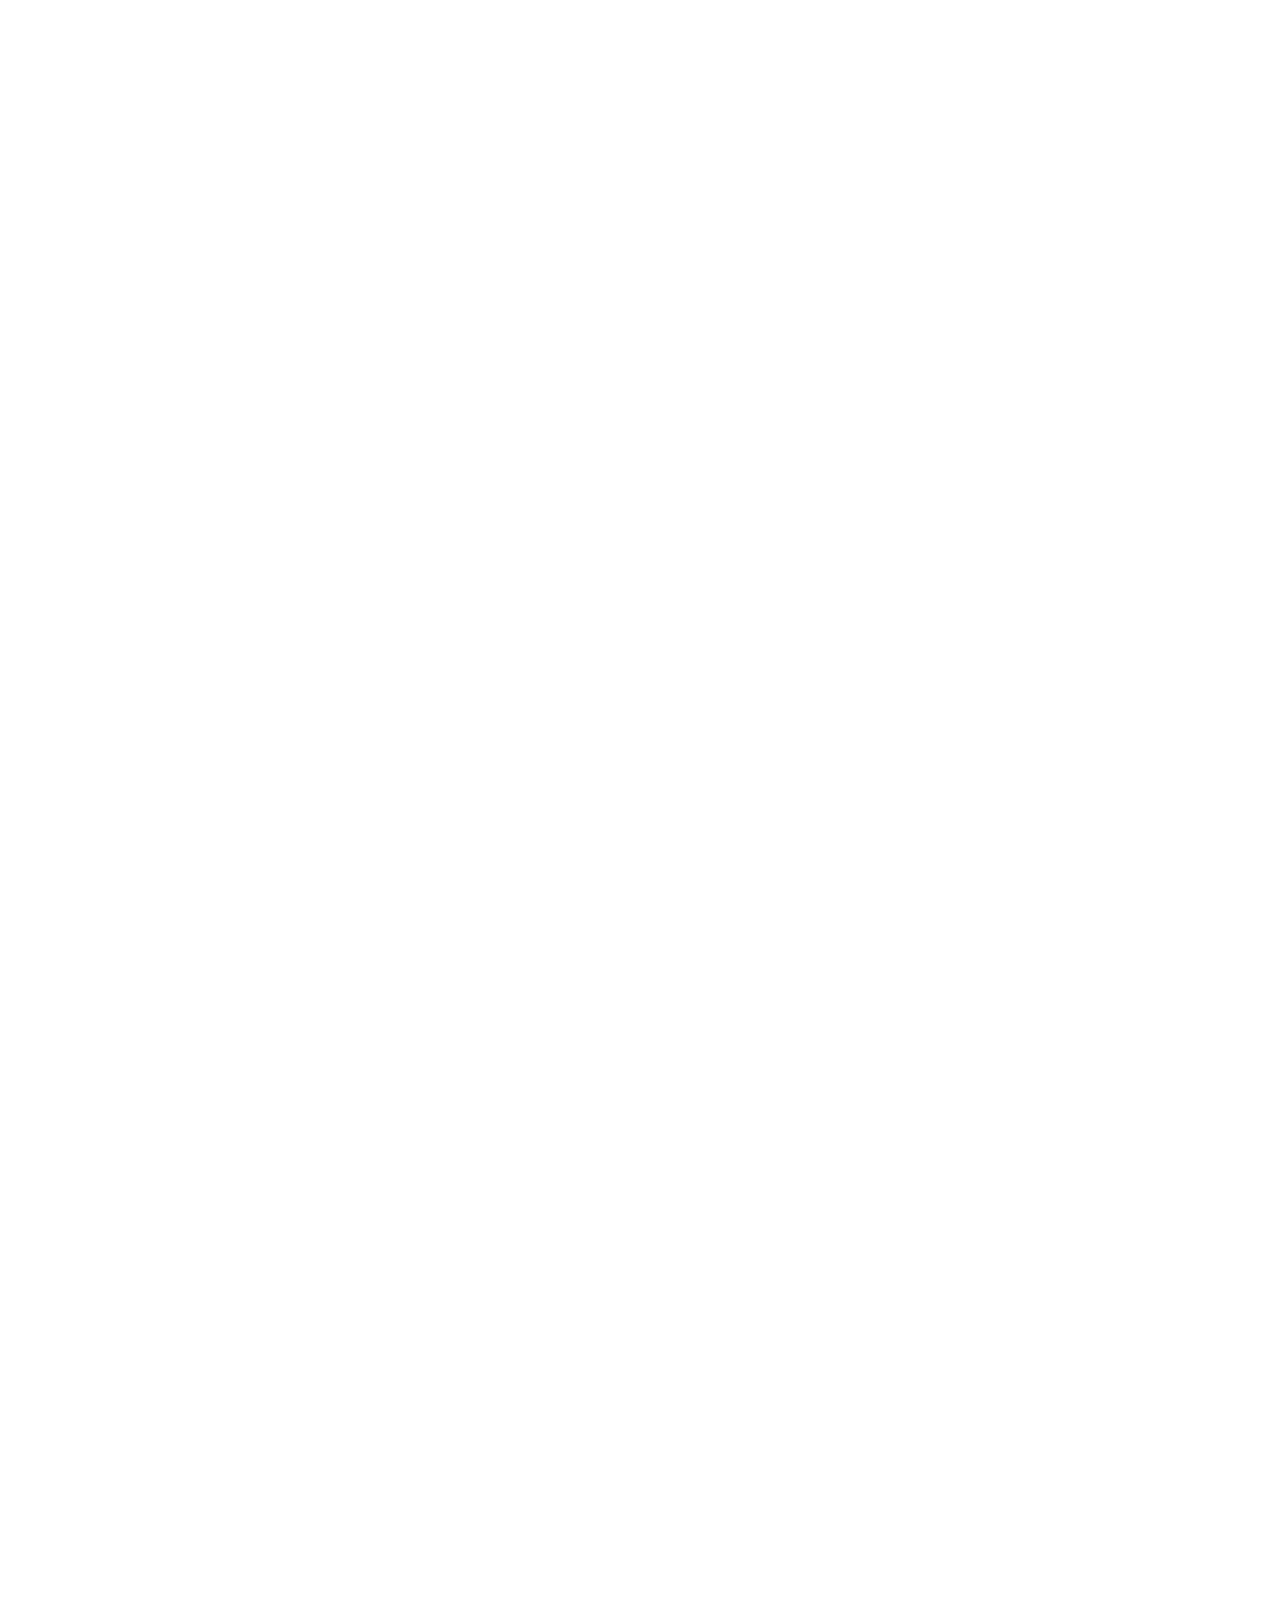
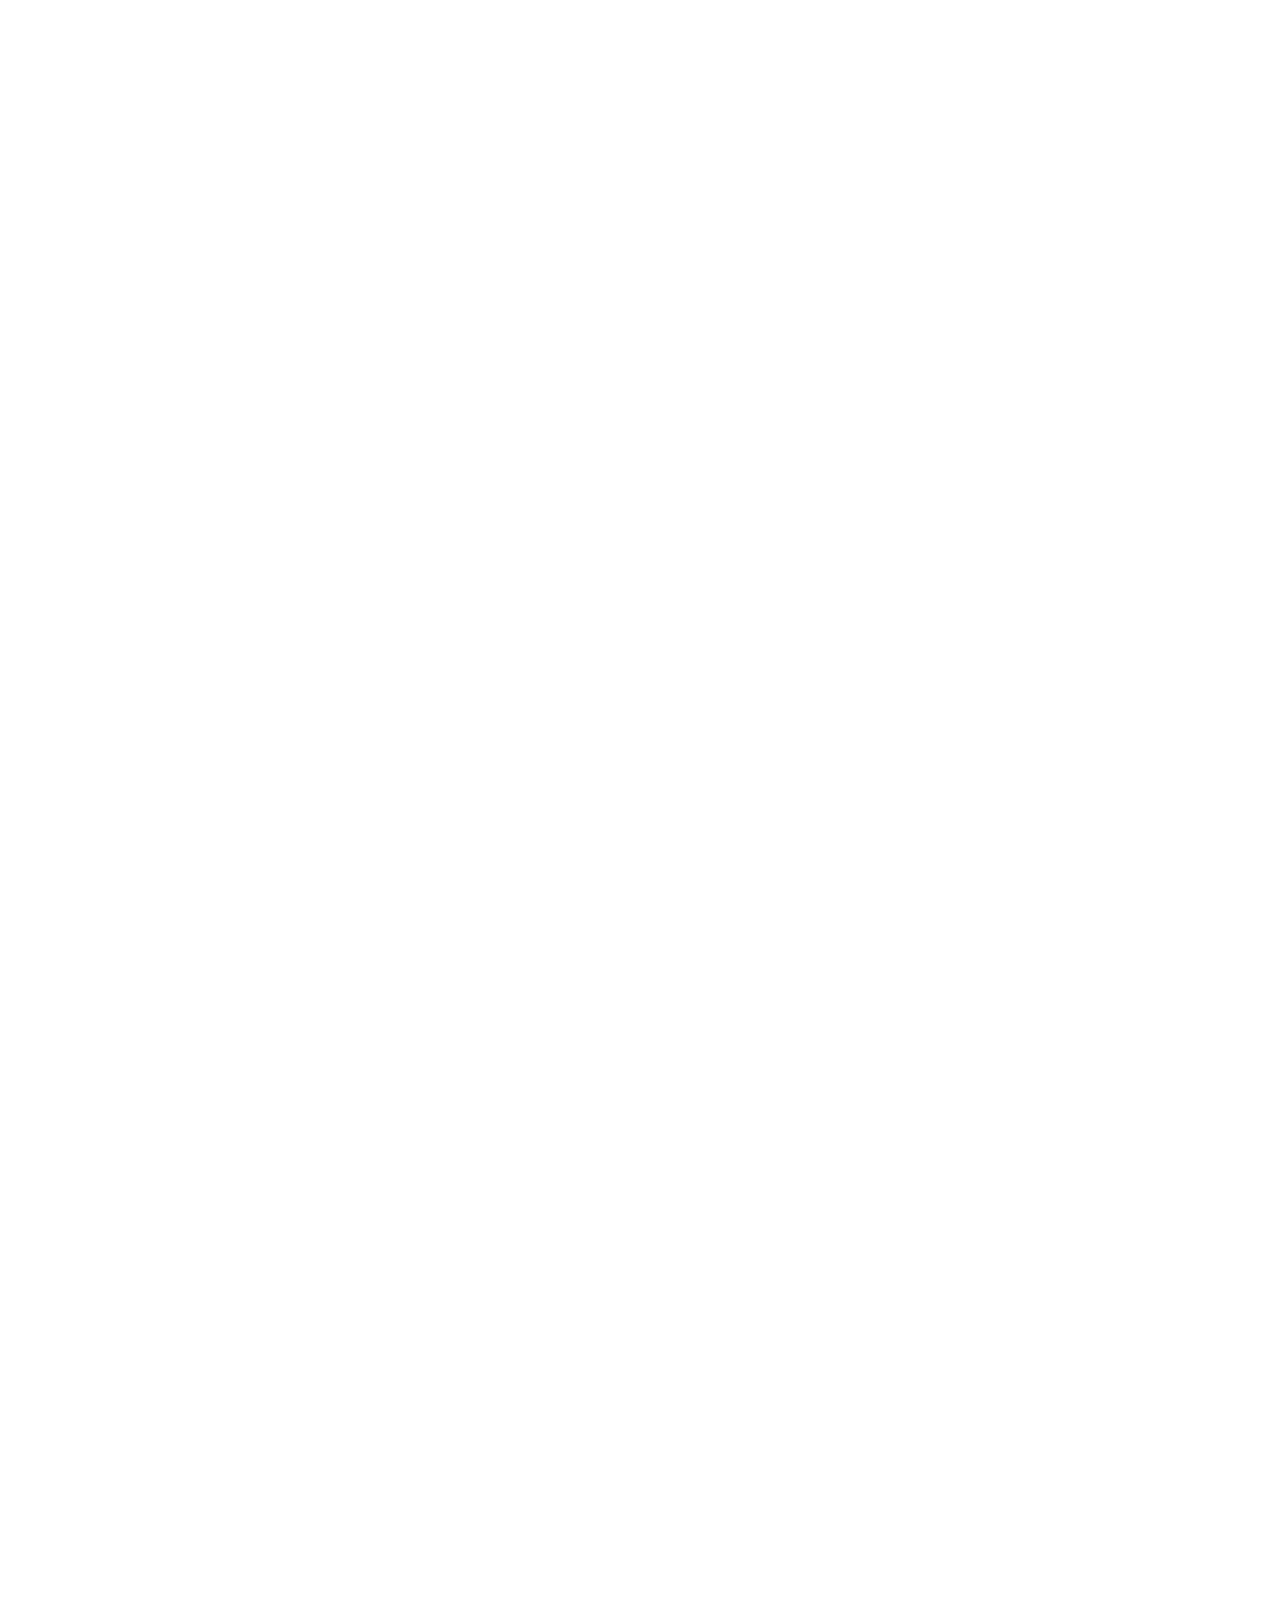
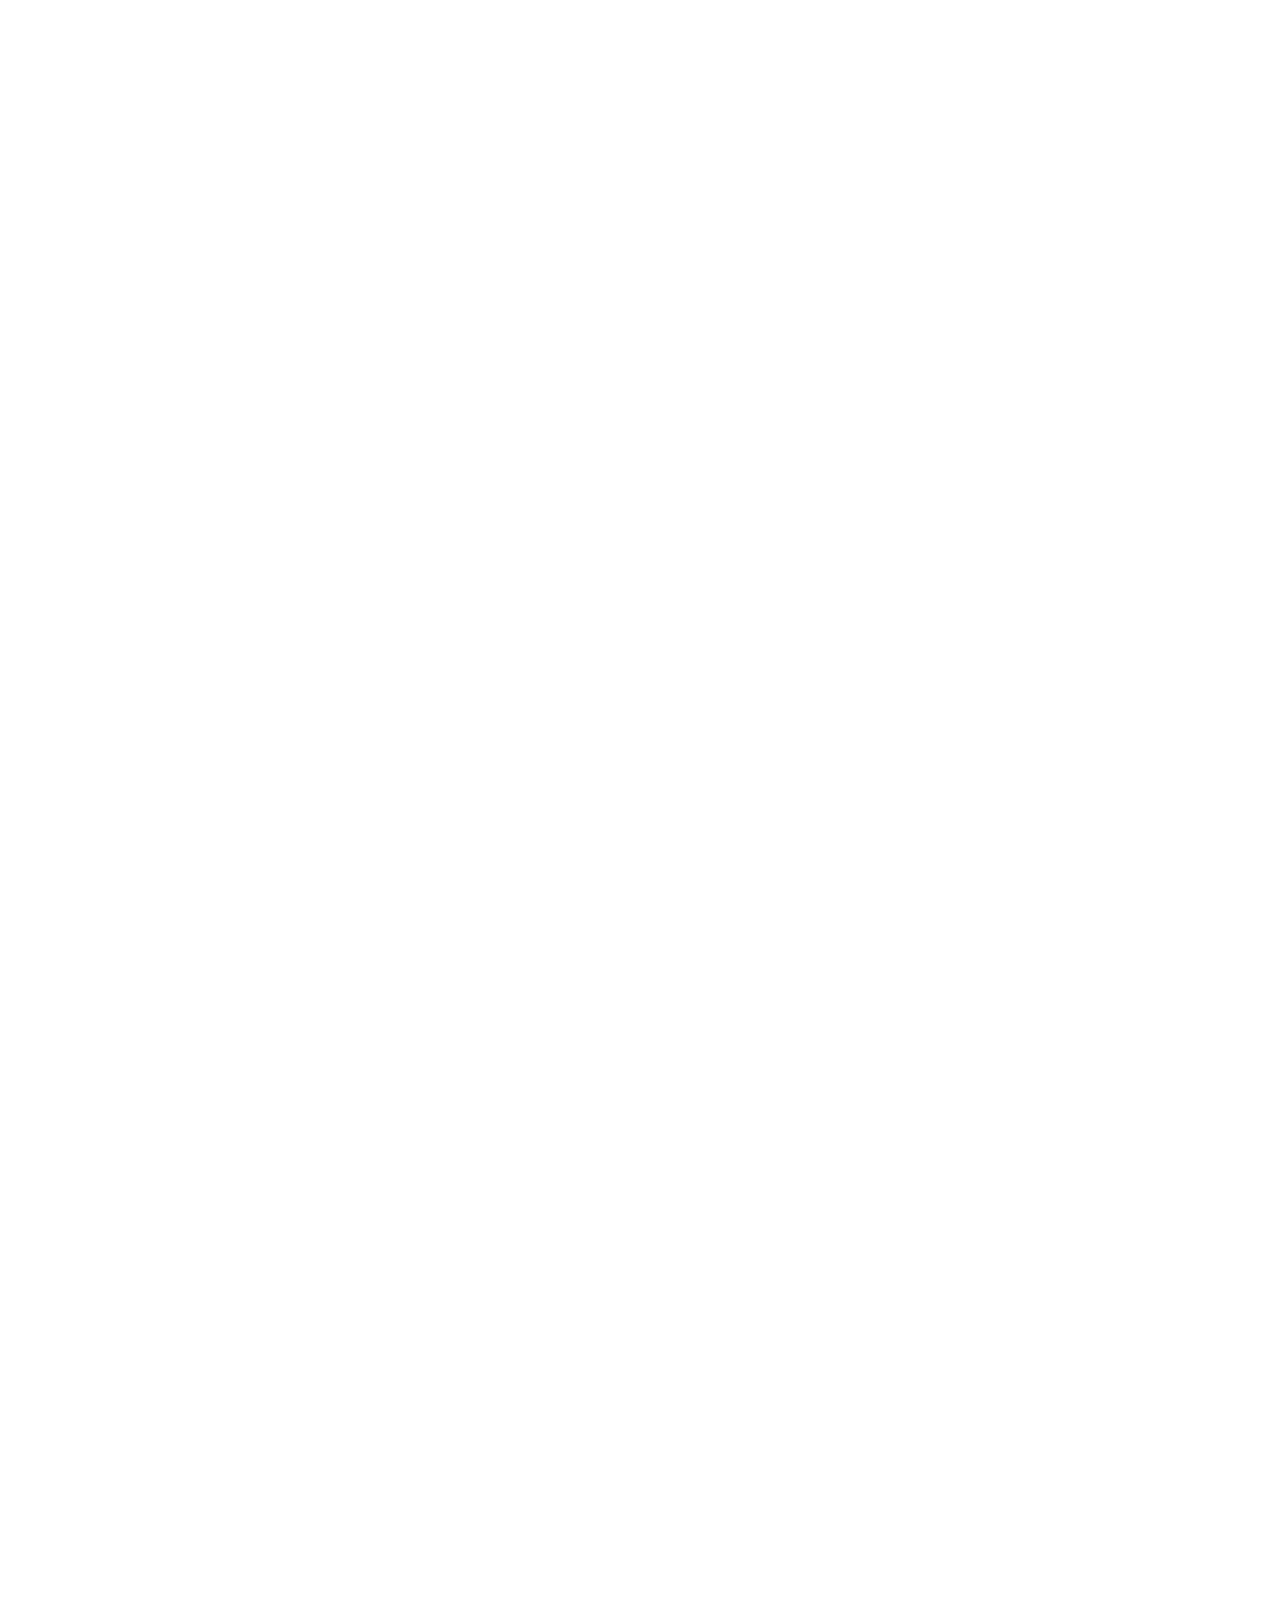
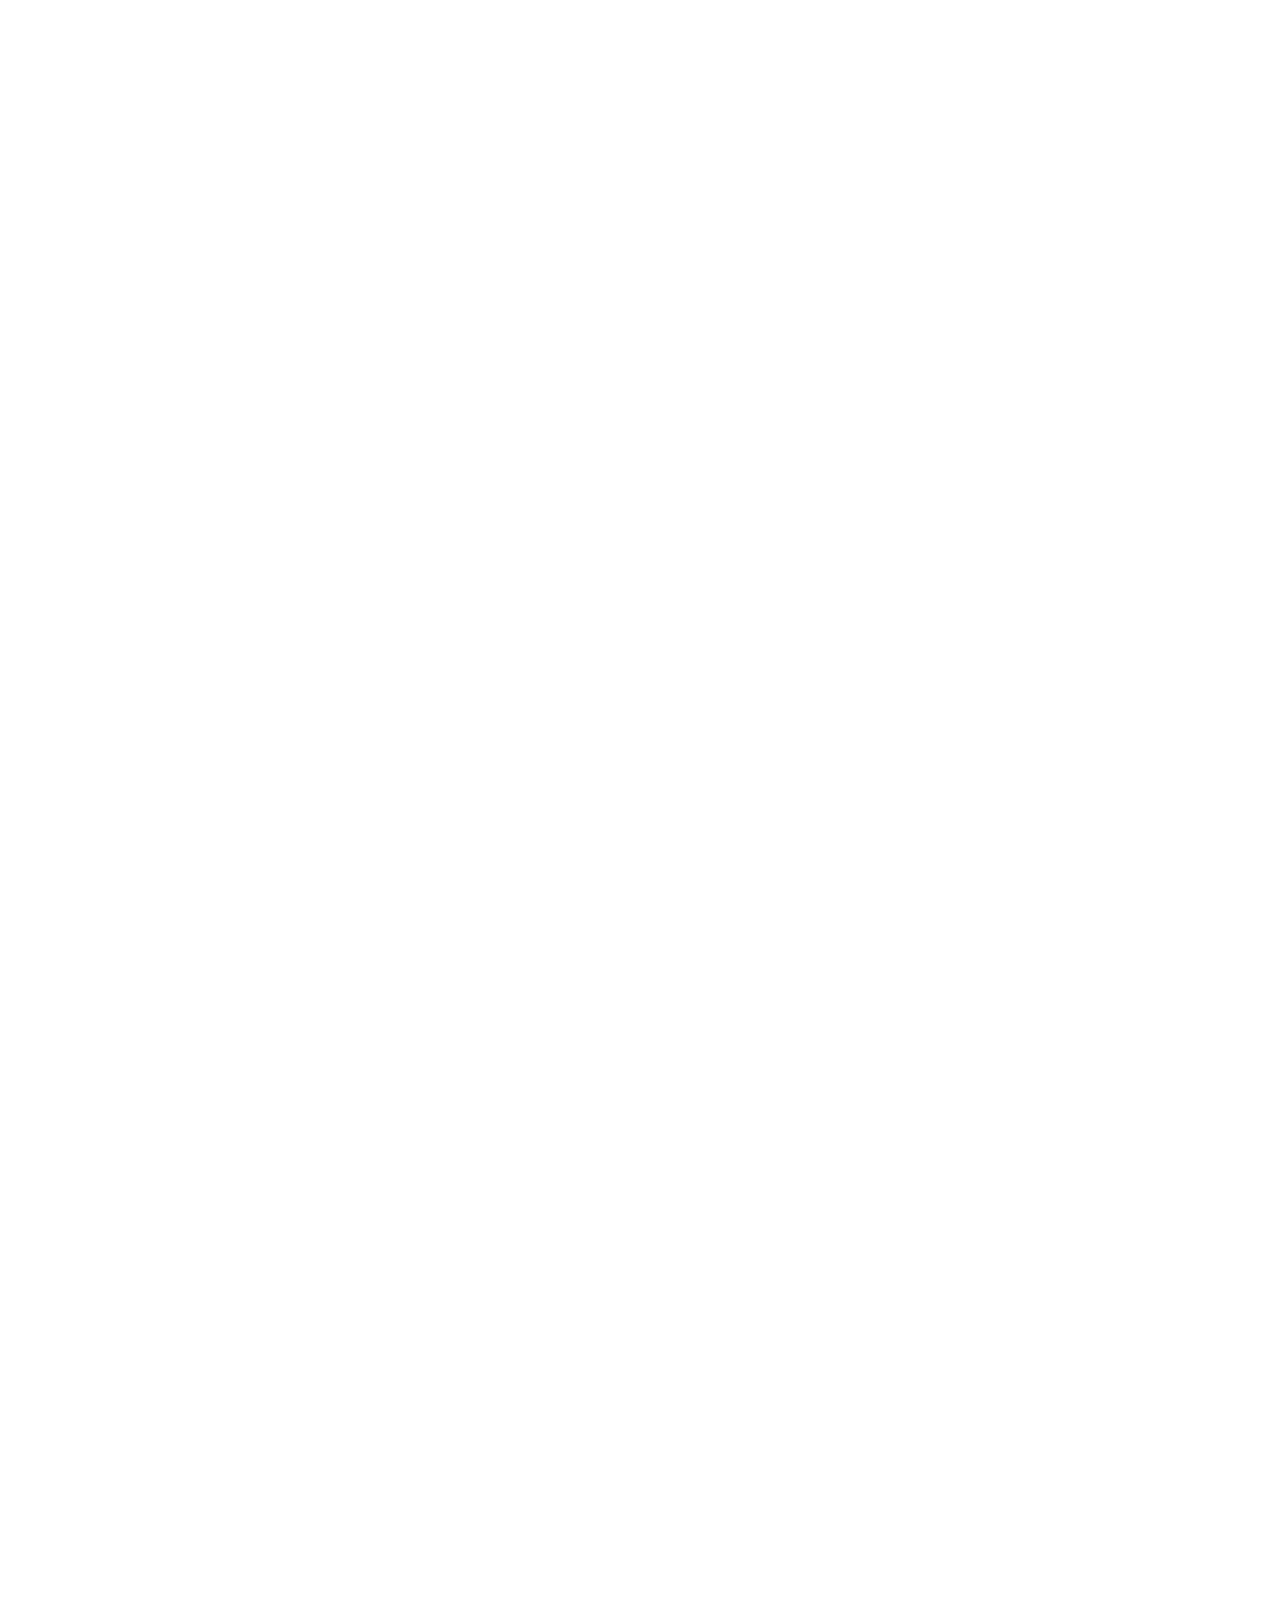
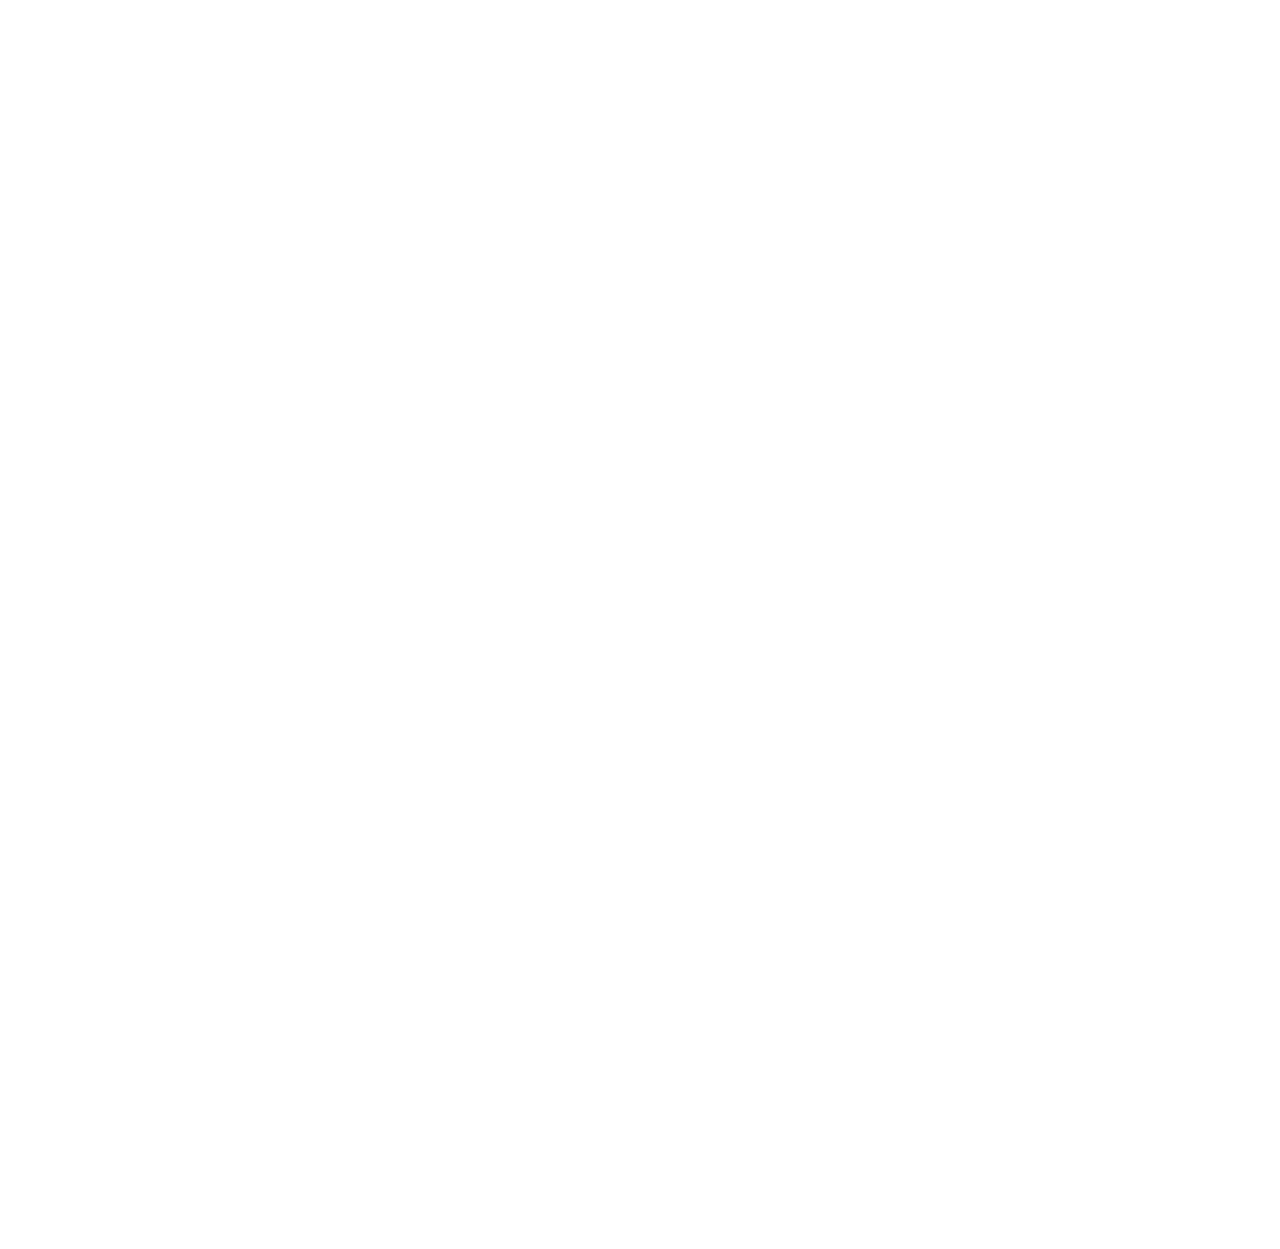
==== commit 850efe7e: "Add files via upload" ====
--- a/index.html
+++ b/index.html
@@ -137,7 +137,7 @@
 			<path d="M0 0 L50 100 L100 0 Z" fill="#E07704" stroke="#E07704"></path>
 		</svg>
 
-		<br><br>
+		<br>
 
                 <!-- single member -->
       	<div class="row center">
@@ -145,14 +145,14 @@
 					<div class="section-title-parralax">
 						<div class="process-numbers"><br></div>
 						<h2>creative resume</h2>
-					<center><img src="assets/img/team/member-2.jpg" height="1000px" width="500px" alt="Team Member" class="img-responsive"></center>	
+					<center><img src="assets/img/creative-resume.jpg" height="1000px" width="500px" alt="Team Member" class="img-responsive"></center>	
 					</div>
 				</div>
 			</div>
 
 
 				
-	<!-- FEATURES -->
+		<!-- FEATURES -->
 	<div id="features" class="features mbr-box mbr-section mbr-section--relative">
 	<div class="first"><h1 class="skill">SKILLS</h1></div><br><br><br>
 		<div class="container">
@@ -167,12 +167,14 @@
 								</div>
 							</div>
 							<!-- End features-item -->
+							<!-- End features-item -->
+
 							<div class="feature-item">
 								<div class="col-md-3 col-sm-6">
 									<div class="item-head">
-										<img src="assets/img/Premiere_Pro-512.png" height="100px" width="100px">
-									</div>
-									<h6>Premiere Pro</h6>
+										<img src="assets/img/Search_Engine_Optimization.png" height="100px" width="100px">
+									</div>
+									<h6>Search Engine Optimization</h6>
 									<p></p>
 								</div>
 							</div>
@@ -181,20 +183,9 @@
 							<div class="feature-item">
 								<div class="col-md-3 col-sm-6">
 									<div class="item-head">
-										<img src="assets/img/Adobe_After_Effects_CS6_Icon.png" height="100px" width="100px">
-									</div>
-									<h6>Adobe After Effects</h6>
-									<p></p>
-								</div>
-							</div>
-							<!-- End features-item -->
-
-							<div class="feature-item">
-								<div class="col-md-3 col-sm-6">
-									<div class="item-head">
-										<img src="assets/img/Adobe_Dreamweaver_CS6_Icon.png" height="100px" width="100px">
-									</div>
-									<h6>Adobe Dreamweaver</h6>
+										<img src="assets/img/WordPress_blue.png" height="100px" width="100px">
+									</div>
+									<h6>Word Press</h6>
 									<p></p>
 								</div>
 							</div>
@@ -269,7 +260,7 @@
 					</div>
 	</div>
 	<!--
-	<section id="services" class="services mbr-box mbr-section mbr-section--relative mbr-section--fixed-size mbr-section--full-height mbr-section--bg-adapted mbr-parallax-background"  style="background-image: url(assets/img/services.jpg);">
+	<section id="services" class="services mbr-box mbr-section mbr-sectionrelative mbr-sectionfixed-size mbr-sectionull-height mbr-sectionbg-adapted mbr-parallax-background"  style="background-image: url(assets/img/services.jpg);">
 		<div class="section-overlay"></div>
 		<div class="container">
 			<div class="row center">
@@ -331,22 +322,7 @@
 					</div>
 				</div>
 			</div>
-			<!-- categories  -->
-			<div class="col-md-3">
-				<div class="row categories-grid">
-					<nav class="categories">
-						<ul class="portfolio_filter">
-							<li><a href="" class="active" data-filter="*">all</a></li>
-							<li><a href="" data-filter=".photography">photography</a></li>
-							<li><a href="" data-filter=".web">webdesign</a></li>
-							<li><a href="" data-filter=".logo">logo</a></li>
-							<li><a href="" data-filter=".graphics">graphics</a></li>
-							<li><a href="" data-filter=".ads">advertising</a></li>
-							<li><a href="" data-filter=".fashion">fashion</a></li>
-						</ul>
-					</nav>
-				</div>
-			</div>
+			
 
 			<!-- all works -->
 			<div class="col-md-9">
@@ -406,11 +382,24 @@
 						</a>
 					</div>
 					<!-- end single work -->
+						<!-- single work -->
+					<div class="col-md-4 logo graphics">
+						<a href="assets/img/work-2.png" class="portfolio_item work-grid">
+							<img src="assets/img/MC.jpg" alt="image">
+							<div class="portfolio_item_hover">
+								<div class="item_info">
+									<span>Logo</span>
+									<em>Design</em>
+								</div>
+							</div>
+						</a>
+					</div>
+					<!-- end single work -->
 
 					<!-- single work -->
 					<div class="col-md-4 photography fashion">
-						<a href="assets/img/work-3.jpg" class="portfolio_item work-grid">
-							<img src="assets/img/work-3.jpg" alt="image">
+						<a href="assets/img/Foxes.jpg" class="portfolio_item work-grid">
+							<img src="assets/img/Foxes.jpg" alt="image">
 							<div class="portfolio_item_hover">
 								<div class="item_info">
 									<span>Portrait</span>
@@ -435,24 +424,10 @@
 					</div>
 					<!-- end single work -->
 
-					<!-- single work -->
-					<div class="col-md-4 logo graphics">
-						<a href="assets/img/work-2.png" class="portfolio_item work-grid">
-							<img src="assets/img/work-2.jpg" alt="image">
-							<div class="portfolio_item_hover">
-								<div class="item_info">
-									<span>Logo</span>
-									<em>Design</em>
-								</div>
-							</div>
-						</a>
-					</div>
-					<!-- end single work -->
-
-					<!-- single work -->
+						<!-- single work -->
 					<div class="col-md-4 graphic">
 						<a href="assets/img/resume.jpg" class="portfolio_item work-grid">
-							<img src="assets/img/resume.jpg" alt="image">
+							<img src="assets/img/creative-resume.jpg" alt="image">
 							<div class="portfolio_item_hover">
 								<div class="item_info">
 									<span>Graphics</span>
@@ -463,19 +438,11 @@
 					</div>
 					<!-- end single work -->
 
-					<!-- single work -->
-					<div class="col-md-4 photography">
-						<a href="assets/img/land.jpg" class="portfolio_item work-grid">
-							<img src="assets/img/land.jpg" alt="image">
-							<div class="portfolio_item_hover">
-								<div class="item_info">
-									<span>Photography</span>
-									<em>Design</em>
-								</div>
-							</div>
-						</a>
-					</div>
-					<!-- end single work -->
+
+				
+
+				
+					
 				</div>
 				<!-- end row -->
 			</div>
@@ -484,27 +451,7 @@
 		<!-- end container -->
 	</section>
 	<!-- portfolio -->
-
-	<!-- CLIENTS -->
-	<div id="clients" class="clients mt-100 mbr-box mbr-section mbr-section--relative">
-		
-		<div class="container">
-			<div class="row">
-						<div class="col-md-12">
-						</div>
-				<!--
-						<div id="owl-demo">
-								<div class="item"><img src="assets/img/clients/1.png" alt="Owl Image"></div>
-								<div class="item"><img src="assets/img/clients/2.png" alt="Owl Image"></div>
-								<div class="item"><img src="assets/img/clients/3.png" alt="Owl Image"></div>
-								<div class="item"><img src="assets/img/clients/1.png" alt="Owl Image"></div>
-								<div class="item"><img src="assets/img/clients/2.png" alt="Owl Image"></div>
-								<div class="item"><img src="assets/img/clients/3.png" alt="Owl Image"></div>
-
-						</div>-->
-				</div>
-		</div>
-	</div>
+<hr><br><br><br>
 	
 <!-- PRICING -->
 	<section id="pricing" class="pricing mbr-box mbr-section mbr-section--relative mbr-section--full-height mbr-section--bg-adapted">
@@ -527,7 +474,7 @@
 					<div class="pricing_plan">
 						<div class="plan_title"><h6>Rotaract</h6></div>
 						<img src="assets/img/9.png" height="200px" width="200px">
-						<div class="plan_price">
+						<div class="">
 							
             
             </div>
@@ -578,7 +525,7 @@
 				</div>
 			</div>
 		</div>
-	</div>	
+	</div>	</section>
 	</section>
 
 
@@ -600,16 +547,13 @@
 			<div class=" col-md-offset-1 col-md-5 col-sm-12">
 				<div class="row center">
 					<div class="newsletter">
-						<h4>SUBSCRIBE</h4>
+						<h4>Get in touch</h4>
 						<p class="libre-text mb-50">
-							Stay informed with our newsletter
+							Stay informed 
 						</p>
 						<form action="#" method="post">
-							<div class="input_1">
-								<input type="text" name="email">
-								<span>Enter your email adress</span>
-							</div>
-							<button id="submit_btn" class="default-btn"> Send <i class="fa fa-angle-double-right" aria-hidden="true"></i></button>
+						
+							
 						</form>
 					</div>
 				</div>
@@ -617,7 +561,7 @@
 		</div>
 	</section>
 
-	<!-- Footer -->
+  
 	<footer class="main-footer">
 		
             <div class="container">
@@ -647,18 +591,7 @@
                                 <li>
                                     <a class="linkdin" href="#"><i class="fa fa-linkedin"></i></a>
                                 </li>
-                                <li>
-                                    <a class="flickr" href="#"><i class="fa fa-flickr"></i></a>
-                                </li>
-                                <li>
-                                    <a class="tumblr" href="#"><i class="fa fa-tumblr"></i></a>
-                                </li>
-                                <li>
-                                    <a class="vimeo" href="#"><i class="fa fa-vimeo-square"></i></a>
-                                </li>
-                                <li>
-                                    <a class="skype" href="#"><i class="fa fa-skype"></i></a>
-                                </li>
+                              
                             </ul>
                         </div>
                     </div><!-- .col-md-3 -->
@@ -668,7 +601,7 @@
                     <div class="col-md-3 col-xs-12">
                         <div class="footer-widget twitter-widget">
                             <h4>Twitter</h4>
-														Email: clipper.deleon@gmail.com <br>
+														Email: rommelparas0222@gmail.com <br>
 														Phone: +69 975 844 6040
                         </div>
                     </div><!-- .col-md-3 -->
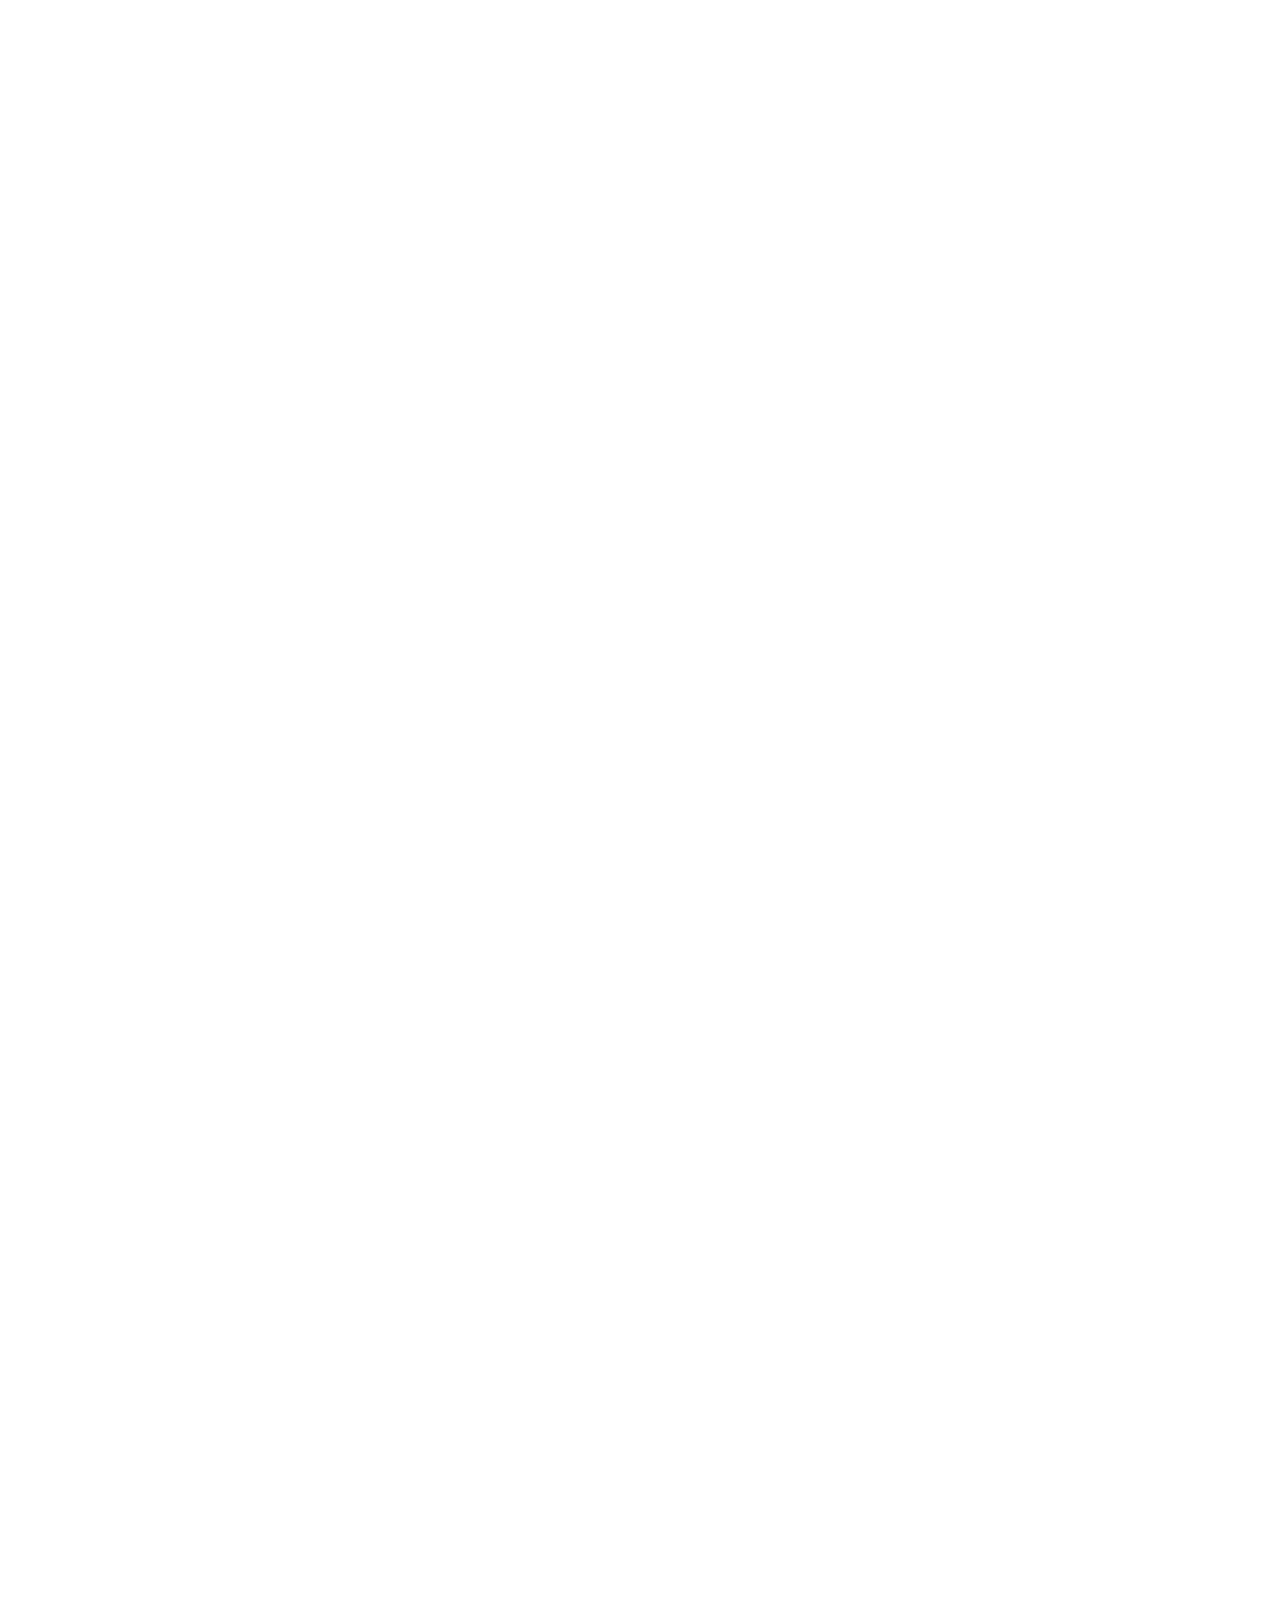
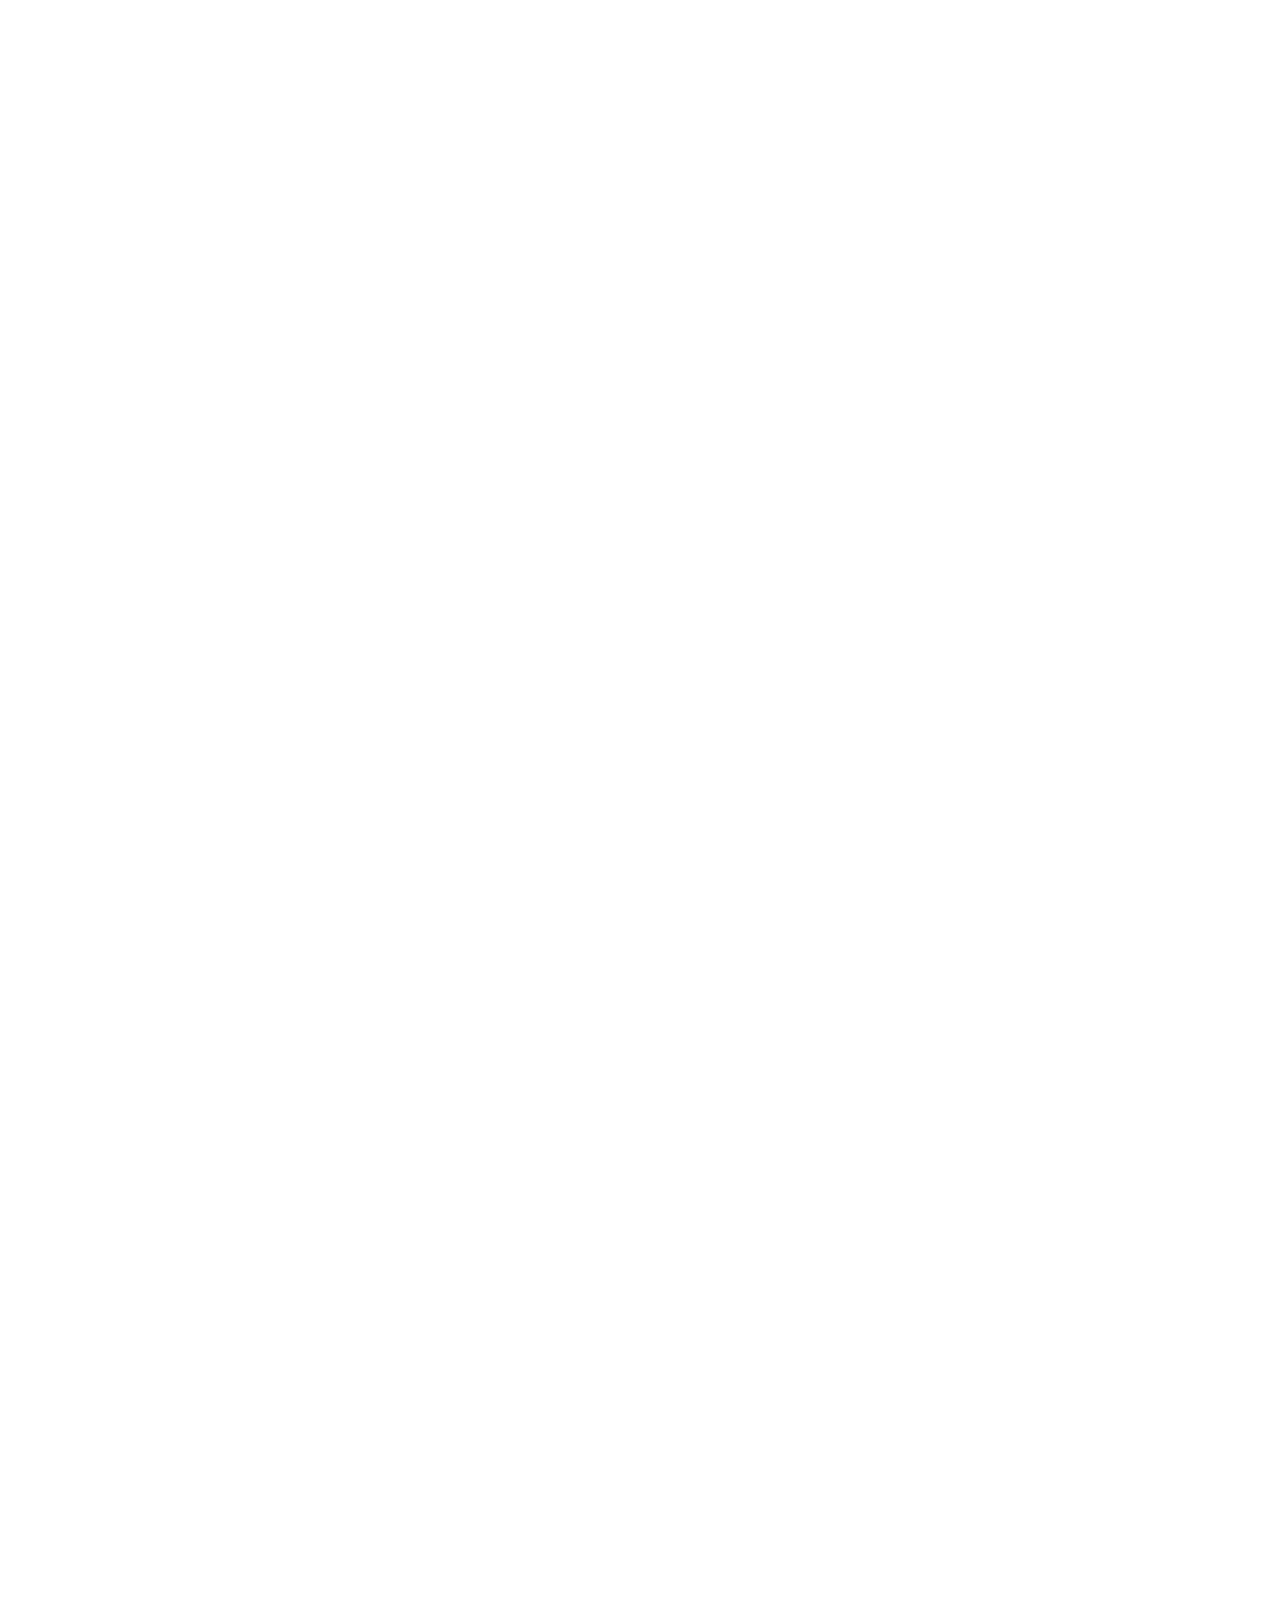
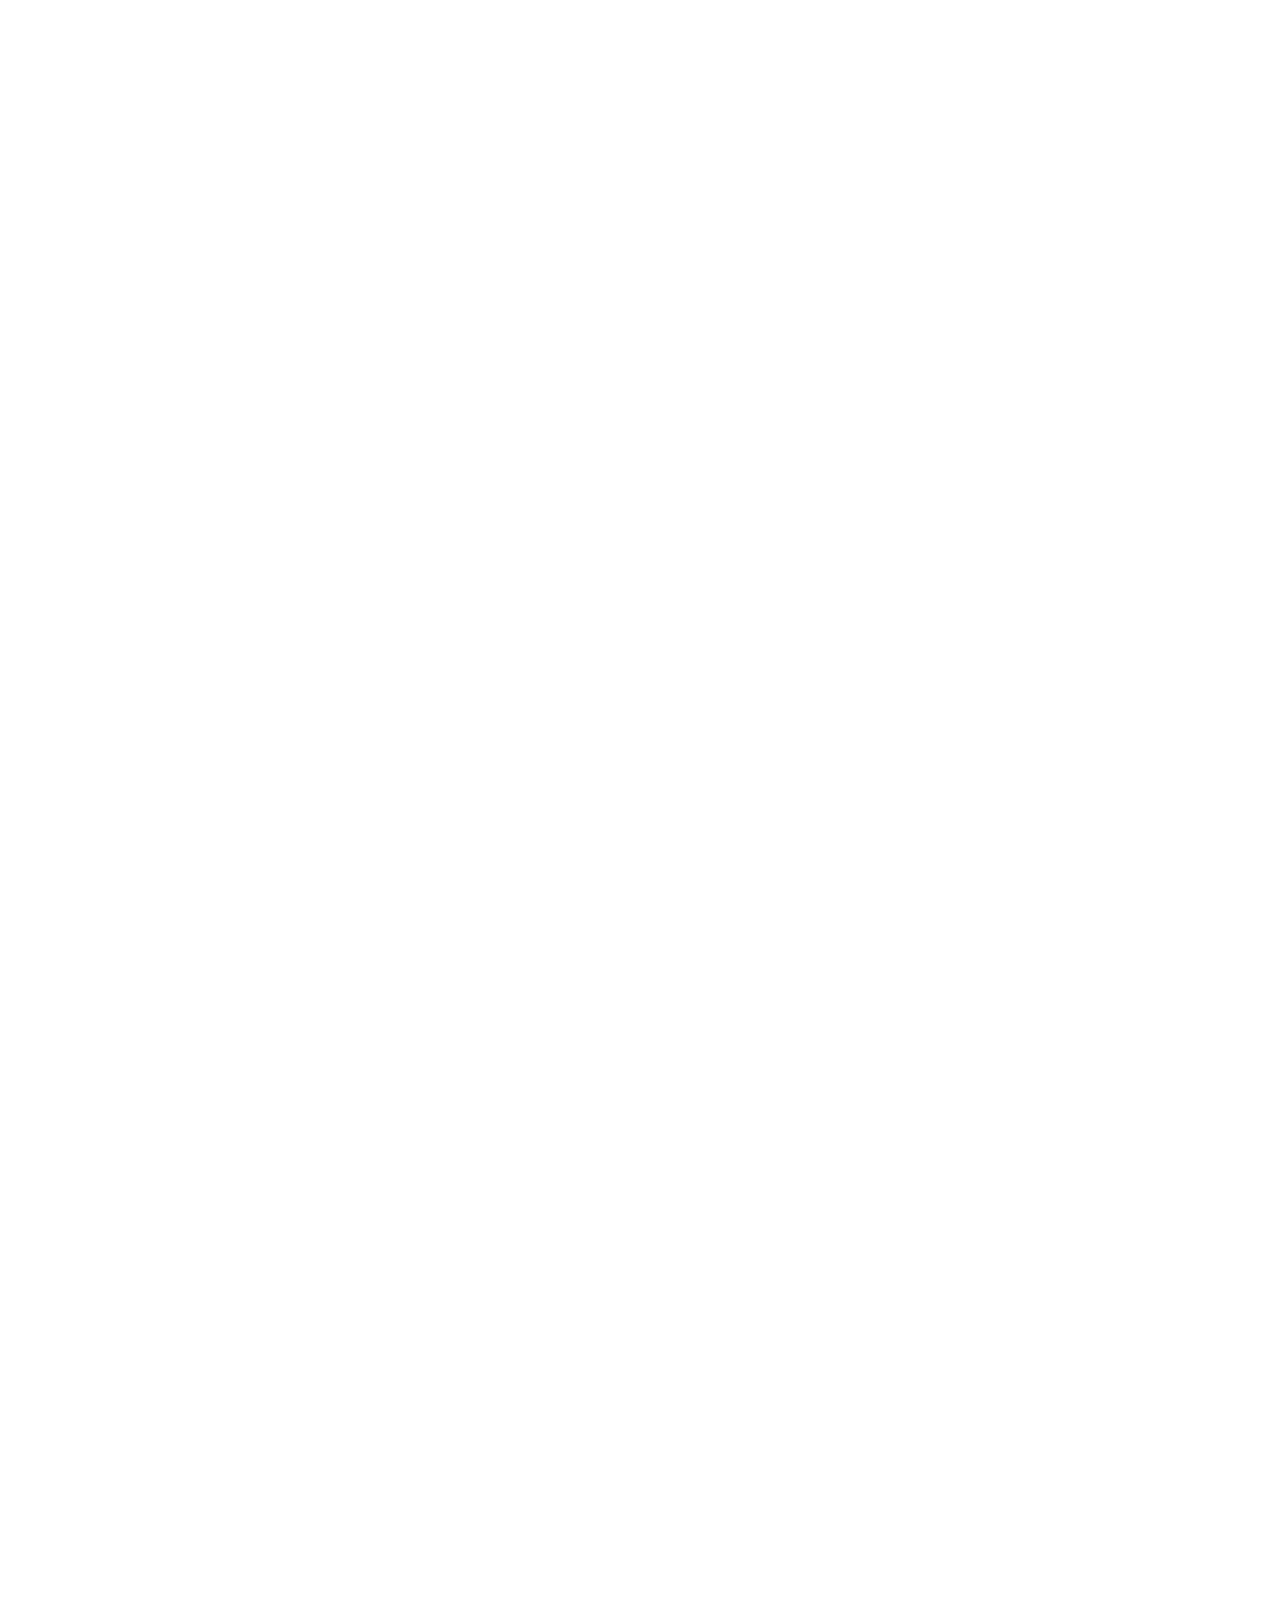
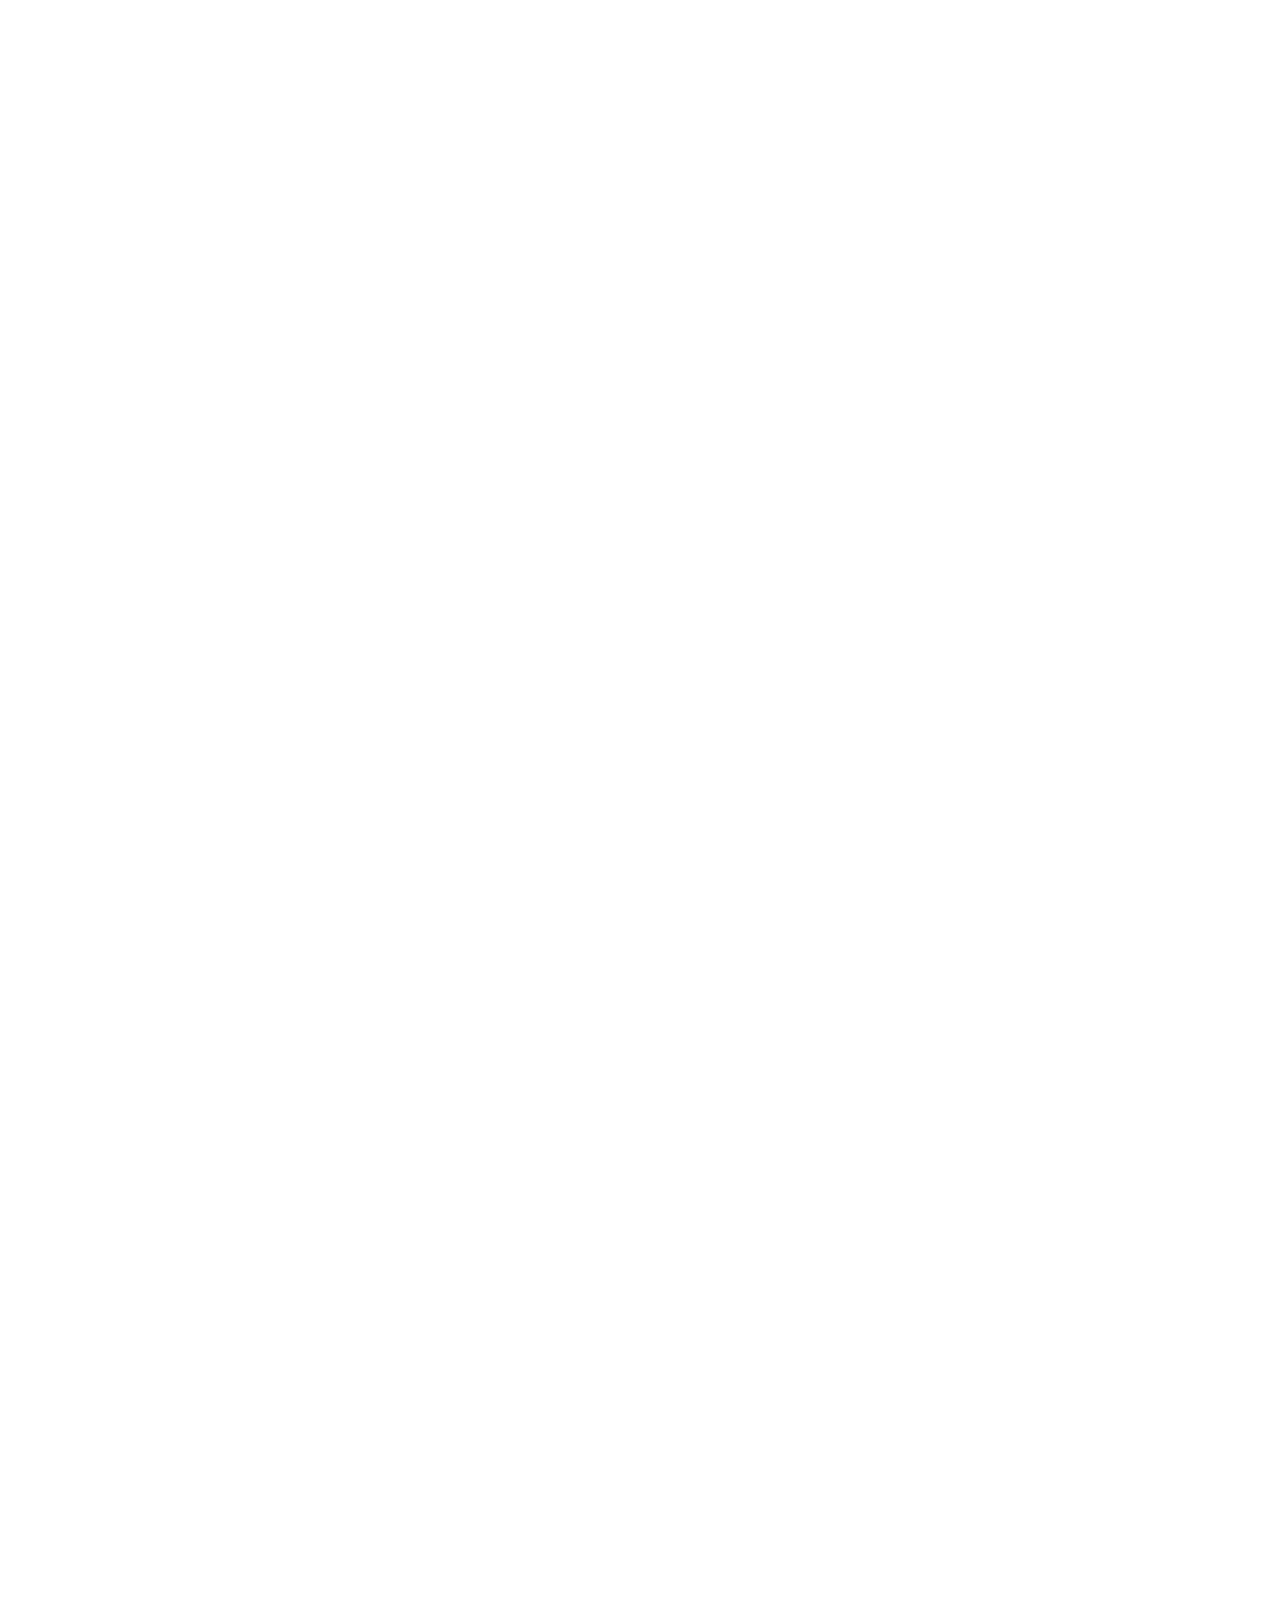
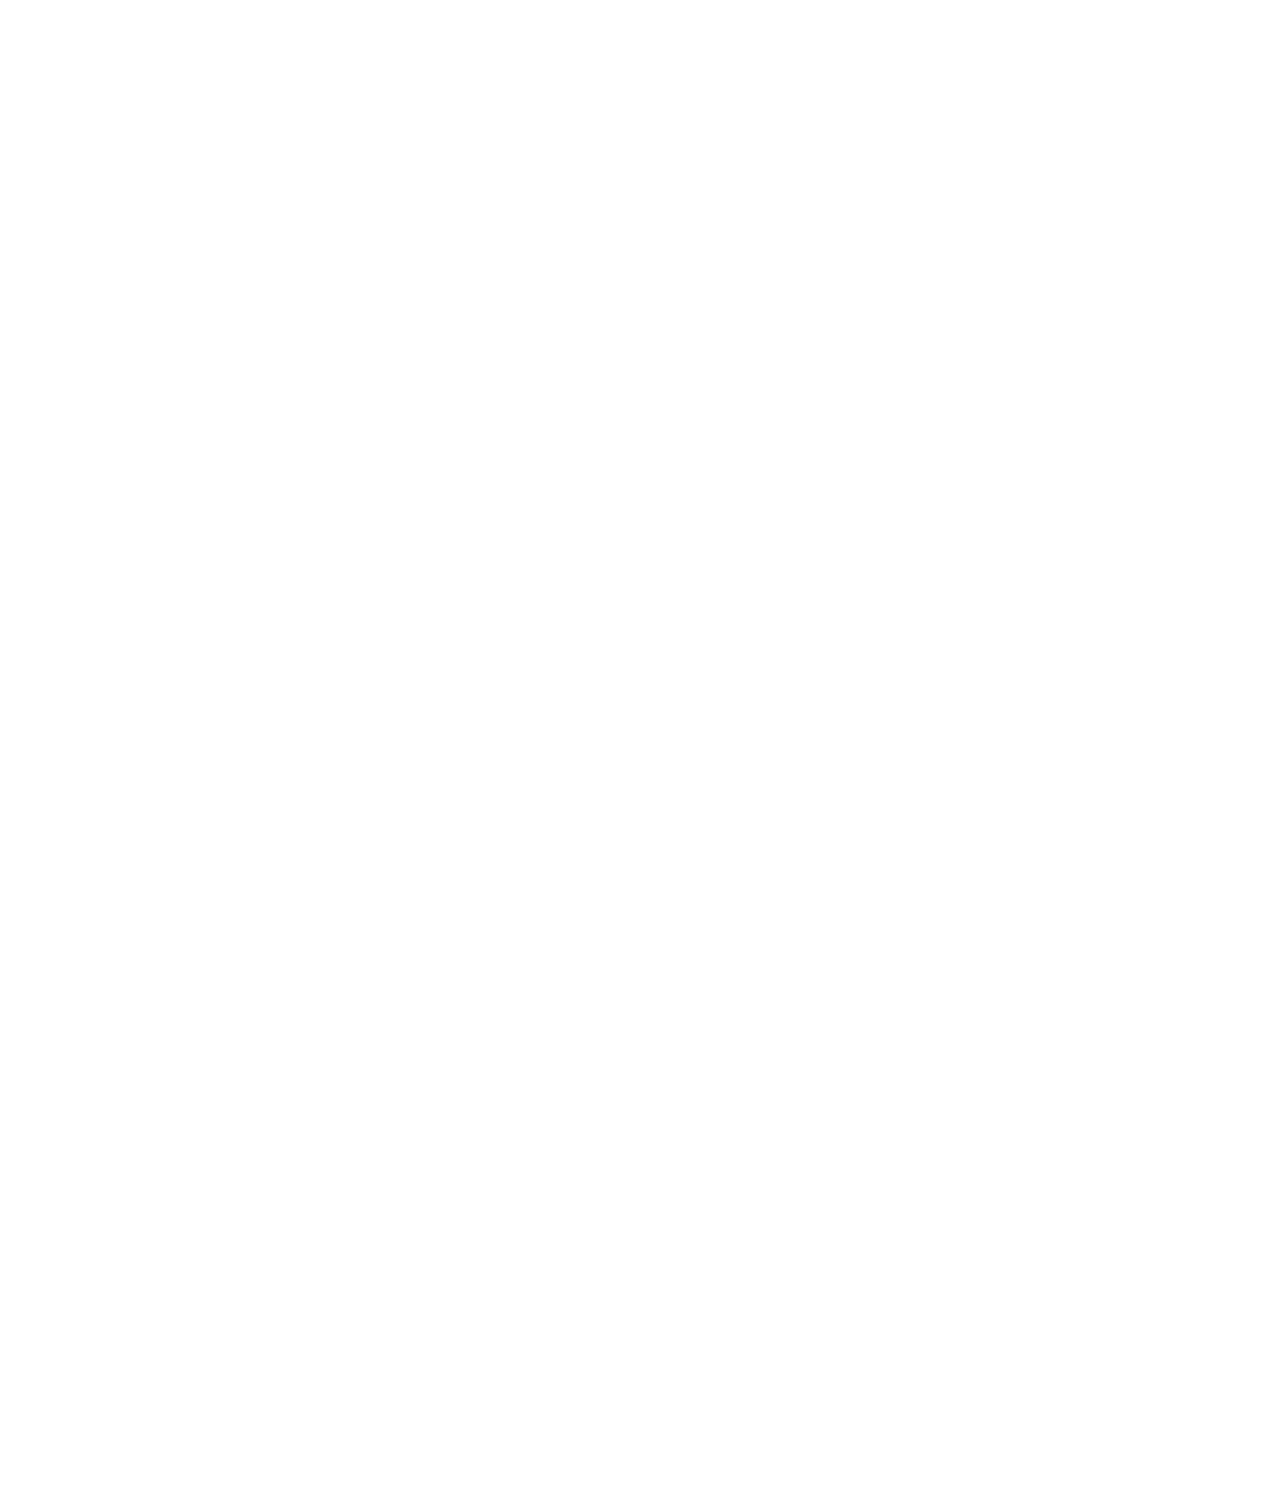
==== commit 38fd6ba5: "Update index.html" ====
--- a/index.html
+++ b/index.html
@@ -648,7 +648,7 @@
 	<script type="text/javascript" src="assets/js/wow.min.js"></script>
 	<script type="text/javascript" src="assets/js/owl.carousel.min.js"></script>
 
-	<script type="text/javascript">
+	<!--<script type="text/javascript">
 		$(window).load(function() {
 			new WOW().init();
 
@@ -694,6 +694,6 @@
   		  if(e.which === 123){
      		  return false;}
 		});
-	</script>
+	</script>-->
 </body>
 </html>
